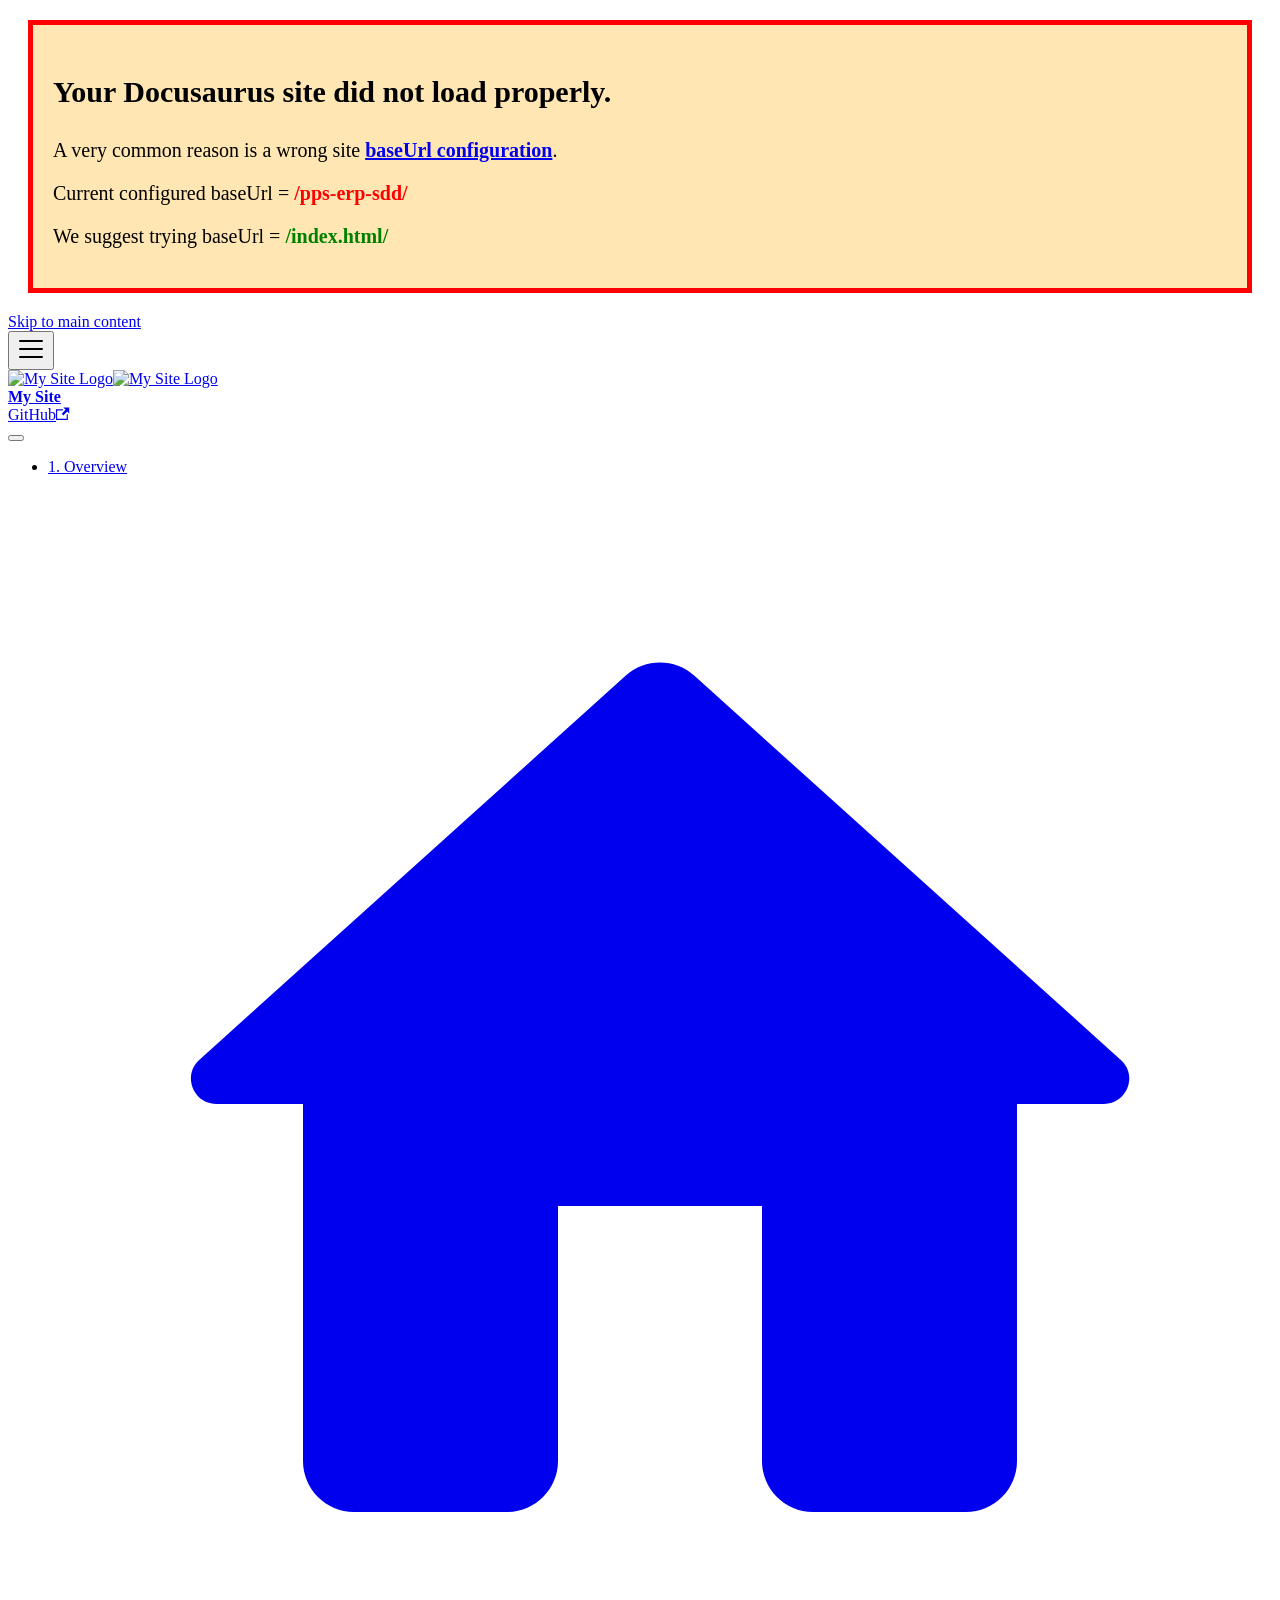
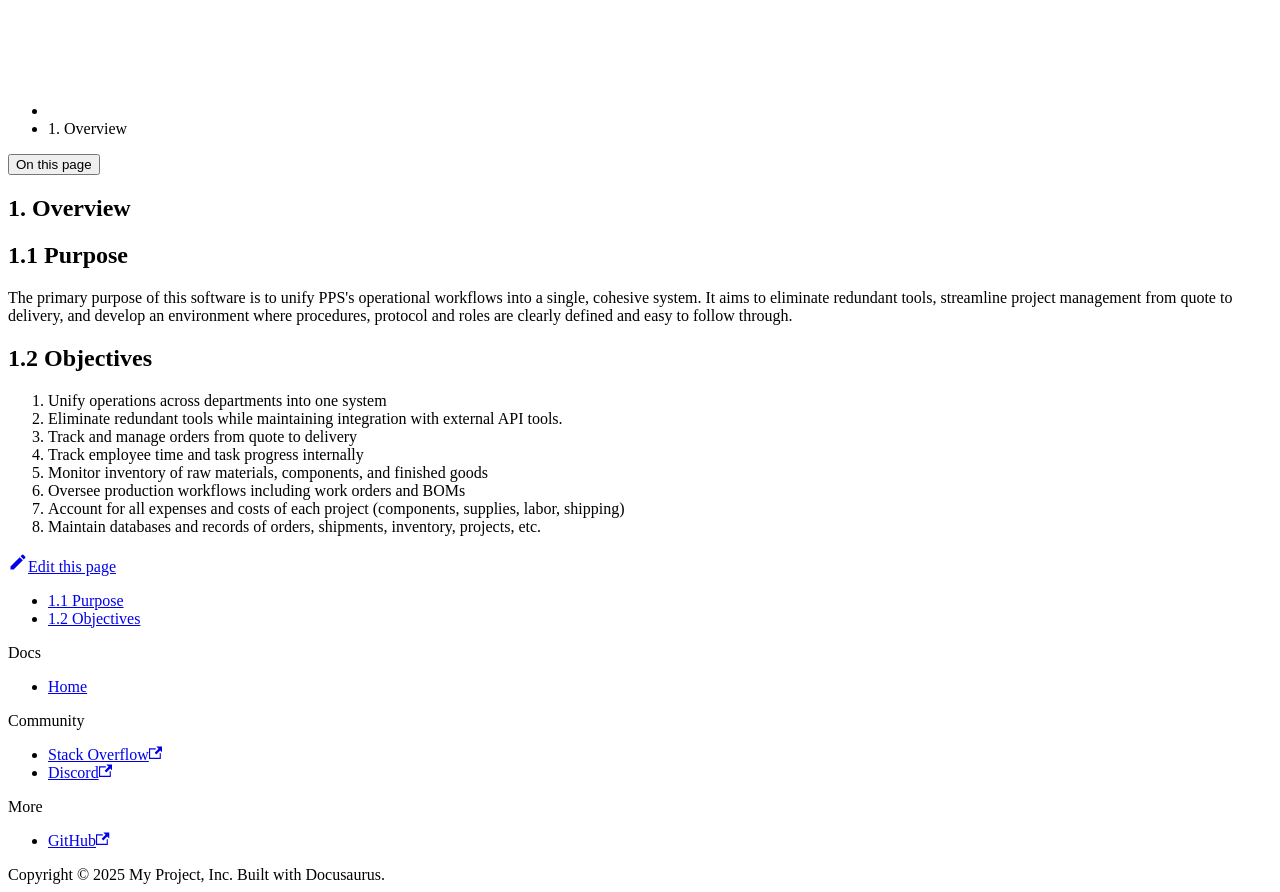
==== index.html @ 4b87288b "deploy: 8456d84a4ca518023e5f2bc8a6ffa8104bab14c8" ====
<!doctype html>
<html lang="en" dir="ltr" class="docs-wrapper plugin-docs plugin-id-default docs-version-current docs-doc-page docs-doc-id-overview" data-has-hydrated="false">
<head>
<meta charset="UTF-8">
<meta name="generator" content="Docusaurus v3.9.2">
<title data-rh="true">1. Overview | PPS ERP SDD</title><meta data-rh="true" name="viewport" content="width=device-width,initial-scale=1"><meta data-rh="true" name="twitter:card" content="summary_large_image"><meta data-rh="true" property="og:image" content="https://adrian-moon.github.io/pps-erp-sdd/img/docusaurus-social-card.jpg"><meta data-rh="true" name="twitter:image" content="https://adrian-moon.github.io/pps-erp-sdd/img/docusaurus-social-card.jpg"><meta data-rh="true" property="og:url" content="https://adrian-moon.github.io/pps-erp-sdd/"><meta data-rh="true" property="og:locale" content="en"><meta data-rh="true" name="docusaurus_locale" content="en"><meta data-rh="true" name="docsearch:language" content="en"><meta data-rh="true" name="docusaurus_version" content="current"><meta data-rh="true" name="docusaurus_tag" content="docs-default-current"><meta data-rh="true" name="docsearch:version" content="current"><meta data-rh="true" name="docsearch:docusaurus_tag" content="docs-default-current"><meta data-rh="true" property="og:title" content="1. Overview | PPS ERP SDD"><meta data-rh="true" name="description" content="1.1 Purpose"><meta data-rh="true" property="og:description" content="1.1 Purpose"><link data-rh="true" rel="icon" href="/pps-erp-sdd/img/favicon.ico"><link data-rh="true" rel="canonical" href="https://adrian-moon.github.io/pps-erp-sdd/"><link data-rh="true" rel="alternate" href="https://adrian-moon.github.io/pps-erp-sdd/" hreflang="en"><link data-rh="true" rel="alternate" href="https://adrian-moon.github.io/pps-erp-sdd/" hreflang="x-default"><script data-rh="true">function insertBanner(){var n=document.createElement("div");n.id="__docusaurus-base-url-issue-banner-container";n.innerHTML='\n<div id="__docusaurus-base-url-issue-banner" style="border: thick solid red; background-color: rgb(255, 230, 179); margin: 20px; padding: 20px; font-size: 20px;">\n   <p style="font-weight: bold; font-size: 30px;">Your Docusaurus site did not load properly.</p>\n   <p>A very common reason is a wrong site <a href="https://docusaurus.io/docs/docusaurus.config.js/#baseUrl" style="font-weight: bold;">baseUrl configuration</a>.</p>\n   <p>Current configured baseUrl = <span style="font-weight: bold; color: red;">/pps-erp-sdd/</span> </p>\n   <p>We suggest trying baseUrl = <span id="__docusaurus-base-url-issue-banner-suggestion-container" style="font-weight: bold; color: green;"></span></p>\n</div>\n',document.body.prepend(n);var e=document.getElementById("__docusaurus-base-url-issue-banner-suggestion-container"),s=window.location.pathname,o="/"===s.substr(-1)?s:s+"/";e.innerHTML=o}document.addEventListener("DOMContentLoaded",function(){void 0===window.docusaurus&&insertBanner()})</script><script data-rh="true" type="application/ld+json">{"@context":"https://schema.org","@type":"BreadcrumbList","itemListElement":[{"@type":"ListItem","position":1,"name":"1. Overview","item":"https://adrian-moon.github.io/pps-erp-sdd/"}]}</script><link rel="stylesheet" href="/pps-erp-sdd/assets/css/styles.7c024e37.css">
<script src="/pps-erp-sdd/assets/js/runtime~main.0a01f201.js" defer="defer"></script>
<script src="/pps-erp-sdd/assets/js/main.becca629.js" defer="defer"></script>
</head>
<body class="navigation-with-keyboard">
<svg style="display: none;"><defs>
<symbol id="theme-svg-external-link" viewBox="0 0 24 24"><path fill="currentColor" d="M21 13v10h-21v-19h12v2h-10v15h17v-8h2zm3-12h-10.988l4.035 4-6.977 7.07 2.828 2.828 6.977-7.07 4.125 4.172v-11z"/></symbol>
</defs></svg>
<script>document.documentElement.setAttribute("data-theme","light"),document.documentElement.setAttribute("data-theme-choice","light"),function(){try{const c=new URLSearchParams(window.location.search).entries();for(var[t,e]of c)if(t.startsWith("docusaurus-data-")){var a=t.replace("docusaurus-data-","data-");document.documentElement.setAttribute(a,e)}}catch(t){}}()</script><div id="__docusaurus"><link rel="preload" as="image" href="/pps-erp-sdd/img/logo.svg"><div role="region" aria-label="Skip to main content"><a class="skipToContent_fXgn" href="#__docusaurus_skipToContent_fallback">Skip to main content</a></div><nav aria-label="Main" class="theme-layout-navbar navbar navbar--fixed-top"><div class="navbar__inner"><div class="theme-layout-navbar-left navbar__items"><button aria-label="Toggle navigation bar" aria-expanded="false" class="navbar__toggle clean-btn" type="button"><svg width="30" height="30" viewBox="0 0 30 30" aria-hidden="true"><path stroke="currentColor" stroke-linecap="round" stroke-miterlimit="10" stroke-width="2" d="M4 7h22M4 15h22M4 23h22"></path></svg></button><a class="navbar__brand" href="/pps-erp-sdd/"><div class="navbar__logo"><img src="/pps-erp-sdd/img/logo.svg" alt="My Site Logo" class="themedComponent_mlkZ themedComponent--light_NVdE"><img src="/pps-erp-sdd/img/logo.svg" alt="My Site Logo" class="themedComponent_mlkZ themedComponent--dark_xIcU"></div><b class="navbar__title text--truncate">My Site</b></a></div><div class="theme-layout-navbar-right navbar__items navbar__items--right"><a href="https://github.com/facebook/docusaurus" target="_blank" rel="noopener noreferrer" class="navbar__item navbar__link">GitHub<svg width="13.5" height="13.5" aria-label="(opens in new tab)" class="iconExternalLink_nPIU"><use href="#theme-svg-external-link"></use></svg></a><div class="navbarSearchContainer_Bca1"></div></div></div><div role="presentation" class="navbar-sidebar__backdrop"></div></nav><div id="__docusaurus_skipToContent_fallback" class="theme-layout-main main-wrapper mainWrapper_z2l0"><div class="docsWrapper_hBAB"><button aria-label="Scroll back to top" class="clean-btn theme-back-to-top-button backToTopButton_sjWU" type="button"></button><div class="docRoot_UBD9"><aside class="theme-doc-sidebar-container docSidebarContainer_YfHR"><div class="sidebarViewport_aRkj"><div class="sidebar_njMd"><nav aria-label="Docs sidebar" class="menu thin-scrollbar menu_SIkG"><ul class="theme-doc-sidebar-menu menu__list"><li class="theme-doc-sidebar-item-link theme-doc-sidebar-item-link-level-1 menu__list-item"><a class="menu__link menu__link--active" aria-current="page" href="/pps-erp-sdd/"><span title="1. Overview" class="linkLabel_WmDU">1. Overview</span></a></li></ul></nav></div></div></aside><main class="docMainContainer_TBSr"><div class="container padding-top--md padding-bottom--lg"><div class="row"><div class="col docItemCol_VOVn"><div class="docItemContainer_Djhp"><article><nav class="theme-doc-breadcrumbs breadcrumbsContainer_Z_bl" aria-label="Breadcrumbs"><ul class="breadcrumbs"><li class="breadcrumbs__item"><a aria-label="Home page" class="breadcrumbs__link" href="/pps-erp-sdd/"><svg viewBox="0 0 24 24" class="breadcrumbHomeIcon_YNFT"><path d="M10 19v-5h4v5c0 .55.45 1 1 1h3c.55 0 1-.45 1-1v-7h1.7c.46 0 .68-.57.33-.87L12.67 3.6c-.38-.34-.96-.34-1.34 0l-8.36 7.53c-.34.3-.13.87.33.87H5v7c0 .55.45 1 1 1h3c.55 0 1-.45 1-1z" fill="currentColor"></path></svg></a></li><li class="breadcrumbs__item breadcrumbs__item--active"><span class="breadcrumbs__link">1. Overview</span></li></ul></nav><div class="tocCollapsible_ETCw theme-doc-toc-mobile tocMobile_ITEo"><button type="button" class="clean-btn tocCollapsibleButton_TO0P">On this page</button></div><div class="theme-doc-markdown markdown"><header><h1>1. Overview</h1></header>
<h2 class="anchor anchorTargetStickyNavbar_Vzrq" id="11-purpose">1.1 Purpose<a href="#11-purpose" class="hash-link" aria-label="Direct link to 1.1 Purpose" title="Direct link to 1.1 Purpose" translate="no">​</a></h2>
<p>The primary purpose of this software is to unify PPS&#x27;s operational workflows into a single, cohesive system. It aims to eliminate redundant tools, streamline project management from quote to delivery, and develop an environment where procedures, protocol and roles are clearly defined and easy to follow through.</p>
<h2 class="anchor anchorTargetStickyNavbar_Vzrq" id="12-objectives">1.2 Objectives<a href="#12-objectives" class="hash-link" aria-label="Direct link to 1.2 Objectives" title="Direct link to 1.2 Objectives" translate="no">​</a></h2>
<ol>
<li class="">Unify operations across departments into one system</li>
<li class="">Eliminate redundant tools while maintaining integration with external API tools.</li>
<li class="">Track and manage orders from quote to delivery</li>
<li class="">Track employee time and task progress internally</li>
<li class="">Monitor inventory of raw materials, components, and finished goods</li>
<li class="">Oversee production workflows including work orders and BOMs</li>
<li class="">Account for all expenses and costs of each project (components, supplies, labor, shipping)</li>
<li class="">Maintain databases and records of orders, shipments, inventory, projects, etc.</li>
</ol></div><footer class="theme-doc-footer docusaurus-mt-lg"><div class="row margin-top--sm theme-doc-footer-edit-meta-row"><div class="col noPrint_WFHX"><a href="https://github.com/facebook/docusaurus/tree/main/packages/create-docusaurus/templates/shared/docs/01-overview.md" target="_blank" rel="noopener noreferrer" class="theme-edit-this-page"><svg fill="currentColor" height="20" width="20" viewBox="0 0 40 40" class="iconEdit_Z9Sw" aria-hidden="true"><g><path d="m34.5 11.7l-3 3.1-6.3-6.3 3.1-3q0.5-0.5 1.2-0.5t1.1 0.5l3.9 3.9q0.5 0.4 0.5 1.1t-0.5 1.2z m-29.5 17.1l18.4-18.5 6.3 6.3-18.4 18.4h-6.3v-6.2z"></path></g></svg>Edit this page</a></div><div class="col lastUpdated_JAkA"></div></div></footer></article><nav class="docusaurus-mt-lg pagination-nav" aria-label="Docs pages"></nav></div></div><div class="col col--3"><div class="tableOfContents_bqdL thin-scrollbar theme-doc-toc-desktop"><ul class="table-of-contents table-of-contents__left-border"><li><a href="#11-purpose" class="table-of-contents__link toc-highlight">1.1 Purpose</a></li><li><a href="#12-objectives" class="table-of-contents__link toc-highlight">1.2 Objectives</a></li></ul></div></div></div></div></main></div></div></div><footer class="theme-layout-footer footer footer--dark"><div class="container container-fluid"><div class="row footer__links"><div class="theme-layout-footer-column col footer__col"><div class="footer__title">Docs</div><ul class="footer__items clean-list"><li class="footer__item"><a class="footer__link-item" href="/pps-erp-sdd/">Home</a></li></ul></div><div class="theme-layout-footer-column col footer__col"><div class="footer__title">Community</div><ul class="footer__items clean-list"><li class="footer__item"><a href="https://stackoverflow.com/questions/tagged/docusaurus" target="_blank" rel="noopener noreferrer" class="footer__link-item">Stack Overflow<svg width="13.5" height="13.5" aria-label="(opens in new tab)" class="iconExternalLink_nPIU"><use href="#theme-svg-external-link"></use></svg></a></li><li class="footer__item"><a href="https://discordapp.com/invite/docusaurus" target="_blank" rel="noopener noreferrer" class="footer__link-item">Discord<svg width="13.5" height="13.5" aria-label="(opens in new tab)" class="iconExternalLink_nPIU"><use href="#theme-svg-external-link"></use></svg></a></li></ul></div><div class="theme-layout-footer-column col footer__col"><div class="footer__title">More</div><ul class="footer__items clean-list"><li class="footer__item"><a href="https://github.com/adrian-moon/pps-erp-sdd" target="_blank" rel="noopener noreferrer" class="footer__link-item">GitHub<svg width="13.5" height="13.5" aria-label="(opens in new tab)" class="iconExternalLink_nPIU"><use href="#theme-svg-external-link"></use></svg></a></li></ul></div></div><div class="footer__bottom text--center"><div class="footer__copyright">Copyright © 2025 My Project, Inc. Built with Docusaurus.</div></div></div></footer></div>
</body>
</html>
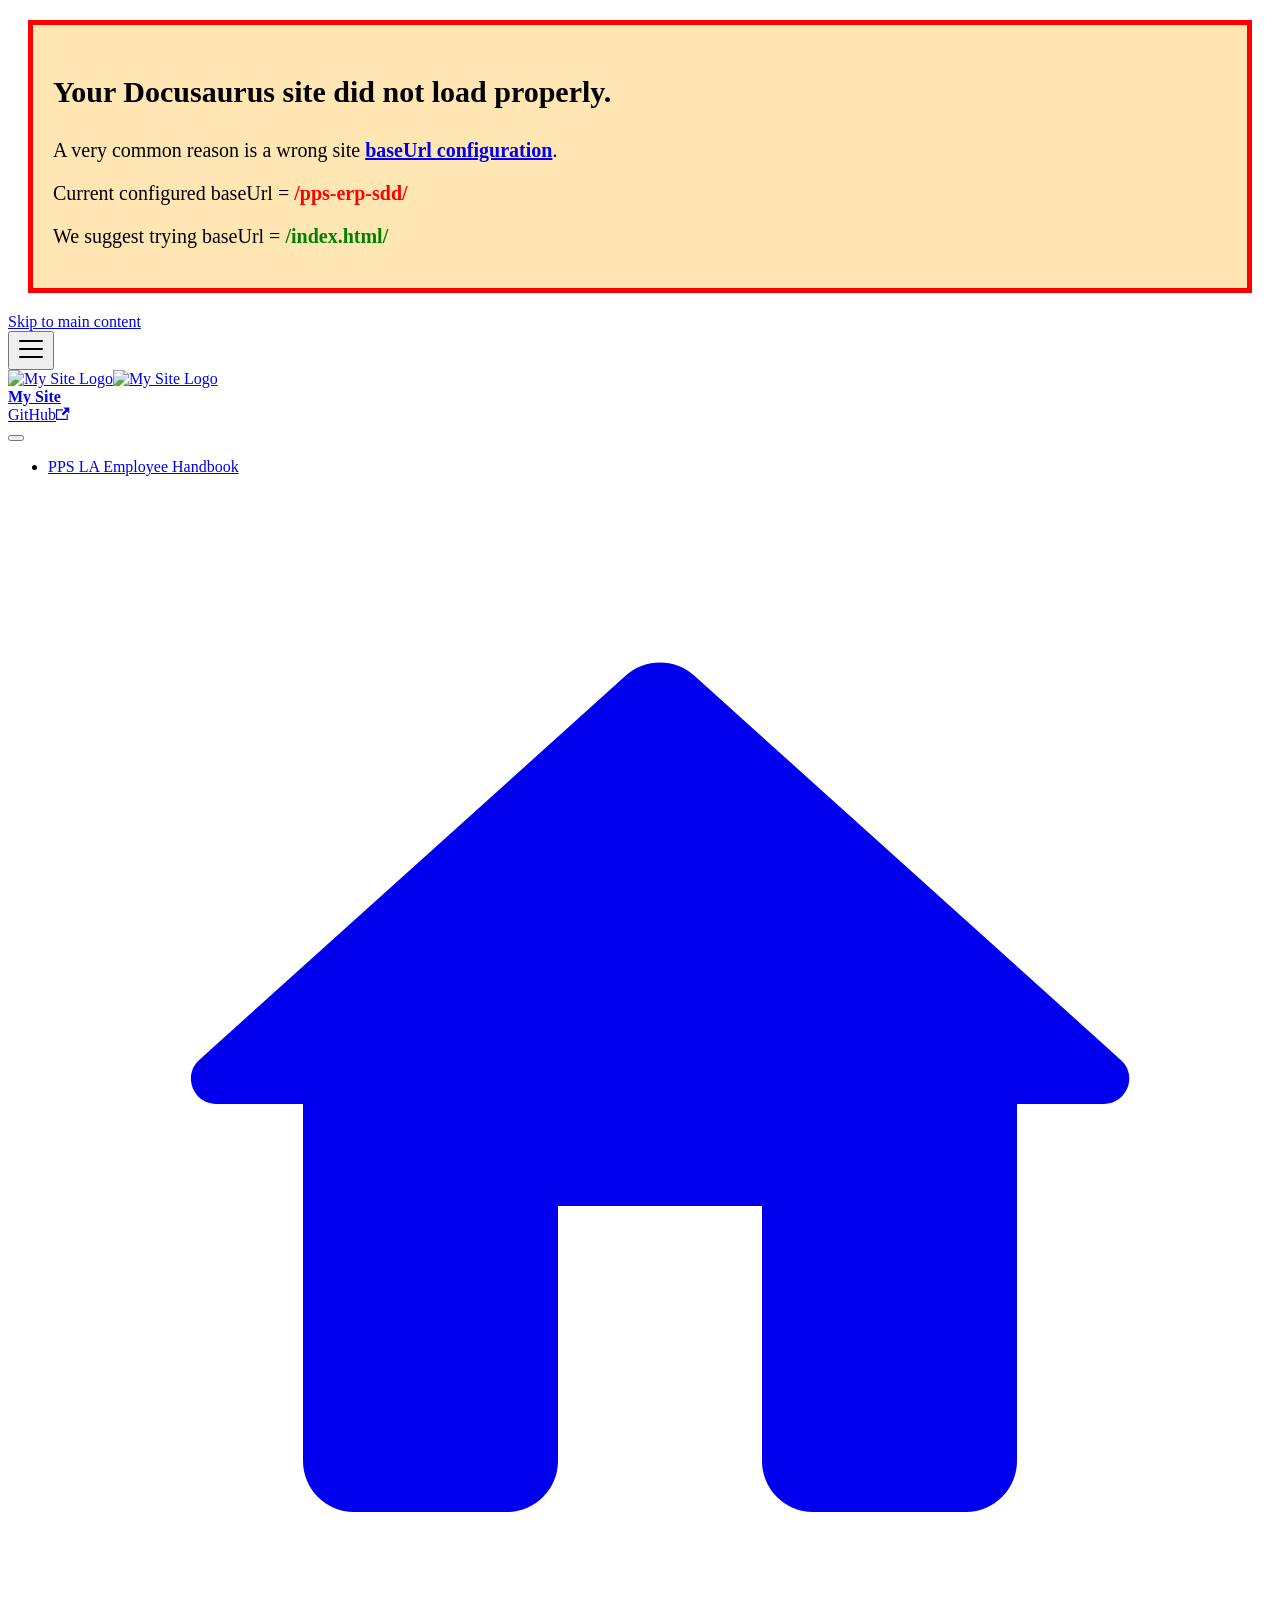
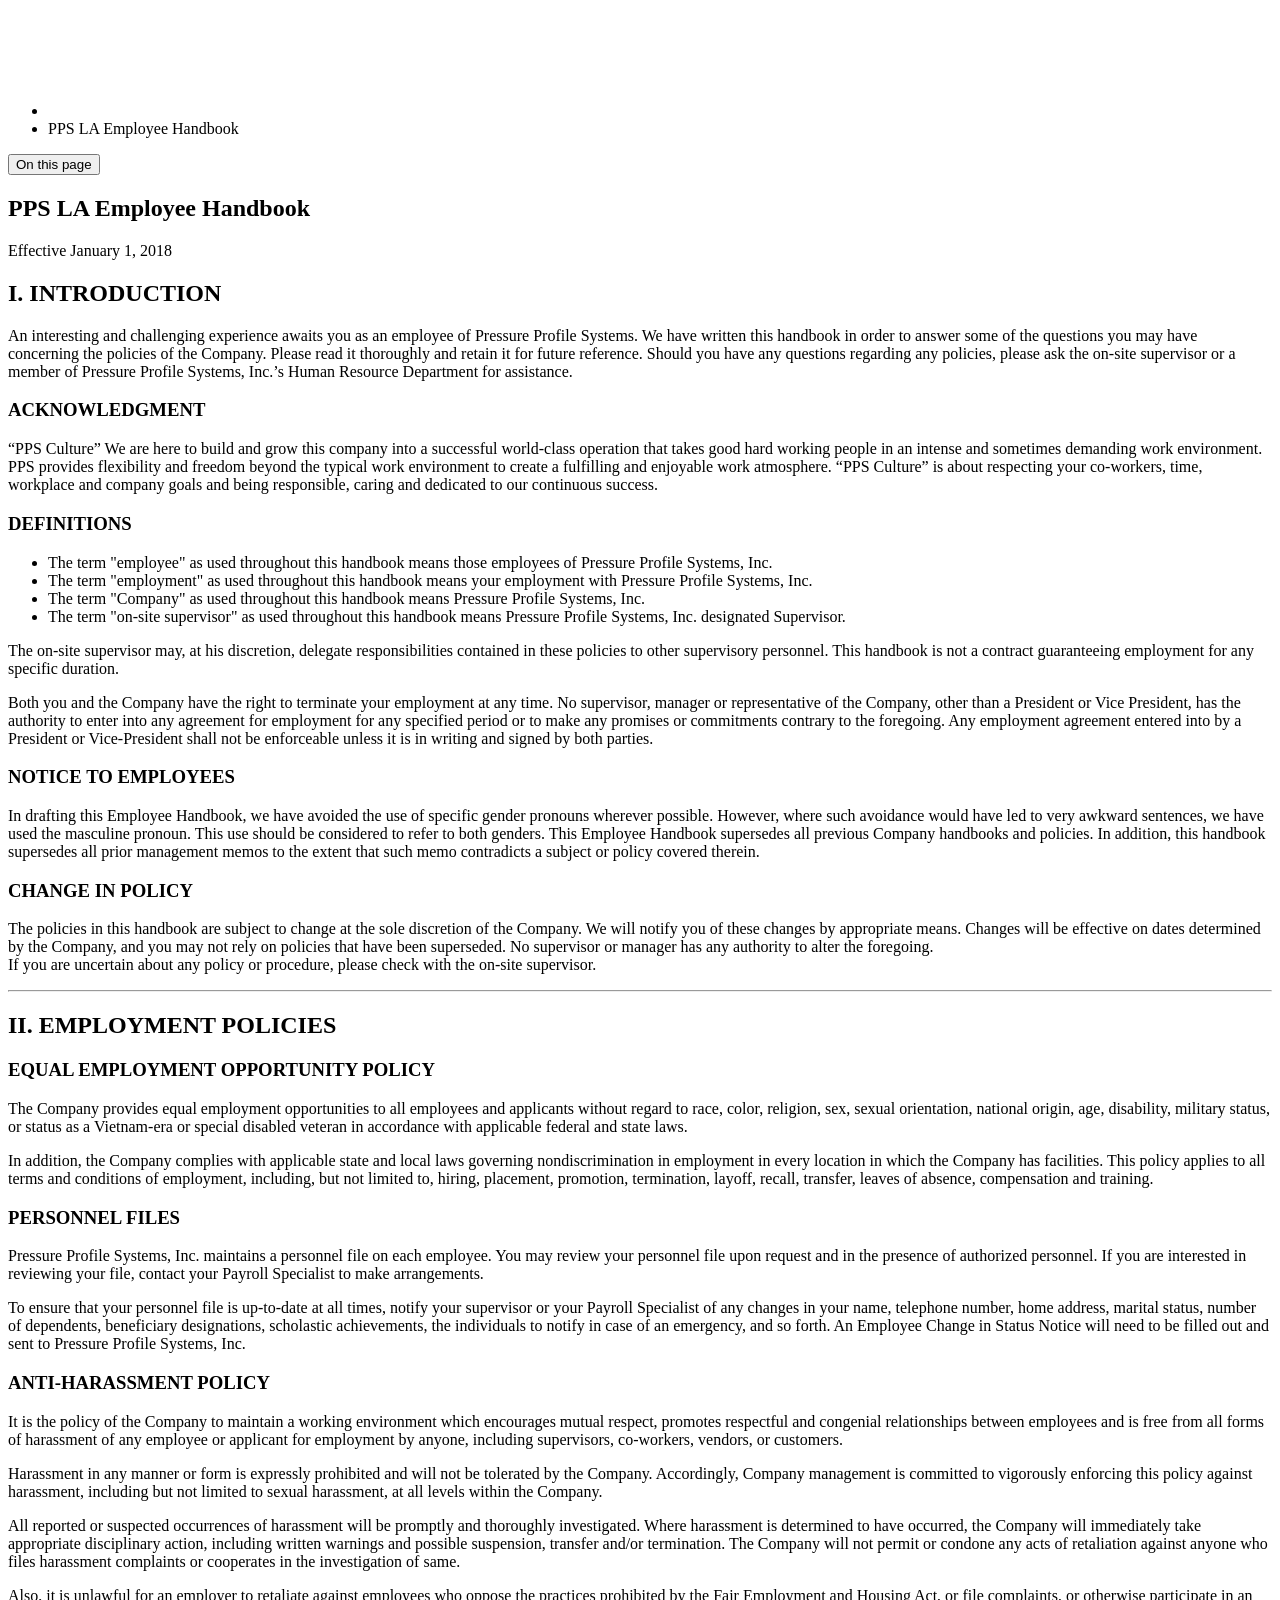
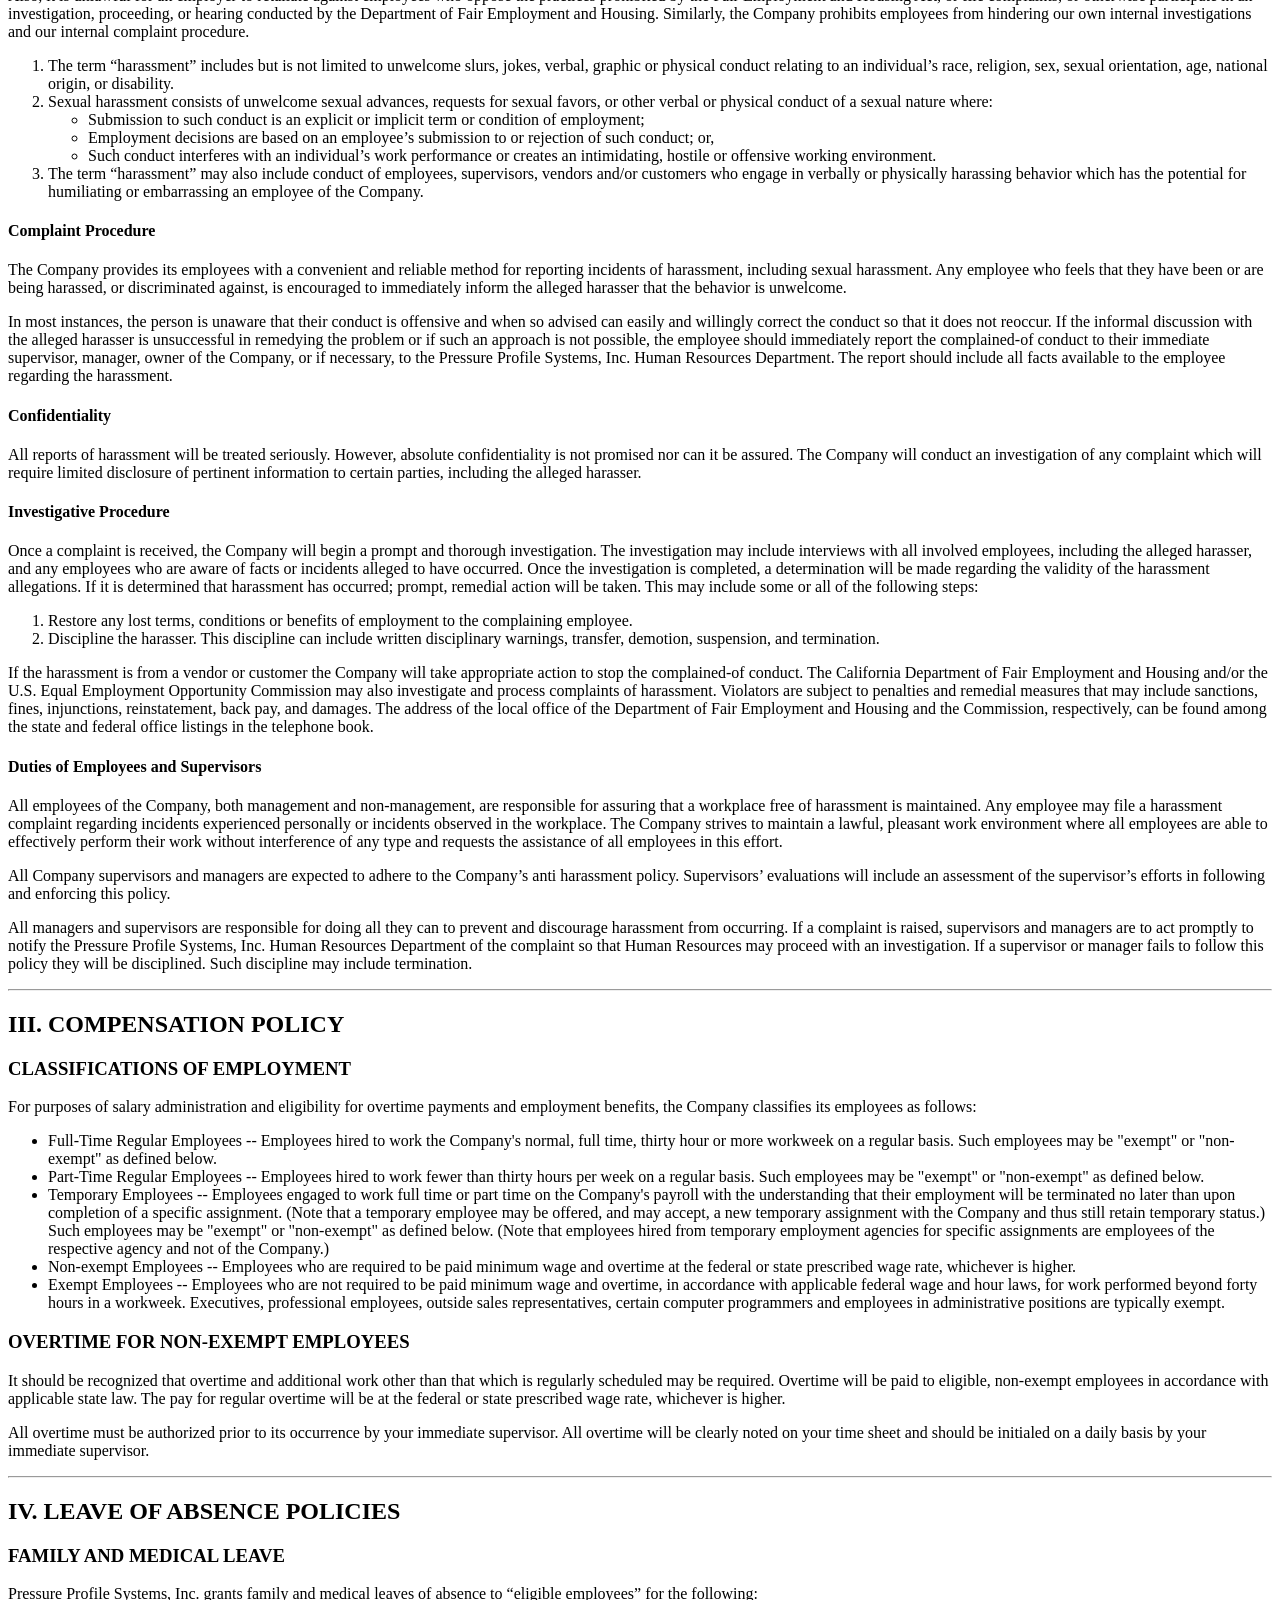
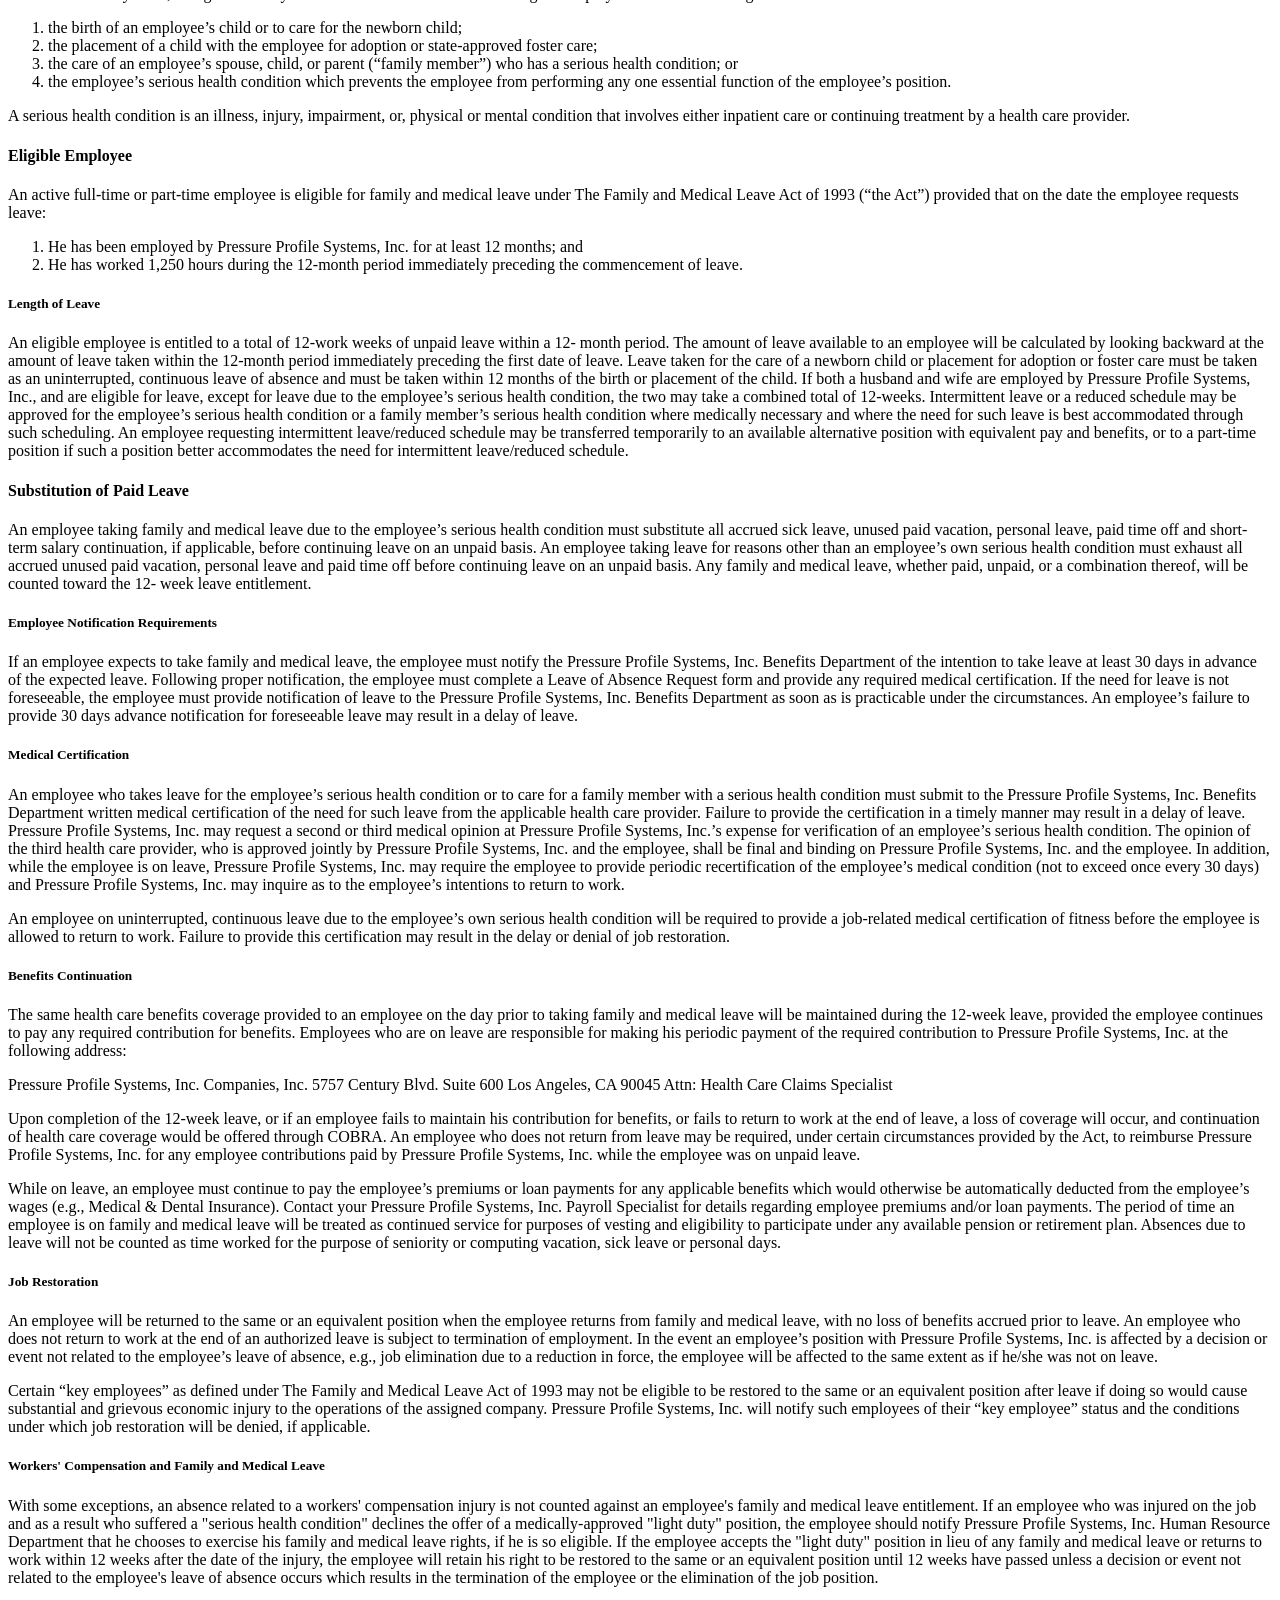
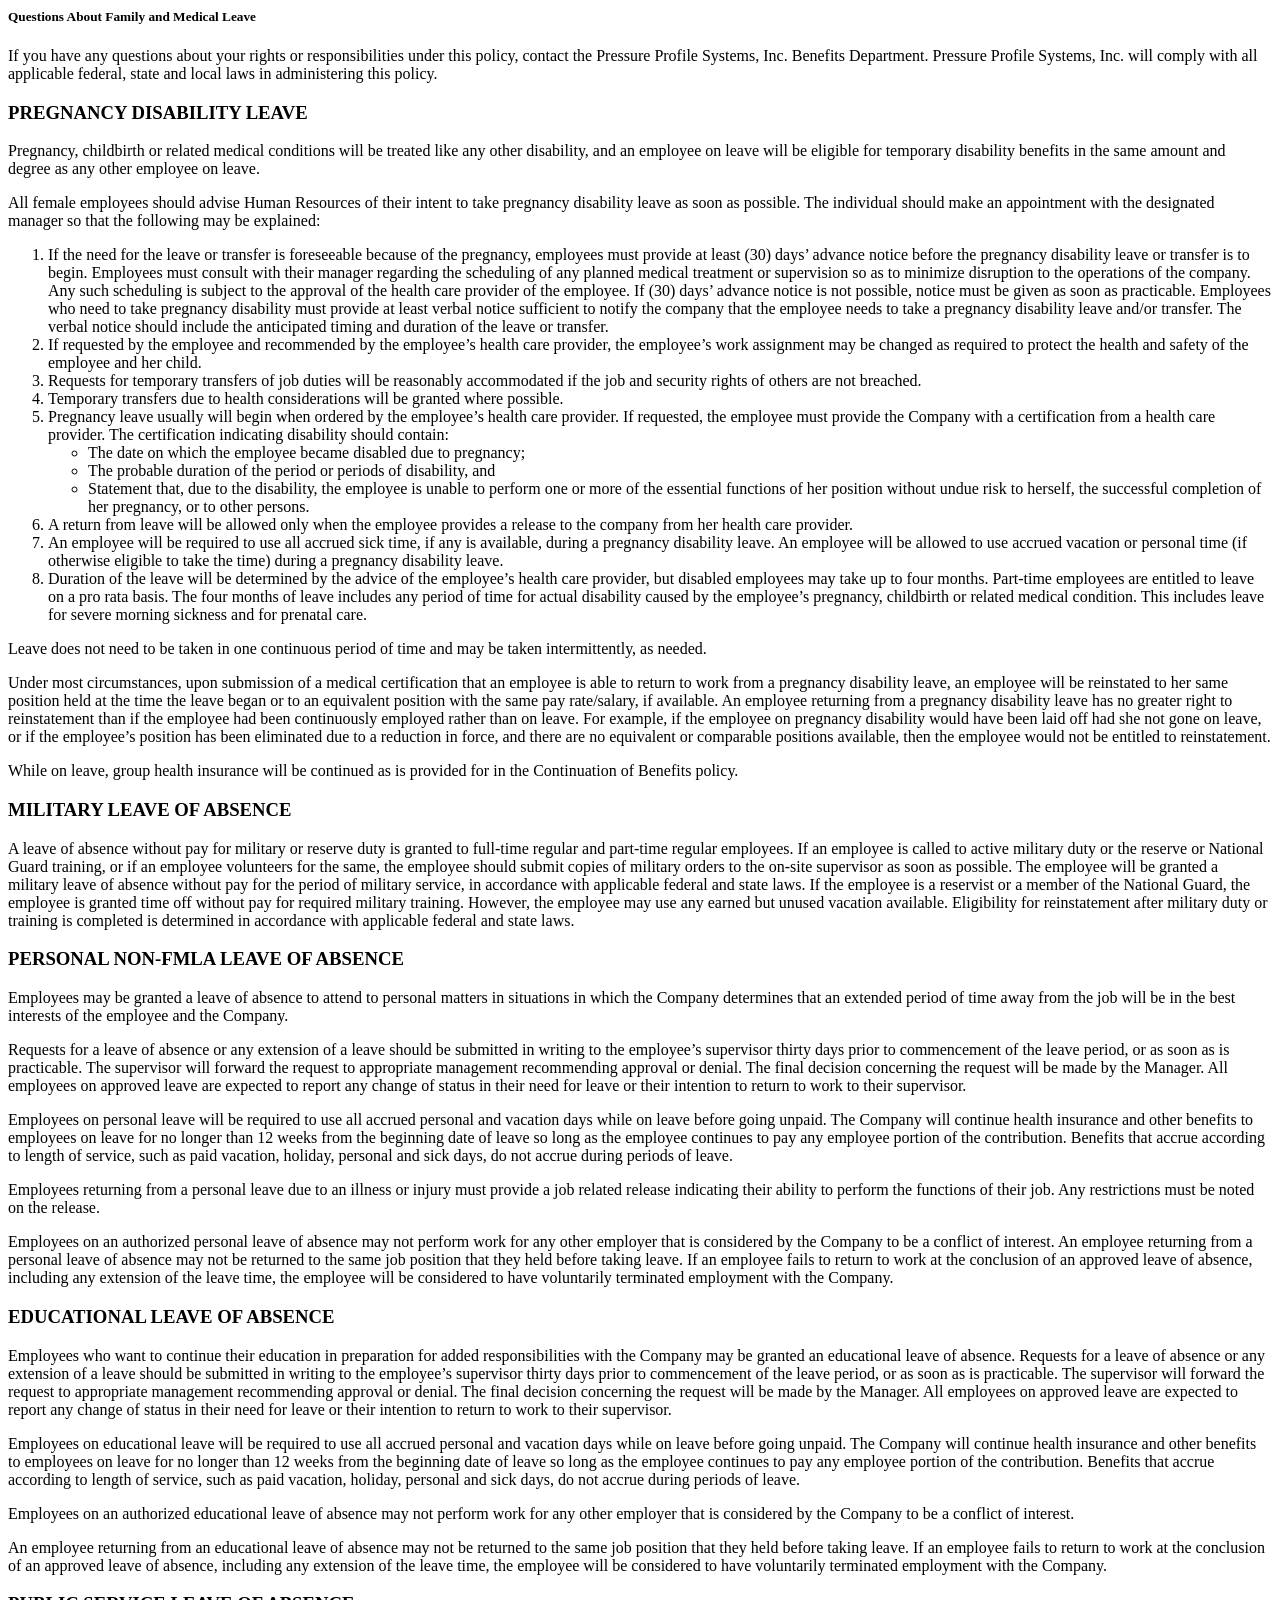
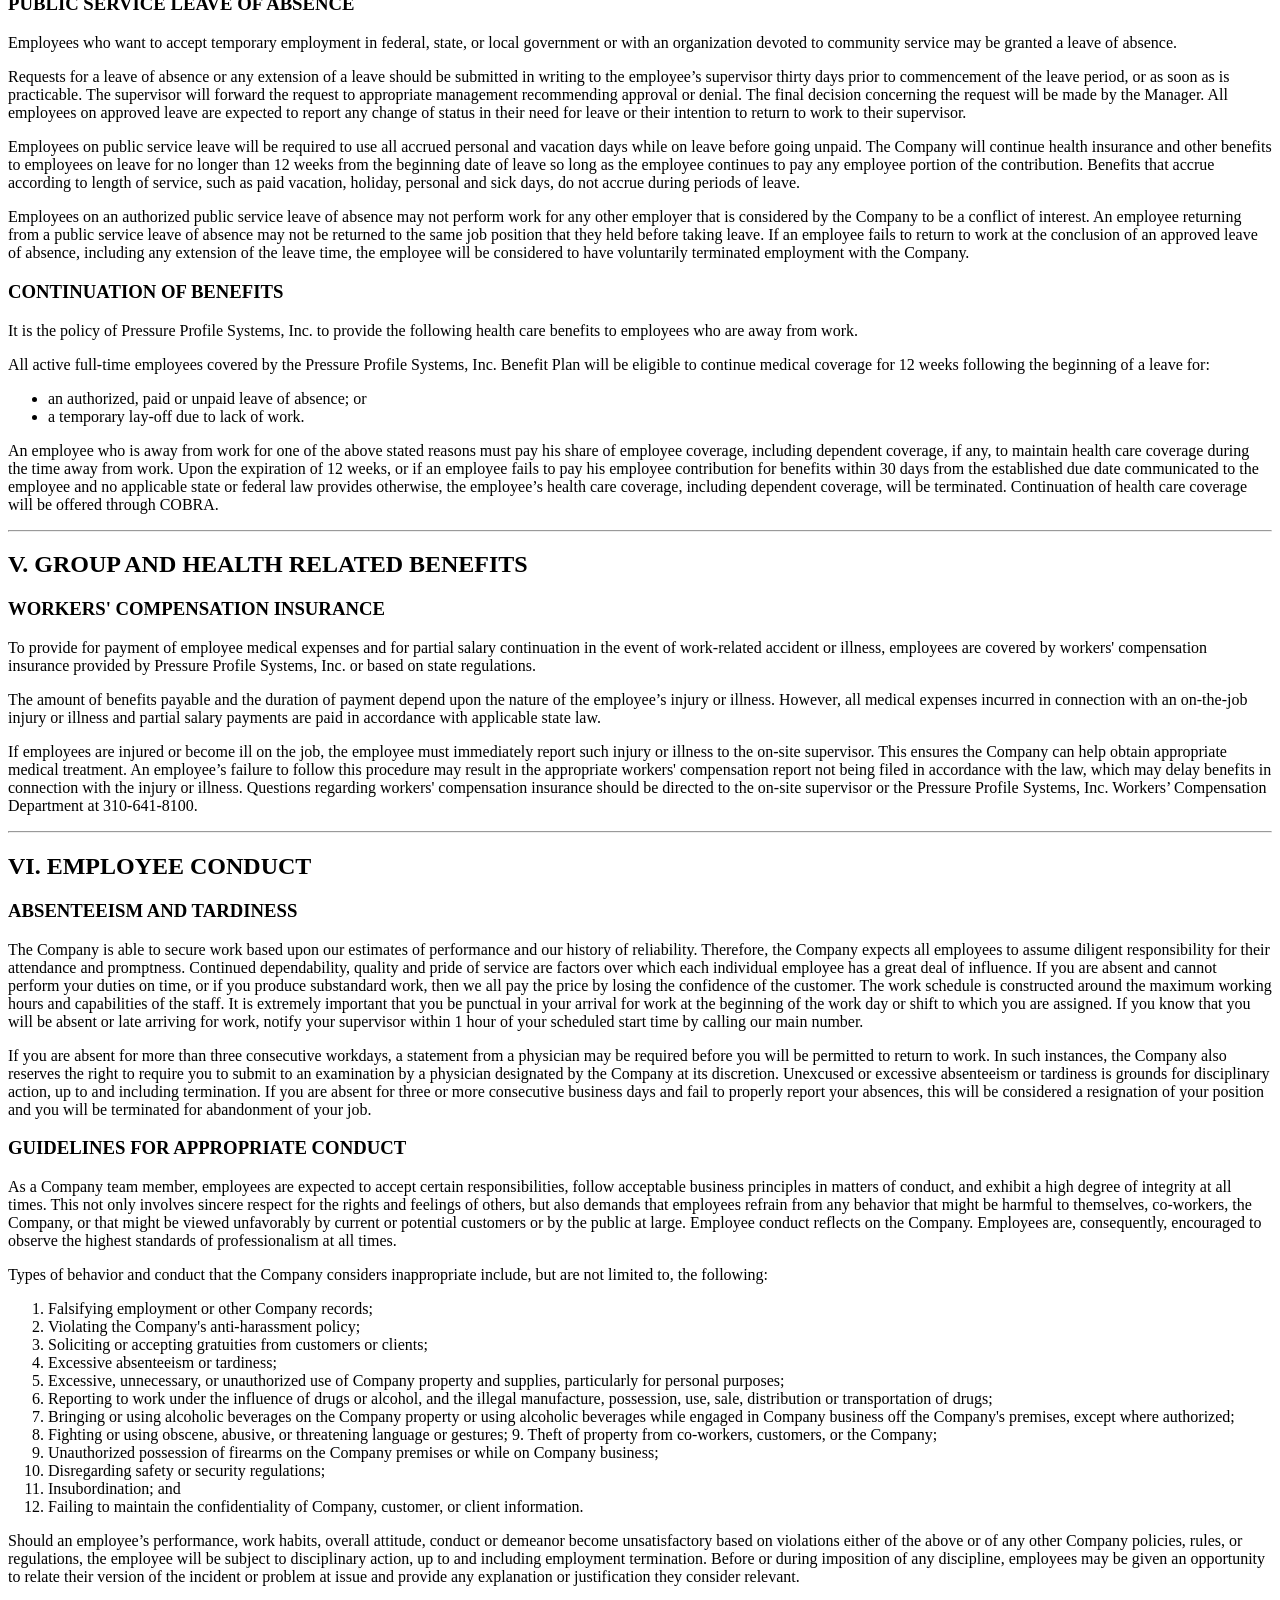
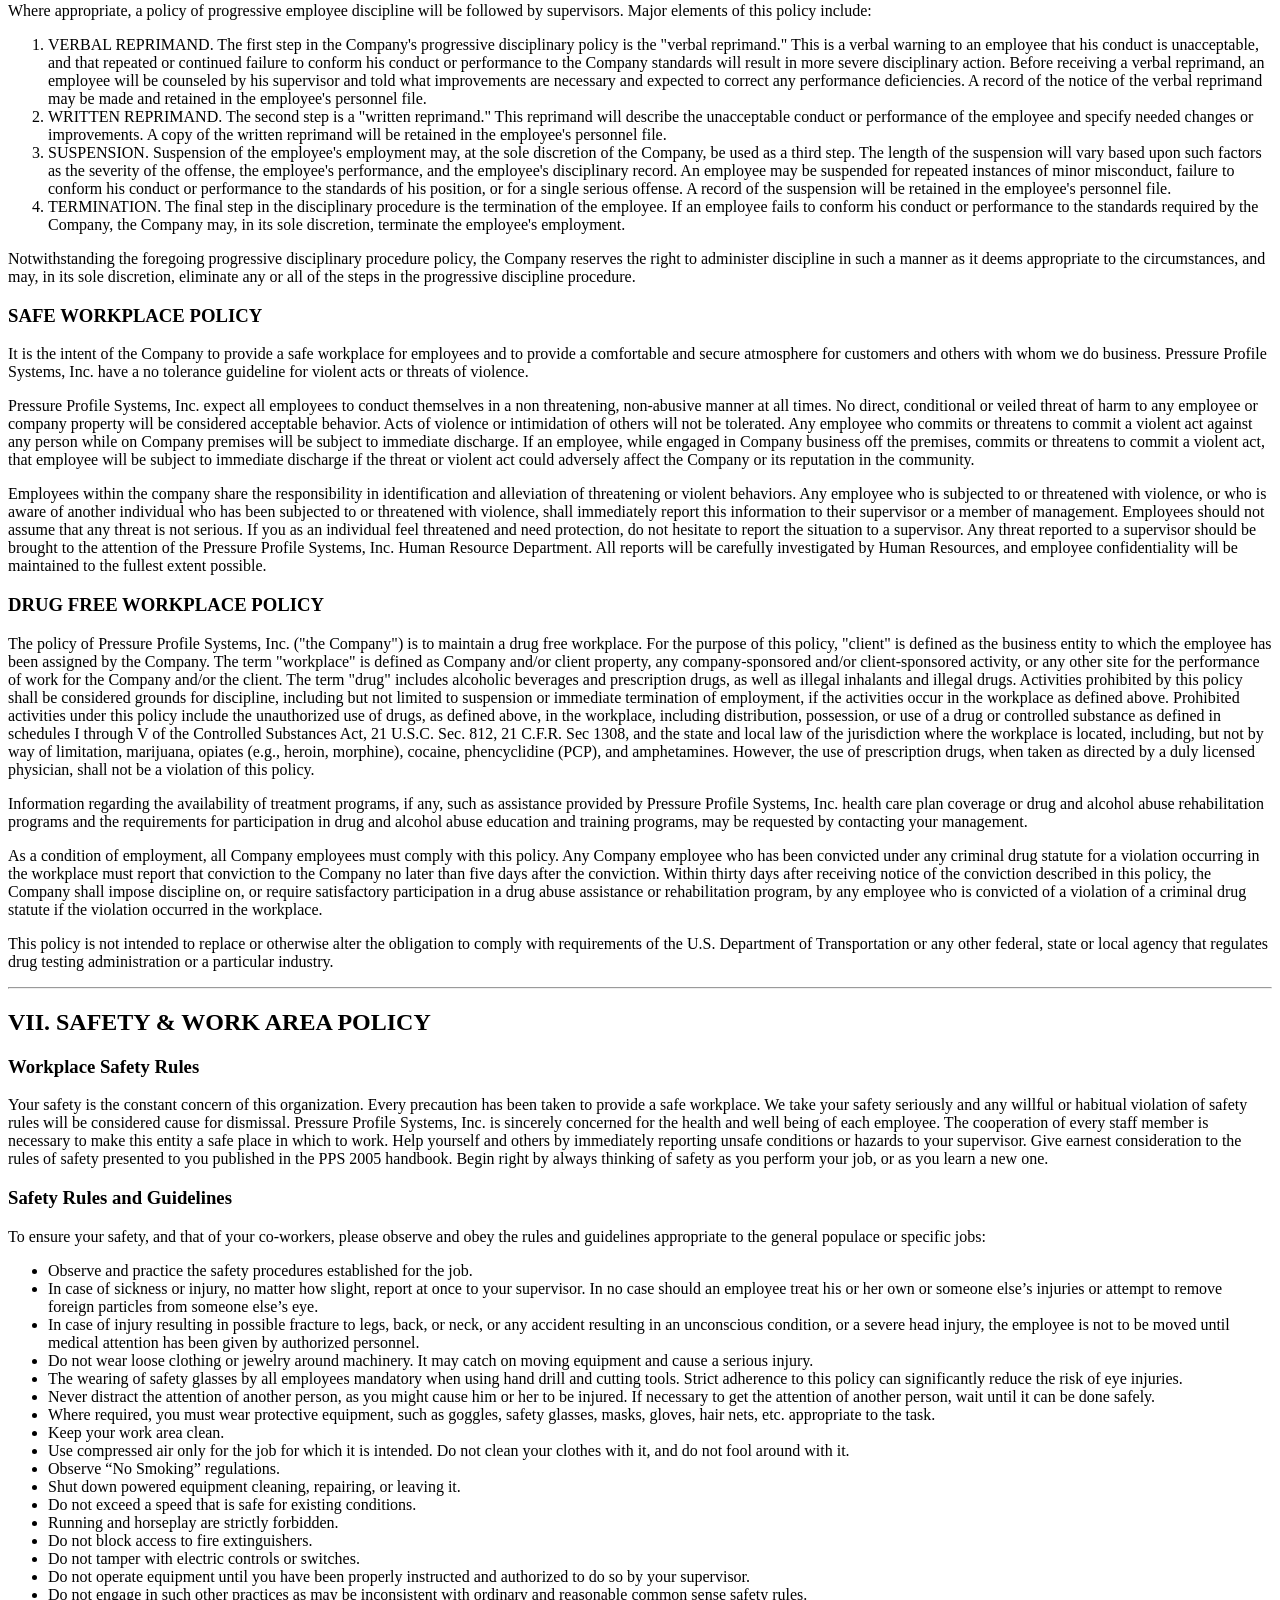
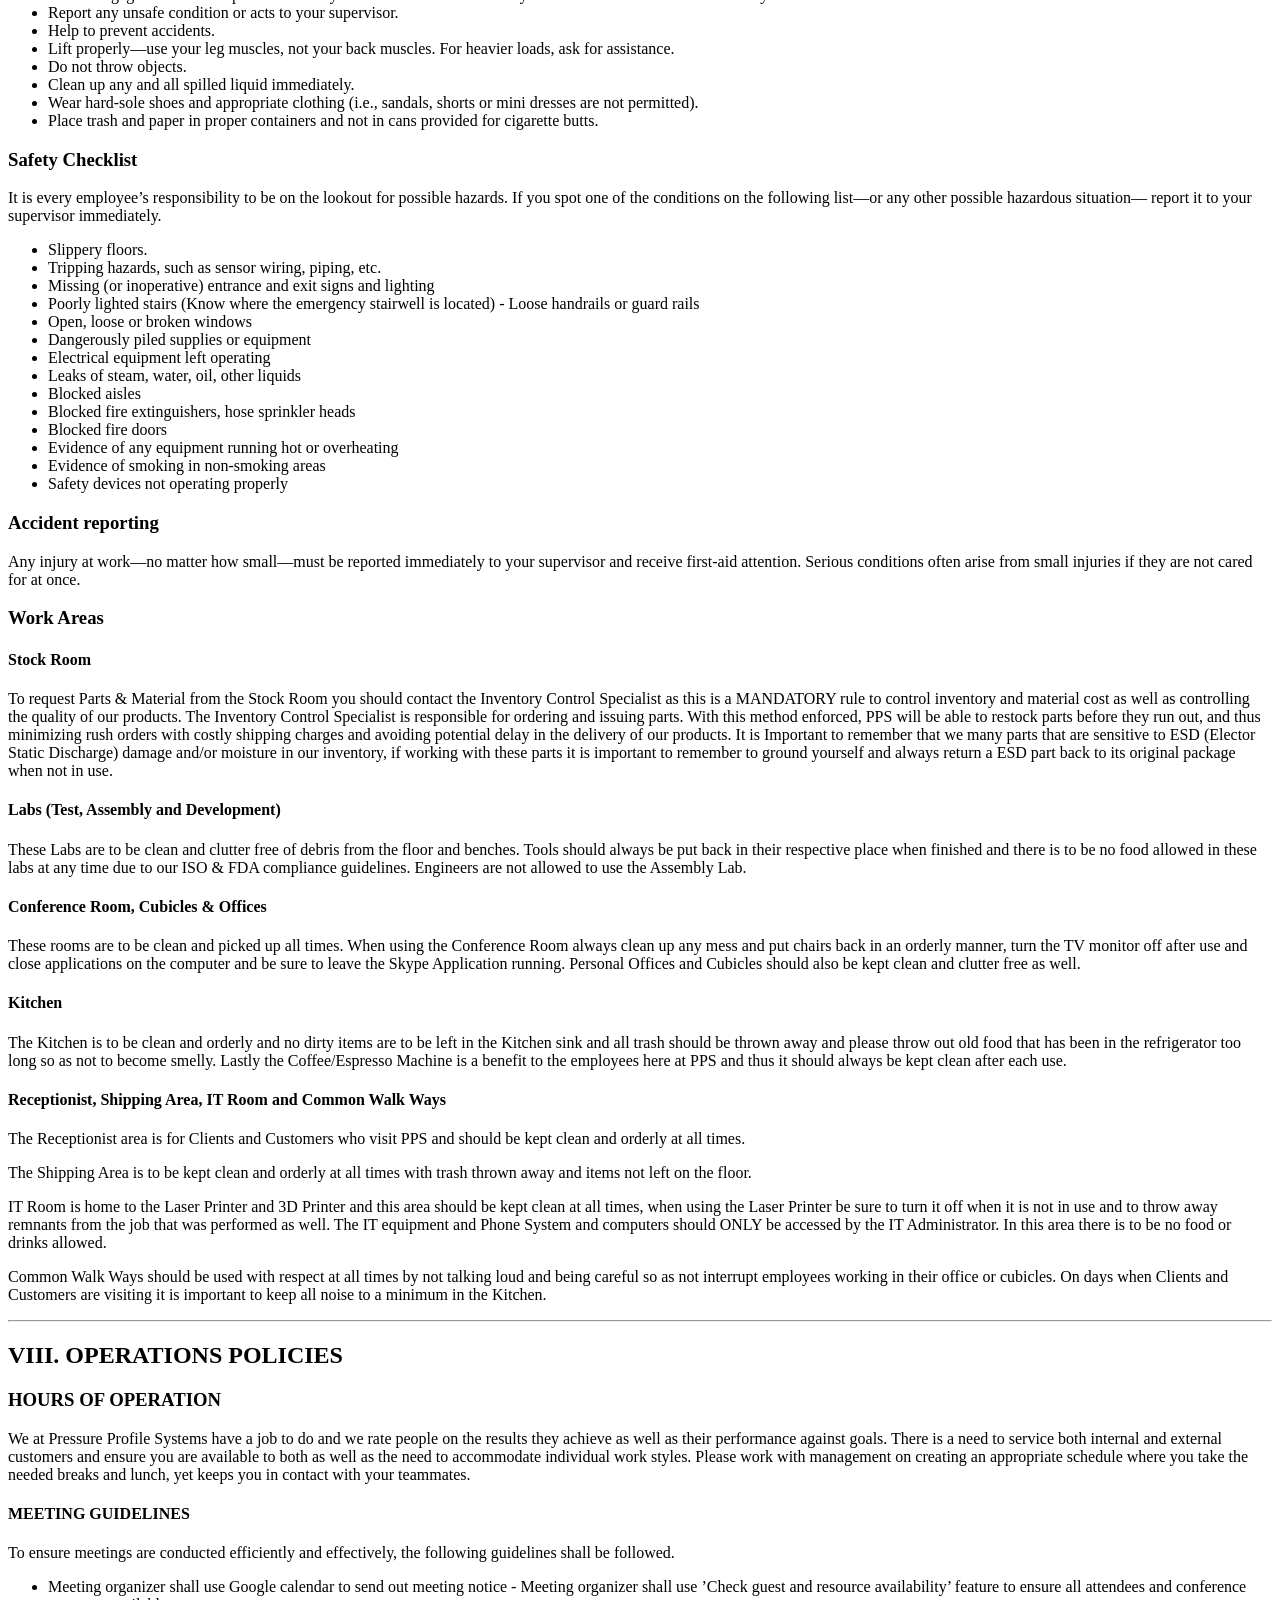
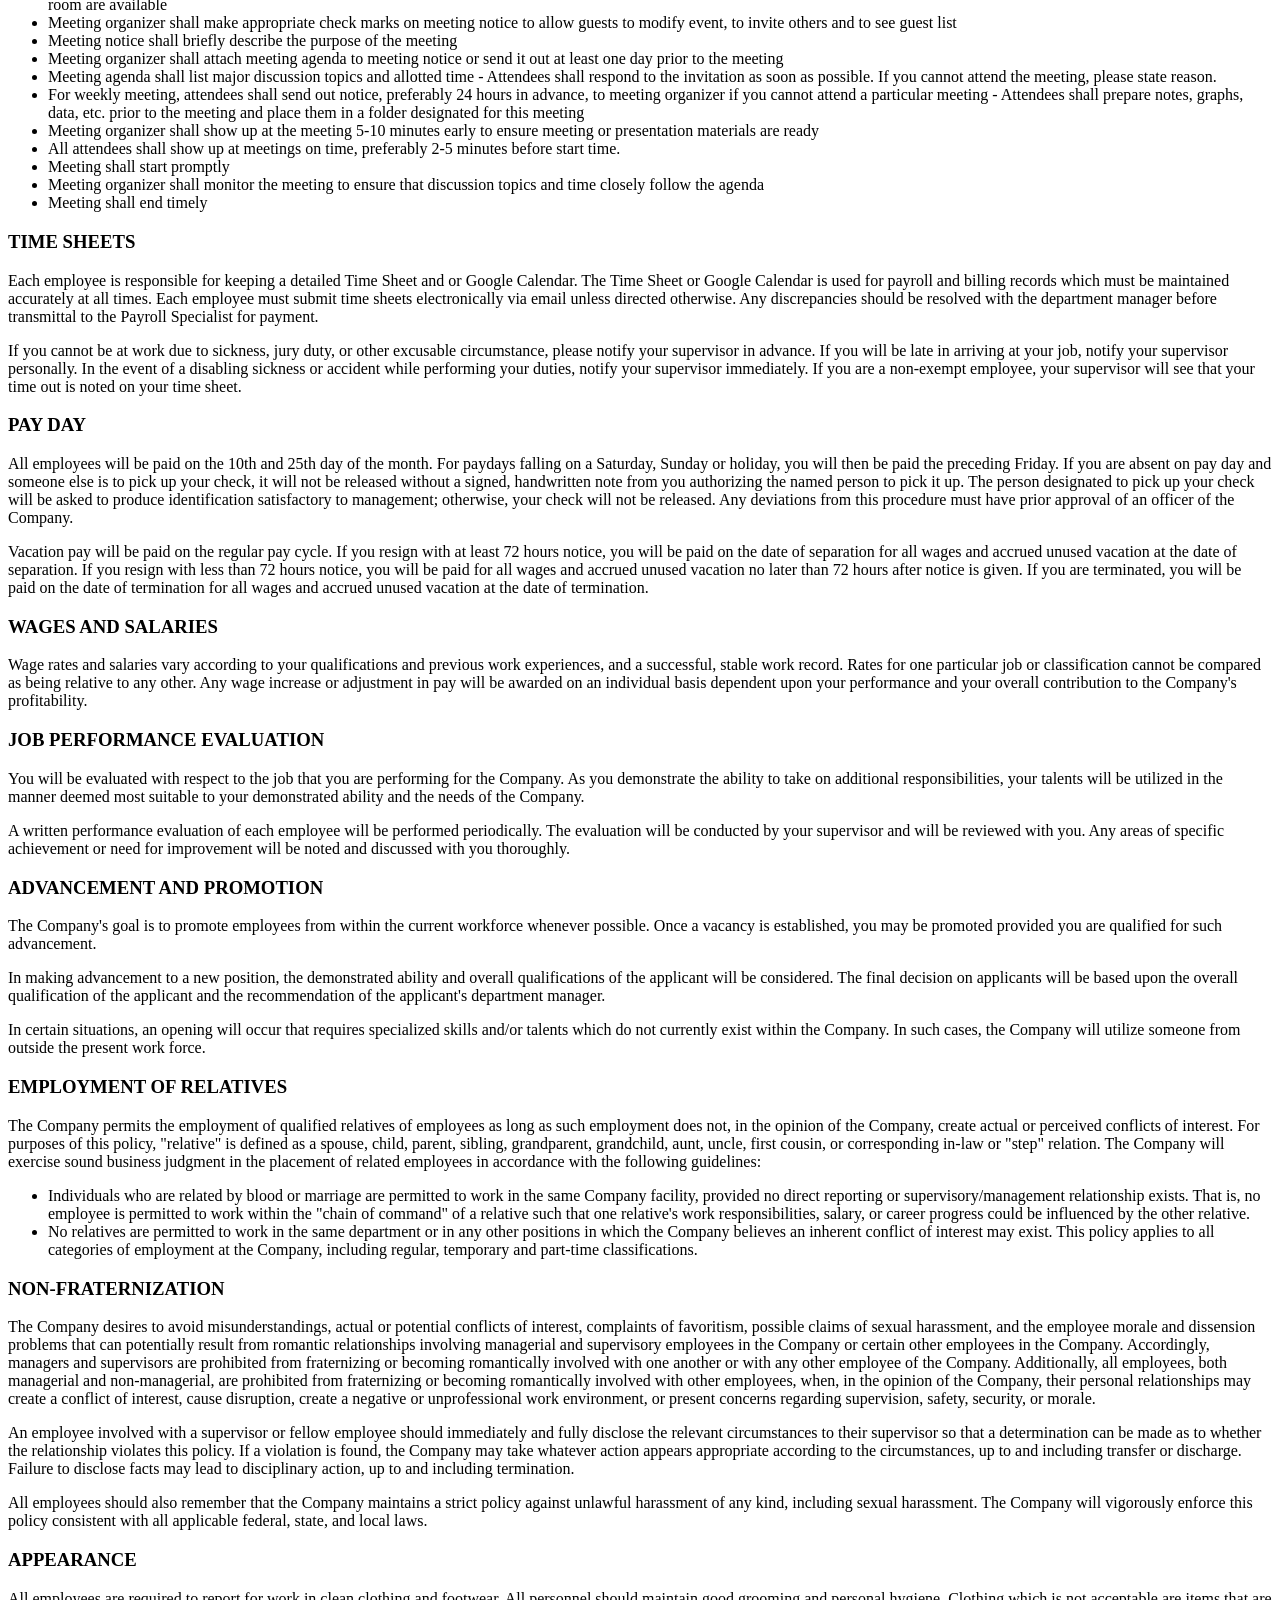
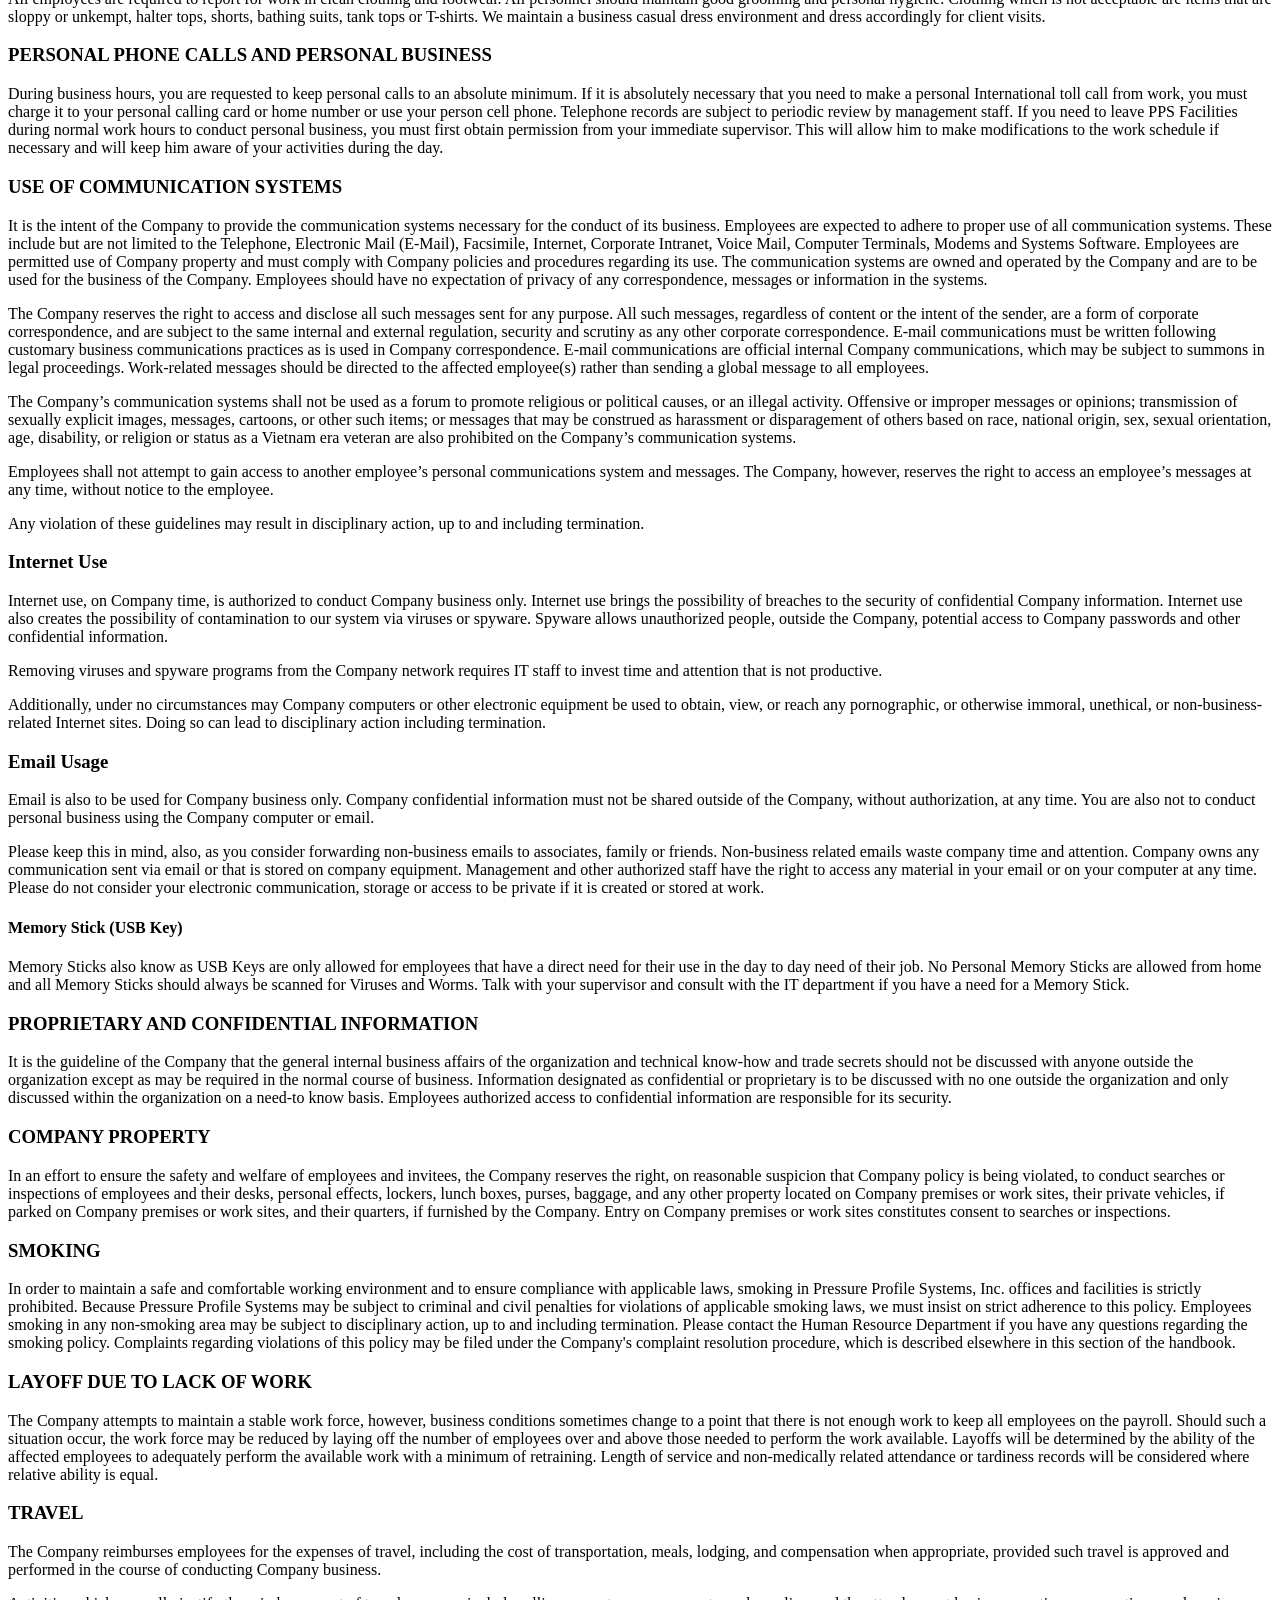
==== commit 146d637e: "deploy: e930e4410c0cbdb1310a5c309cab371f663f977d" ====
--- a/index.html
+++ b/index.html
@@ -3,27 +3,430 @@
 <head>
 <meta charset="UTF-8">
 <meta name="generator" content="Docusaurus v3.9.2">
-<title data-rh="true">1. Overview | PPS ERP SDD</title><meta data-rh="true" name="viewport" content="width=device-width,initial-scale=1"><meta data-rh="true" name="twitter:card" content="summary_large_image"><meta data-rh="true" property="og:image" content="https://adrian-moon.github.io/pps-erp-sdd/img/docusaurus-social-card.jpg"><meta data-rh="true" name="twitter:image" content="https://adrian-moon.github.io/pps-erp-sdd/img/docusaurus-social-card.jpg"><meta data-rh="true" property="og:url" content="https://adrian-moon.github.io/pps-erp-sdd/"><meta data-rh="true" property="og:locale" content="en"><meta data-rh="true" name="docusaurus_locale" content="en"><meta data-rh="true" name="docsearch:language" content="en"><meta data-rh="true" name="docusaurus_version" content="current"><meta data-rh="true" name="docusaurus_tag" content="docs-default-current"><meta data-rh="true" name="docsearch:version" content="current"><meta data-rh="true" name="docsearch:docusaurus_tag" content="docs-default-current"><meta data-rh="true" property="og:title" content="1. Overview | PPS ERP SDD"><meta data-rh="true" name="description" content="1.1 Purpose"><meta data-rh="true" property="og:description" content="1.1 Purpose"><link data-rh="true" rel="icon" href="/pps-erp-sdd/img/favicon.ico"><link data-rh="true" rel="canonical" href="https://adrian-moon.github.io/pps-erp-sdd/"><link data-rh="true" rel="alternate" href="https://adrian-moon.github.io/pps-erp-sdd/" hreflang="en"><link data-rh="true" rel="alternate" href="https://adrian-moon.github.io/pps-erp-sdd/" hreflang="x-default"><script data-rh="true">function insertBanner(){var n=document.createElement("div");n.id="__docusaurus-base-url-issue-banner-container";n.innerHTML='\n<div id="__docusaurus-base-url-issue-banner" style="border: thick solid red; background-color: rgb(255, 230, 179); margin: 20px; padding: 20px; font-size: 20px;">\n   <p style="font-weight: bold; font-size: 30px;">Your Docusaurus site did not load properly.</p>\n   <p>A very common reason is a wrong site <a href="https://docusaurus.io/docs/docusaurus.config.js/#baseUrl" style="font-weight: bold;">baseUrl configuration</a>.</p>\n   <p>Current configured baseUrl = <span style="font-weight: bold; color: red;">/pps-erp-sdd/</span> </p>\n   <p>We suggest trying baseUrl = <span id="__docusaurus-base-url-issue-banner-suggestion-container" style="font-weight: bold; color: green;"></span></p>\n</div>\n',document.body.prepend(n);var e=document.getElementById("__docusaurus-base-url-issue-banner-suggestion-container"),s=window.location.pathname,o="/"===s.substr(-1)?s:s+"/";e.innerHTML=o}document.addEventListener("DOMContentLoaded",function(){void 0===window.docusaurus&&insertBanner()})</script><script data-rh="true" type="application/ld+json">{"@context":"https://schema.org","@type":"BreadcrumbList","itemListElement":[{"@type":"ListItem","position":1,"name":"1. Overview","item":"https://adrian-moon.github.io/pps-erp-sdd/"}]}</script><link rel="stylesheet" href="/pps-erp-sdd/assets/css/styles.7c024e37.css">
-<script src="/pps-erp-sdd/assets/js/runtime~main.0a01f201.js" defer="defer"></script>
+<title data-rh="true">PPS LA Employee Handbook | PPS ERP SDD</title><meta data-rh="true" name="viewport" content="width=device-width,initial-scale=1"><meta data-rh="true" name="twitter:card" content="summary_large_image"><meta data-rh="true" property="og:image" content="https://adrian-moon.github.io/pps-erp-sdd/img/docusaurus-social-card.jpg"><meta data-rh="true" name="twitter:image" content="https://adrian-moon.github.io/pps-erp-sdd/img/docusaurus-social-card.jpg"><meta data-rh="true" property="og:url" content="https://adrian-moon.github.io/pps-erp-sdd/"><meta data-rh="true" property="og:locale" content="en"><meta data-rh="true" name="docusaurus_locale" content="en"><meta data-rh="true" name="docsearch:language" content="en"><meta data-rh="true" name="docusaurus_version" content="current"><meta data-rh="true" name="docusaurus_tag" content="docs-default-current"><meta data-rh="true" name="docsearch:version" content="current"><meta data-rh="true" name="docsearch:docusaurus_tag" content="docs-default-current"><meta data-rh="true" property="og:title" content="PPS LA Employee Handbook | PPS ERP SDD"><meta data-rh="true" name="description" content="Effective January 1, 2018"><meta data-rh="true" property="og:description" content="Effective January 1, 2018"><link data-rh="true" rel="icon" href="/pps-erp-sdd/img/favicon.ico"><link data-rh="true" rel="canonical" href="https://adrian-moon.github.io/pps-erp-sdd/"><link data-rh="true" rel="alternate" href="https://adrian-moon.github.io/pps-erp-sdd/" hreflang="en"><link data-rh="true" rel="alternate" href="https://adrian-moon.github.io/pps-erp-sdd/" hreflang="x-default"><script data-rh="true">function insertBanner(){var n=document.createElement("div");n.id="__docusaurus-base-url-issue-banner-container";n.innerHTML='\n<div id="__docusaurus-base-url-issue-banner" style="border: thick solid red; background-color: rgb(255, 230, 179); margin: 20px; padding: 20px; font-size: 20px;">\n   <p style="font-weight: bold; font-size: 30px;">Your Docusaurus site did not load properly.</p>\n   <p>A very common reason is a wrong site <a href="https://docusaurus.io/docs/docusaurus.config.js/#baseUrl" style="font-weight: bold;">baseUrl configuration</a>.</p>\n   <p>Current configured baseUrl = <span style="font-weight: bold; color: red;">/pps-erp-sdd/</span> </p>\n   <p>We suggest trying baseUrl = <span id="__docusaurus-base-url-issue-banner-suggestion-container" style="font-weight: bold; color: green;"></span></p>\n</div>\n',document.body.prepend(n);var e=document.getElementById("__docusaurus-base-url-issue-banner-suggestion-container"),s=window.location.pathname,o="/"===s.substr(-1)?s:s+"/";e.innerHTML=o}document.addEventListener("DOMContentLoaded",function(){void 0===window.docusaurus&&insertBanner()})</script><script data-rh="true" type="application/ld+json">{"@context":"https://schema.org","@type":"BreadcrumbList","itemListElement":[{"@type":"ListItem","position":1,"name":"PPS LA Employee Handbook","item":"https://adrian-moon.github.io/pps-erp-sdd/"}]}</script><link rel="stylesheet" href="/pps-erp-sdd/assets/css/styles.7c024e37.css">
+<script src="/pps-erp-sdd/assets/js/runtime~main.6fc39a03.js" defer="defer"></script>
 <script src="/pps-erp-sdd/assets/js/main.becca629.js" defer="defer"></script>
 </head>
 <body class="navigation-with-keyboard">
 <svg style="display: none;"><defs>
 <symbol id="theme-svg-external-link" viewBox="0 0 24 24"><path fill="currentColor" d="M21 13v10h-21v-19h12v2h-10v15h17v-8h2zm3-12h-10.988l4.035 4-6.977 7.07 2.828 2.828 6.977-7.07 4.125 4.172v-11z"/></symbol>
 </defs></svg>
-<script>document.documentElement.setAttribute("data-theme","light"),document.documentElement.setAttribute("data-theme-choice","light"),function(){try{const c=new URLSearchParams(window.location.search).entries();for(var[t,e]of c)if(t.startsWith("docusaurus-data-")){var a=t.replace("docusaurus-data-","data-");document.documentElement.setAttribute(a,e)}}catch(t){}}()</script><div id="__docusaurus"><link rel="preload" as="image" href="/pps-erp-sdd/img/logo.svg"><div role="region" aria-label="Skip to main content"><a class="skipToContent_fXgn" href="#__docusaurus_skipToContent_fallback">Skip to main content</a></div><nav aria-label="Main" class="theme-layout-navbar navbar navbar--fixed-top"><div class="navbar__inner"><div class="theme-layout-navbar-left navbar__items"><button aria-label="Toggle navigation bar" aria-expanded="false" class="navbar__toggle clean-btn" type="button"><svg width="30" height="30" viewBox="0 0 30 30" aria-hidden="true"><path stroke="currentColor" stroke-linecap="round" stroke-miterlimit="10" stroke-width="2" d="M4 7h22M4 15h22M4 23h22"></path></svg></button><a class="navbar__brand" href="/pps-erp-sdd/"><div class="navbar__logo"><img src="/pps-erp-sdd/img/logo.svg" alt="My Site Logo" class="themedComponent_mlkZ themedComponent--light_NVdE"><img src="/pps-erp-sdd/img/logo.svg" alt="My Site Logo" class="themedComponent_mlkZ themedComponent--dark_xIcU"></div><b class="navbar__title text--truncate">My Site</b></a></div><div class="theme-layout-navbar-right navbar__items navbar__items--right"><a href="https://github.com/facebook/docusaurus" target="_blank" rel="noopener noreferrer" class="navbar__item navbar__link">GitHub<svg width="13.5" height="13.5" aria-label="(opens in new tab)" class="iconExternalLink_nPIU"><use href="#theme-svg-external-link"></use></svg></a><div class="navbarSearchContainer_Bca1"></div></div></div><div role="presentation" class="navbar-sidebar__backdrop"></div></nav><div id="__docusaurus_skipToContent_fallback" class="theme-layout-main main-wrapper mainWrapper_z2l0"><div class="docsWrapper_hBAB"><button aria-label="Scroll back to top" class="clean-btn theme-back-to-top-button backToTopButton_sjWU" type="button"></button><div class="docRoot_UBD9"><aside class="theme-doc-sidebar-container docSidebarContainer_YfHR"><div class="sidebarViewport_aRkj"><div class="sidebar_njMd"><nav aria-label="Docs sidebar" class="menu thin-scrollbar menu_SIkG"><ul class="theme-doc-sidebar-menu menu__list"><li class="theme-doc-sidebar-item-link theme-doc-sidebar-item-link-level-1 menu__list-item"><a class="menu__link menu__link--active" aria-current="page" href="/pps-erp-sdd/"><span title="1. Overview" class="linkLabel_WmDU">1. Overview</span></a></li></ul></nav></div></div></aside><main class="docMainContainer_TBSr"><div class="container padding-top--md padding-bottom--lg"><div class="row"><div class="col docItemCol_VOVn"><div class="docItemContainer_Djhp"><article><nav class="theme-doc-breadcrumbs breadcrumbsContainer_Z_bl" aria-label="Breadcrumbs"><ul class="breadcrumbs"><li class="breadcrumbs__item"><a aria-label="Home page" class="breadcrumbs__link" href="/pps-erp-sdd/"><svg viewBox="0 0 24 24" class="breadcrumbHomeIcon_YNFT"><path d="M10 19v-5h4v5c0 .55.45 1 1 1h3c.55 0 1-.45 1-1v-7h1.7c.46 0 .68-.57.33-.87L12.67 3.6c-.38-.34-.96-.34-1.34 0l-8.36 7.53c-.34.3-.13.87.33.87H5v7c0 .55.45 1 1 1h3c.55 0 1-.45 1-1z" fill="currentColor"></path></svg></a></li><li class="breadcrumbs__item breadcrumbs__item--active"><span class="breadcrumbs__link">1. Overview</span></li></ul></nav><div class="tocCollapsible_ETCw theme-doc-toc-mobile tocMobile_ITEo"><button type="button" class="clean-btn tocCollapsibleButton_TO0P">On this page</button></div><div class="theme-doc-markdown markdown"><header><h1>1. Overview</h1></header>
-<h2 class="anchor anchorTargetStickyNavbar_Vzrq" id="11-purpose">1.1 Purpose<a href="#11-purpose" class="hash-link" aria-label="Direct link to 1.1 Purpose" title="Direct link to 1.1 Purpose" translate="no">​</a></h2>
-<p>The primary purpose of this software is to unify PPS&#x27;s operational workflows into a single, cohesive system. It aims to eliminate redundant tools, streamline project management from quote to delivery, and develop an environment where procedures, protocol and roles are clearly defined and easy to follow through.</p>
-<h2 class="anchor anchorTargetStickyNavbar_Vzrq" id="12-objectives">1.2 Objectives<a href="#12-objectives" class="hash-link" aria-label="Direct link to 1.2 Objectives" title="Direct link to 1.2 Objectives" translate="no">​</a></h2>
-<ol>
-<li class="">Unify operations across departments into one system</li>
-<li class="">Eliminate redundant tools while maintaining integration with external API tools.</li>
-<li class="">Track and manage orders from quote to delivery</li>
-<li class="">Track employee time and task progress internally</li>
-<li class="">Monitor inventory of raw materials, components, and finished goods</li>
-<li class="">Oversee production workflows including work orders and BOMs</li>
-<li class="">Account for all expenses and costs of each project (components, supplies, labor, shipping)</li>
-<li class="">Maintain databases and records of orders, shipments, inventory, projects, etc.</li>
-</ol></div><footer class="theme-doc-footer docusaurus-mt-lg"><div class="row margin-top--sm theme-doc-footer-edit-meta-row"><div class="col noPrint_WFHX"><a href="https://github.com/facebook/docusaurus/tree/main/packages/create-docusaurus/templates/shared/docs/01-overview.md" target="_blank" rel="noopener noreferrer" class="theme-edit-this-page"><svg fill="currentColor" height="20" width="20" viewBox="0 0 40 40" class="iconEdit_Z9Sw" aria-hidden="true"><g><path d="m34.5 11.7l-3 3.1-6.3-6.3 3.1-3q0.5-0.5 1.2-0.5t1.1 0.5l3.9 3.9q0.5 0.4 0.5 1.1t-0.5 1.2z m-29.5 17.1l18.4-18.5 6.3 6.3-18.4 18.4h-6.3v-6.2z"></path></g></svg>Edit this page</a></div><div class="col lastUpdated_JAkA"></div></div></footer></article><nav class="docusaurus-mt-lg pagination-nav" aria-label="Docs pages"></nav></div></div><div class="col col--3"><div class="tableOfContents_bqdL thin-scrollbar theme-doc-toc-desktop"><ul class="table-of-contents table-of-contents__left-border"><li><a href="#11-purpose" class="table-of-contents__link toc-highlight">1.1 Purpose</a></li><li><a href="#12-objectives" class="table-of-contents__link toc-highlight">1.2 Objectives</a></li></ul></div></div></div></div></main></div></div></div><footer class="theme-layout-footer footer footer--dark"><div class="container container-fluid"><div class="row footer__links"><div class="theme-layout-footer-column col footer__col"><div class="footer__title">Docs</div><ul class="footer__items clean-list"><li class="footer__item"><a class="footer__link-item" href="/pps-erp-sdd/">Home</a></li></ul></div><div class="theme-layout-footer-column col footer__col"><div class="footer__title">Community</div><ul class="footer__items clean-list"><li class="footer__item"><a href="https://stackoverflow.com/questions/tagged/docusaurus" target="_blank" rel="noopener noreferrer" class="footer__link-item">Stack Overflow<svg width="13.5" height="13.5" aria-label="(opens in new tab)" class="iconExternalLink_nPIU"><use href="#theme-svg-external-link"></use></svg></a></li><li class="footer__item"><a href="https://discordapp.com/invite/docusaurus" target="_blank" rel="noopener noreferrer" class="footer__link-item">Discord<svg width="13.5" height="13.5" aria-label="(opens in new tab)" class="iconExternalLink_nPIU"><use href="#theme-svg-external-link"></use></svg></a></li></ul></div><div class="theme-layout-footer-column col footer__col"><div class="footer__title">More</div><ul class="footer__items clean-list"><li class="footer__item"><a href="https://github.com/adrian-moon/pps-erp-sdd" target="_blank" rel="noopener noreferrer" class="footer__link-item">GitHub<svg width="13.5" height="13.5" aria-label="(opens in new tab)" class="iconExternalLink_nPIU"><use href="#theme-svg-external-link"></use></svg></a></li></ul></div></div><div class="footer__bottom text--center"><div class="footer__copyright">Copyright © 2025 My Project, Inc. Built with Docusaurus.</div></div></div></footer></div>
+<script>document.documentElement.setAttribute("data-theme","light"),document.documentElement.setAttribute("data-theme-choice","light"),function(){try{const c=new URLSearchParams(window.location.search).entries();for(var[t,e]of c)if(t.startsWith("docusaurus-data-")){var a=t.replace("docusaurus-data-","data-");document.documentElement.setAttribute(a,e)}}catch(t){}}()</script><div id="__docusaurus"><link rel="preload" as="image" href="/pps-erp-sdd/img/logo.svg"><div role="region" aria-label="Skip to main content"><a class="skipToContent_fXgn" href="#__docusaurus_skipToContent_fallback">Skip to main content</a></div><nav aria-label="Main" class="theme-layout-navbar navbar navbar--fixed-top"><div class="navbar__inner"><div class="theme-layout-navbar-left navbar__items"><button aria-label="Toggle navigation bar" aria-expanded="false" class="navbar__toggle clean-btn" type="button"><svg width="30" height="30" viewBox="0 0 30 30" aria-hidden="true"><path stroke="currentColor" stroke-linecap="round" stroke-miterlimit="10" stroke-width="2" d="M4 7h22M4 15h22M4 23h22"></path></svg></button><a class="navbar__brand" href="/pps-erp-sdd/"><div class="navbar__logo"><img src="/pps-erp-sdd/img/logo.svg" alt="My Site Logo" class="themedComponent_mlkZ themedComponent--light_NVdE"><img src="/pps-erp-sdd/img/logo.svg" alt="My Site Logo" class="themedComponent_mlkZ themedComponent--dark_xIcU"></div><b class="navbar__title text--truncate">My Site</b></a></div><div class="theme-layout-navbar-right navbar__items navbar__items--right"><a href="https://github.com/facebook/docusaurus" target="_blank" rel="noopener noreferrer" class="navbar__item navbar__link">GitHub<svg width="13.5" height="13.5" aria-label="(opens in new tab)" class="iconExternalLink_nPIU"><use href="#theme-svg-external-link"></use></svg></a><div class="navbarSearchContainer_Bca1"></div></div></div><div role="presentation" class="navbar-sidebar__backdrop"></div></nav><div id="__docusaurus_skipToContent_fallback" class="theme-layout-main main-wrapper mainWrapper_z2l0"><div class="docsWrapper_hBAB"><button aria-label="Scroll back to top" class="clean-btn theme-back-to-top-button backToTopButton_sjWU" type="button"></button><div class="docRoot_UBD9"><aside class="theme-doc-sidebar-container docSidebarContainer_YfHR"><div class="sidebarViewport_aRkj"><div class="sidebar_njMd"><nav aria-label="Docs sidebar" class="menu thin-scrollbar menu_SIkG"><ul class="theme-doc-sidebar-menu menu__list"><li class="theme-doc-sidebar-item-link theme-doc-sidebar-item-link-level-1 menu__list-item"><a class="menu__link menu__link--active" aria-current="page" href="/pps-erp-sdd/"><span title="PPS LA Employee Handbook" class="linkLabel_WmDU">PPS LA Employee Handbook</span></a></li></ul></nav></div></div></aside><main class="docMainContainer_TBSr"><div class="container padding-top--md padding-bottom--lg"><div class="row"><div class="col docItemCol_VOVn"><div class="docItemContainer_Djhp"><article><nav class="theme-doc-breadcrumbs breadcrumbsContainer_Z_bl" aria-label="Breadcrumbs"><ul class="breadcrumbs"><li class="breadcrumbs__item"><a aria-label="Home page" class="breadcrumbs__link" href="/pps-erp-sdd/"><svg viewBox="0 0 24 24" class="breadcrumbHomeIcon_YNFT"><path d="M10 19v-5h4v5c0 .55.45 1 1 1h3c.55 0 1-.45 1-1v-7h1.7c.46 0 .68-.57.33-.87L12.67 3.6c-.38-.34-.96-.34-1.34 0l-8.36 7.53c-.34.3-.13.87.33.87H5v7c0 .55.45 1 1 1h3c.55 0 1-.45 1-1z" fill="currentColor"></path></svg></a></li><li class="breadcrumbs__item breadcrumbs__item--active"><span class="breadcrumbs__link">PPS LA Employee Handbook</span></li></ul></nav><div class="tocCollapsible_ETCw theme-doc-toc-mobile tocMobile_ITEo"><button type="button" class="clean-btn tocCollapsibleButton_TO0P">On this page</button></div><div class="theme-doc-markdown markdown"><header><h1>PPS LA Employee Handbook</h1></header>
+<p>Effective January 1, 2018</p>
+<h2 class="anchor anchorTargetStickyNavbar_Vzrq" id="i-introduction">I. INTRODUCTION<a href="#i-introduction" class="hash-link" aria-label="Direct link to I. INTRODUCTION" title="Direct link to I. INTRODUCTION" translate="no">​</a></h2>
+<p>An interesting and challenging experience awaits you as an employee of Pressure Profile  Systems. We have written this handbook in order to answer some of the questions you  may have concerning the policies of the Company. Please read it thoroughly and retain it  for future reference. Should you have any questions regarding any policies, please ask the  on-site supervisor or a member of Pressure Profile Systems, Inc.’s Human Resource  Department for assistance.</p>
+<h3 class="anchor anchorTargetStickyNavbar_Vzrq" id="acknowledgment">ACKNOWLEDGMENT<a href="#acknowledgment" class="hash-link" aria-label="Direct link to ACKNOWLEDGMENT" title="Direct link to ACKNOWLEDGMENT" translate="no">​</a></h3>
+<p>“PPS Culture”
+We are here to build and grow this company into a successful world-class operation that  takes good hard working people in an intense and sometimes demanding work  environment. PPS provides flexibility and freedom beyond the typical work environment  to create a fulfilling and enjoyable work atmosphere. “PPS Culture” is about respecting  your co-workers, time, workplace and company goals and being responsible, caring and
+dedicated to our continuous success.</p>
+<h3 class="anchor anchorTargetStickyNavbar_Vzrq" id="definitions">DEFINITIONS<a href="#definitions" class="hash-link" aria-label="Direct link to DEFINITIONS" title="Direct link to DEFINITIONS" translate="no">​</a></h3>
+<ul>
+<li class="">The term &quot;employee&quot; as used throughout this handbook means those employees of Pressure Profile Systems, Inc.</li>
+<li class="">The term &quot;employment&quot; as used throughout this handbook means your employment  with Pressure Profile Systems, Inc.</li>
+<li class="">The term &quot;Company&quot; as used throughout this handbook means Pressure Profile  Systems, Inc.</li>
+<li class="">The term &quot;on-site supervisor&quot; as used throughout this handbook means Pressure  Profile Systems, Inc. designated Supervisor.</li>
+</ul>
+<p>The on-site supervisor may, at his  discretion, delegate responsibilities contained in these policies to other supervisory  personnel. This handbook is not a contract guaranteeing employment for any specific duration.</p>
+<p>Both  you and the Company have the right to terminate your employment at any time. No  supervisor, manager or representative of the Company, other than a President or Vice President, has the authority to enter into any agreement for employment for any specified  period or to make any promises or commitments contrary to the foregoing. Any  employment agreement entered into by a President or Vice-President shall not be  enforceable unless it is in writing and signed by both parties.</p>
+<h3 class="anchor anchorTargetStickyNavbar_Vzrq" id="notice-to-employees">NOTICE TO EMPLOYEES<a href="#notice-to-employees" class="hash-link" aria-label="Direct link to NOTICE TO EMPLOYEES" title="Direct link to NOTICE TO EMPLOYEES" translate="no">​</a></h3>
+<p>In drafting this Employee Handbook, we have avoided the use of specific gender  pronouns wherever possible. However, where such avoidance would have led to very  awkward sentences, we have used the masculine pronoun. This use should be considered  to refer to both genders.
+This Employee Handbook supersedes all previous Company handbooks and policies. In  addition, this handbook supersedes all prior management memos to the extent that such  memo contradicts a subject or policy covered therein.</p>
+<h3 class="anchor anchorTargetStickyNavbar_Vzrq" id="change-in-policy">CHANGE IN POLICY<a href="#change-in-policy" class="hash-link" aria-label="Direct link to CHANGE IN POLICY" title="Direct link to CHANGE IN POLICY" translate="no">​</a></h3>
+<p>The policies in this handbook are subject to change at the sole discretion of the Company.  We will notify you of these changes by appropriate means. Changes will be effective on  dates determined by the Company, and you may not rely on policies that have been  superseded. No supervisor or manager has any authority to alter the foregoing.<br>
+<!-- -->If you are uncertain about any policy or procedure, please check with the on-site supervisor.</p>
+<hr>
+<h2 class="anchor anchorTargetStickyNavbar_Vzrq" id="ii-employment-policies">II. EMPLOYMENT POLICIES<a href="#ii-employment-policies" class="hash-link" aria-label="Direct link to II. EMPLOYMENT POLICIES" title="Direct link to II. EMPLOYMENT POLICIES" translate="no">​</a></h2>
+<h3 class="anchor anchorTargetStickyNavbar_Vzrq" id="equal-employment-opportunity-policy">EQUAL EMPLOYMENT OPPORTUNITY POLICY<a href="#equal-employment-opportunity-policy" class="hash-link" aria-label="Direct link to EQUAL EMPLOYMENT OPPORTUNITY POLICY" title="Direct link to EQUAL EMPLOYMENT OPPORTUNITY POLICY" translate="no">​</a></h3>
+<p>The Company provides equal employment opportunities to all employees and applicants  without regard to race, color, religion, sex, sexual orientation, national origin, age,  disability, military status, or status as a Vietnam-era or special disabled veteran in  accordance with applicable federal and state laws.</p>
+<p>In addition, the Company complies  with applicable state and local laws governing nondiscrimination in employment in every  location in which the Company has facilities. This policy applies to all terms and  conditions of employment, including, but not limited to, hiring, placement, promotion,  termination, layoff, recall, transfer, leaves of absence, compensation and training.</p>
+<h3 class="anchor anchorTargetStickyNavbar_Vzrq" id="personnel-files">PERSONNEL FILES<a href="#personnel-files" class="hash-link" aria-label="Direct link to PERSONNEL FILES" title="Direct link to PERSONNEL FILES" translate="no">​</a></h3>
+<p>Pressure Profile Systems, Inc. maintains a personnel file on each employee. You may  review your personnel file upon request and in the presence of authorized personnel. If  you are interested in reviewing your file, contact your Payroll Specialist to make  arrangements.</p>
+<p>To ensure that your personnel file is up-to-date at all times, notify your supervisor or your  Payroll Specialist of any changes in your name, telephone number, home address, marital  status, number of dependents, beneficiary designations, scholastic achievements, the  individuals to notify in case of an emergency, and so forth. An Employee Change in  Status Notice will need to be filled out and sent to Pressure Profile Systems, Inc.</p>
+<h3 class="anchor anchorTargetStickyNavbar_Vzrq" id="anti-harassment-policy">ANTI-HARASSMENT POLICY<a href="#anti-harassment-policy" class="hash-link" aria-label="Direct link to ANTI-HARASSMENT POLICY" title="Direct link to ANTI-HARASSMENT POLICY" translate="no">​</a></h3>
+<p>It is the policy of the Company to maintain a working environment which encourages  mutual respect, promotes respectful and congenial relationships between employees and  is free from all forms of harassment of any employee or applicant for employment by  anyone, including supervisors, co-workers, vendors, or customers.</p>
+<p>Harassment in any  manner or form is expressly prohibited and will not be tolerated by the Company.  Accordingly, Company management is committed to vigorously enforcing this policy  against harassment, including but not limited to sexual harassment, at all levels within the  Company.</p>
+<p>All reported or suspected occurrences of harassment will be promptly and thoroughly  investigated. Where harassment is determined to have occurred, the Company will  immediately take appropriate disciplinary action, including written warnings and possible  suspension, transfer and/or termination. The Company will not permit or condone any acts of retaliation against anyone who files  harassment complaints or cooperates in the investigation of same.</p>
+<p>Also, it is unlawful for  an employer to retaliate against employees who oppose the practices prohibited by the  Fair Employment and Housing Act, or file complaints, or otherwise participate in an  investigation, proceeding, or hearing conducted by the Department of Fair Employment  and Housing. Similarly, the Company prohibits employees from hindering our own  internal investigations and our internal complaint procedure.</p>
+<ol>
+<li class="">The term “harassment” includes but is not limited to unwelcome slurs, jokes, verbal,  graphic or physical conduct relating to an individual’s race, religion, sex, sexual  orientation, age, national origin, or disability.</li>
+<li class="">Sexual harassment consists of unwelcome sexual advances, requests for sexual  favors, or other verbal or physical conduct of a sexual nature where:<!-- -->
+<ul>
+<li class="">Submission to such conduct is an explicit or implicit term or condition of  employment;</li>
+<li class="">Employment decisions are based on an employee’s submission to or rejection of  such conduct; or,</li>
+<li class="">Such conduct interferes with an individual’s work performance or creates an  intimidating, hostile or offensive working environment.</li>
+</ul>
+</li>
+<li class="">The term “harassment” may also include conduct of employees, supervisors, vendors  and/or customers who engage in verbally or physically harassing behavior which has  the potential for humiliating or embarrassing an employee of the Company.</li>
+</ol>
+<h4 class="anchor anchorTargetStickyNavbar_Vzrq" id="complaint-procedure">Complaint Procedure<a href="#complaint-procedure" class="hash-link" aria-label="Direct link to Complaint Procedure" title="Direct link to Complaint Procedure" translate="no">​</a></h4>
+<p>The Company provides its employees with a convenient and reliable method for reporting  incidents of harassment, including sexual harassment. Any employee who feels that they  have been or are being harassed, or discriminated against, is encouraged to immediately  inform the alleged harasser that the behavior is unwelcome.</p>
+<p>In most instances, the person  is unaware that their conduct is offensive and when so advised can easily and willingly  correct the conduct so that it does not reoccur. If the informal discussion with the alleged  harasser is unsuccessful in remedying the problem or if such an approach is not possible,  the employee should immediately report the complained-of conduct to their immediate  supervisor, manager, owner of the Company, or if necessary, to the Pressure Profile  Systems, Inc. Human Resources Department. The report should include all facts  available to the employee regarding the harassment.</p>
+<h4 class="anchor anchorTargetStickyNavbar_Vzrq" id="confidentiality">Confidentiality<a href="#confidentiality" class="hash-link" aria-label="Direct link to Confidentiality" title="Direct link to Confidentiality" translate="no">​</a></h4>
+<p>All reports of harassment will be treated seriously. However, absolute confidentiality is  not promised nor can it be assured. The Company will conduct an investigation of any  complaint which will require limited disclosure of pertinent information to certain parties,  including the alleged harasser.</p>
+<h4 class="anchor anchorTargetStickyNavbar_Vzrq" id="investigative-procedure">Investigative Procedure<a href="#investigative-procedure" class="hash-link" aria-label="Direct link to Investigative Procedure" title="Direct link to Investigative Procedure" translate="no">​</a></h4>
+<p>Once a complaint is received, the Company will begin a prompt and thorough  investigation. The investigation may include interviews with all involved employees,  including the alleged harasser, and any employees who are aware of facts or incidents  alleged to have occurred.
+Once the investigation is completed, a determination will be made regarding the validity  of the harassment allegations. If it is determined that harassment has occurred; prompt,  remedial action will be taken. This may include some or all of the following steps:</p>
+<ol>
+<li class="">Restore any lost terms, conditions or benefits of employment to the complaining  employee.</li>
+<li class="">Discipline the harasser. This discipline can include written disciplinary warnings,  transfer, demotion, suspension, and termination.</li>
+</ol>
+<p>If the harassment is from a vendor or customer the Company will take appropriate action  to stop the complained-of conduct. The California Department of Fair Employment and Housing and/or the U.S. Equal  Employment Opportunity Commission may also investigate and process complaints of  harassment. Violators are subject to penalties and remedial measures that may include  sanctions, fines, injunctions, reinstatement, back pay, and damages. The address of the  local office of the Department of Fair Employment and Housing and the Commission,  respectively, can be found among the state and federal office listings in the telephone  book.</p>
+<h4 class="anchor anchorTargetStickyNavbar_Vzrq" id="duties-of-employees-and-supervisors">Duties of Employees and Supervisors<a href="#duties-of-employees-and-supervisors" class="hash-link" aria-label="Direct link to Duties of Employees and Supervisors" title="Direct link to Duties of Employees and Supervisors" translate="no">​</a></h4>
+<p>All employees of the Company, both management and non-management, are responsible  for assuring that a workplace free of harassment is maintained. Any employee may file a  harassment complaint regarding incidents experienced personally or incidents observed in  the workplace. The Company strives to maintain a lawful, pleasant work environment  where all employees are able to effectively perform their work without interference of any  type and requests the assistance of all employees in this effort.</p>
+<p>All Company supervisors and managers are expected to adhere to the Company’s anti harassment policy. Supervisors’ evaluations will include an assessment of the  supervisor’s efforts in following and enforcing this policy.</p>
+<p>All managers and supervisors are responsible for doing all they can to prevent and  discourage harassment from occurring. If a complaint is raised, supervisors and managers  are to act promptly to notify the Pressure Profile Systems, Inc. Human Resources  Department of the complaint so that Human Resources may proceed with an  investigation. If a supervisor or manager fails to follow this policy they will be  disciplined. Such discipline may include termination.</p>
+<hr>
+<h2 class="anchor anchorTargetStickyNavbar_Vzrq" id="iii-compensation-policy">III. COMPENSATION POLICY<a href="#iii-compensation-policy" class="hash-link" aria-label="Direct link to III. COMPENSATION POLICY" title="Direct link to III. COMPENSATION POLICY" translate="no">​</a></h2>
+<h3 class="anchor anchorTargetStickyNavbar_Vzrq" id="classifications-of-employment">CLASSIFICATIONS OF EMPLOYMENT<a href="#classifications-of-employment" class="hash-link" aria-label="Direct link to CLASSIFICATIONS OF EMPLOYMENT" title="Direct link to CLASSIFICATIONS OF EMPLOYMENT" translate="no">​</a></h3>
+<p>For purposes of salary administration and eligibility for overtime payments and  employment benefits, the Company classifies its employees as follows:</p>
+<ul>
+<li class="">Full-Time Regular Employees -- Employees hired to work the Company&#x27;s normal,  full time, thirty hour or more workweek on a regular basis. Such employees may be  &quot;exempt&quot; or &quot;non-exempt&quot; as defined below.</li>
+<li class="">Part-Time Regular Employees -- Employees hired to work fewer than thirty hours  per week on a regular basis. Such employees may be &quot;exempt&quot; or &quot;non-exempt&quot; as  defined below.</li>
+<li class="">Temporary Employees -- Employees engaged to work full time or part time on the  Company&#x27;s payroll with the understanding that their employment will be terminated  no later than upon completion of a specific assignment. (Note that a temporary  employee may be offered, and may accept, a new temporary assignment with the  Company and thus still retain temporary status.) Such employees may be &quot;exempt&quot;  or &quot;non-exempt&quot; as defined below. (Note that employees hired from temporary  employment agencies for specific assignments are employees of the respective  agency and not of the Company.)</li>
+<li class="">Non-exempt Employees -- Employees who are required to be paid minimum wage  and overtime at the federal or state prescribed wage rate, whichever is higher.</li>
+<li class="">Exempt Employees -- Employees who are not required to be paid minimum wage  and overtime, in accordance with applicable federal wage and hour laws, for work  performed beyond forty hours in a workweek. Executives, professional employees,  outside sales representatives, certain computer programmers and employees in  administrative positions are typically exempt.</li>
+</ul>
+<h3 class="anchor anchorTargetStickyNavbar_Vzrq" id="overtime-for-non-exempt-employees">OVERTIME FOR NON-EXEMPT EMPLOYEES<a href="#overtime-for-non-exempt-employees" class="hash-link" aria-label="Direct link to OVERTIME FOR NON-EXEMPT EMPLOYEES" title="Direct link to OVERTIME FOR NON-EXEMPT EMPLOYEES" translate="no">​</a></h3>
+<p>It should be recognized that overtime and additional work other than that which is  regularly scheduled may be required.
+Overtime will be paid to eligible, non-exempt employees in accordance with applicable  state law. The pay for regular overtime will be at the federal or state prescribed wage  rate, whichever is higher.</p>
+<p>All overtime must be authorized prior to its occurrence by your immediate supervisor. All overtime will be  clearly noted on your time sheet and should be initialed on a daily basis by your immediate supervisor.</p>
+<hr>
+<h2 class="anchor anchorTargetStickyNavbar_Vzrq" id="iv-leave-of-absence-policies">IV. LEAVE OF ABSENCE POLICIES<a href="#iv-leave-of-absence-policies" class="hash-link" aria-label="Direct link to IV. LEAVE OF ABSENCE POLICIES" title="Direct link to IV. LEAVE OF ABSENCE POLICIES" translate="no">​</a></h2>
+<h3 class="anchor anchorTargetStickyNavbar_Vzrq" id="family-and-medical-leave">FAMILY AND MEDICAL LEAVE<a href="#family-and-medical-leave" class="hash-link" aria-label="Direct link to FAMILY AND MEDICAL LEAVE" title="Direct link to FAMILY AND MEDICAL LEAVE" translate="no">​</a></h3>
+<p>Pressure Profile Systems, Inc. grants family and medical leaves of absence to “eligible  employees” for the following:</p>
+<ol>
+<li class="">the birth of an employee’s child or to care for the newborn child;</li>
+<li class="">the placement of a child with the employee for adoption or state-approved foster  care;</li>
+<li class="">the care of an employee’s spouse, child, or parent (“family member”) who has a  serious health condition; or</li>
+<li class="">the employee’s serious health condition which prevents the employee from  performing any one essential function of the employee’s position.</li>
+</ol>
+<p>A serious health condition is an illness, injury, impairment, or, physical or mental  condition that involves either inpatient care or continuing treatment by a health care  provider.</p>
+<h4 class="anchor anchorTargetStickyNavbar_Vzrq" id="eligible-employee">Eligible Employee<a href="#eligible-employee" class="hash-link" aria-label="Direct link to Eligible Employee" title="Direct link to Eligible Employee" translate="no">​</a></h4>
+<p>An active full-time or part-time employee is eligible for family and medical leave under  The Family and Medical Leave Act of 1993 (“the Act”) provided that on the date the  employee requests leave:</p>
+<ol>
+<li class="">He has been employed by Pressure Profile Systems, Inc. for at least 12 months; and</li>
+<li class="">He has worked 1,250 hours during the 12-month period immediately preceding the  commencement of leave.</li>
+</ol>
+<h5 class="anchor anchorTargetStickyNavbar_Vzrq" id="length-of-leave">Length of Leave<a href="#length-of-leave" class="hash-link" aria-label="Direct link to Length of Leave" title="Direct link to Length of Leave" translate="no">​</a></h5>
+<p>An eligible employee is entitled to a total of 12-work weeks of unpaid leave within a 12- month period. The amount of leave available to an employee will be calculated by  looking backward at the amount of leave taken within the 12-month period immediately  preceding the first date of leave. Leave taken for the care of a newborn child or  placement for adoption or foster care must be taken as an uninterrupted, continuous leave  of absence and must be taken within 12 months of the birth or placement of the child. If  both a husband and wife are employed by Pressure Profile Systems, Inc., and are eligible  for leave, except for leave due to the employee’s serious health condition, the two may  take a combined total of 12-weeks. Intermittent leave or a reduced schedule may be  approved for the employee’s serious health condition or a family member’s serious health  condition where medically necessary and where the need for such leave is best  accommodated through such scheduling. An employee requesting intermittent  leave/reduced schedule may be transferred temporarily to an available alternative position  with equivalent pay and benefits, or to a part-time position if such a position better  accommodates the need for intermittent leave/reduced schedule.</p>
+<h4 class="anchor anchorTargetStickyNavbar_Vzrq" id="substitution-of-paid-leave">Substitution of Paid Leave<a href="#substitution-of-paid-leave" class="hash-link" aria-label="Direct link to Substitution of Paid Leave" title="Direct link to Substitution of Paid Leave" translate="no">​</a></h4>
+<p>An employee taking family and medical leave due to the employee’s serious health  condition must substitute all accrued sick leave, unused paid vacation, personal leave,  paid time off and short-term salary continuation, if applicable, before continuing leave on  an unpaid basis. An employee taking leave for reasons other than an employee’s own  serious health condition must exhaust all accrued unused paid vacation, personal leave  and paid time off before continuing leave on an unpaid basis. Any family and medical  leave, whether paid, unpaid, or a combination thereof, will be counted toward the 12- week leave entitlement.</p>
+<h5 class="anchor anchorTargetStickyNavbar_Vzrq" id="employee-notification-requirements">Employee Notification Requirements<a href="#employee-notification-requirements" class="hash-link" aria-label="Direct link to Employee Notification Requirements" title="Direct link to Employee Notification Requirements" translate="no">​</a></h5>
+<p>If an employee expects to take family and medical leave, the employee must notify the  Pressure Profile Systems, Inc. Benefits Department of the intention to take leave at least  30 days in advance of the expected leave. Following proper notification, the employee  must complete a Leave of Absence Request form and provide any required medical  certification.
+If the need for leave is not foreseeable, the employee must provide notification of leave to  the Pressure Profile Systems, Inc. Benefits Department as soon as is practicable under the  circumstances. An employee’s failure to provide 30 days advance notification for  foreseeable leave may result in a delay of leave.</p>
+<h5 class="anchor anchorTargetStickyNavbar_Vzrq" id="medical-certification">Medical Certification<a href="#medical-certification" class="hash-link" aria-label="Direct link to Medical Certification" title="Direct link to Medical Certification" translate="no">​</a></h5>
+<p>An employee who takes leave for the employee’s serious health condition or to care for a  family member with a serious health condition must submit to the Pressure Profile  Systems, Inc. Benefits Department written medical certification of the need for such leave  from the applicable health care provider. Failure to provide the certification in a timely  manner may result in a delay of leave. Pressure Profile Systems, Inc. may request a  second or third medical opinion at Pressure Profile Systems, Inc.’s expense for  verification of an employee’s serious health condition. The opinion of the third health  care provider, who is approved jointly by Pressure Profile Systems, Inc. and the  employee, shall be final and binding on Pressure Profile Systems, Inc. and the employee.  In addition, while the employee is on leave, Pressure Profile Systems, Inc. may require  the employee to provide periodic recertification of the employee’s medical condition (not  to exceed once every 30 days) and Pressure Profile Systems, Inc. may inquire as to the  employee’s intentions to return to work.</p>
+<p>An employee on uninterrupted, continuous leave due to the employee’s own serious  health condition will be required to provide a job-related medical certification of fitness  before the employee is allowed to return to work. Failure to provide this certification  may result in the delay or denial of job restoration.</p>
+<h5 class="anchor anchorTargetStickyNavbar_Vzrq" id="benefits-continuation">Benefits Continuation<a href="#benefits-continuation" class="hash-link" aria-label="Direct link to Benefits Continuation" title="Direct link to Benefits Continuation" translate="no">​</a></h5>
+<p>The same health care benefits coverage provided to an employee on the day prior to  taking family and medical leave will be maintained during the 12-week leave, provided  the employee continues to pay any required contribution for benefits. Employees who are  on leave are responsible for making his periodic payment of the required contribution to  Pressure Profile Systems, Inc. at the following address:</p>
+<p>Pressure Profile Systems, Inc. Companies, Inc.
+5757 Century Blvd. Suite 600
+Los Angeles, CA 90045
+Attn: Health Care Claims Specialist</p>
+<p>Upon completion of the 12-week leave, or if an employee fails to maintain his  contribution for benefits, or fails to return to work at the end of leave, a loss of coverage  will occur, and continuation of health care coverage would be offered through COBRA.  An employee who does not return from leave may be required, under certain  circumstances provided by the Act, to reimburse Pressure Profile Systems, Inc. for any  employee contributions paid by Pressure Profile Systems, Inc. while the employee was on  unpaid leave.</p>
+<p>While on leave, an employee must continue to pay the employee’s premiums or loan  payments for any applicable benefits which would otherwise be automatically deducted  from the employee’s wages (e.g., Medical &amp; Dental Insurance). Contact your Pressure  Profile Systems, Inc. Payroll Specialist for details regarding employee premiums and/or  loan payments.
+The period of time an employee is on family and medical leave will be treated as  continued service for purposes of vesting and eligibility to participate under any available  pension or retirement plan. Absences due to leave will not be counted as time worked for  the purpose of seniority or computing vacation, sick leave or personal days.</p>
+<h5 class="anchor anchorTargetStickyNavbar_Vzrq" id="job-restoration">Job Restoration<a href="#job-restoration" class="hash-link" aria-label="Direct link to Job Restoration" title="Direct link to Job Restoration" translate="no">​</a></h5>
+<p>An employee will be returned to the same or an equivalent position when the employee  returns from family and medical leave, with no loss of benefits accrued prior to leave. An  employee who does not return to work at the end of an authorized leave is subject to  termination of employment. In the event an employee’s position with Pressure Profile  Systems, Inc. is affected by a decision or event not related to the employee’s leave of  absence, e.g., job elimination due to a reduction in force, the employee will be affected to  the same extent as if he/she was not on leave.</p>
+<p>Certain “key employees” as defined under The Family and Medical Leave Act of 1993  may not be eligible to be restored to the same or an equivalent position after leave if  doing so would cause substantial and grievous economic injury to the operations of the  assigned company. Pressure Profile Systems, Inc. will notify such employees of their  “key employee” status and the conditions under which job restoration will be denied, if  applicable.</p>
+<h5 class="anchor anchorTargetStickyNavbar_Vzrq" id="workers-compensation-and-family-and-medical-leave">Workers&#x27; Compensation and Family and Medical Leave<a href="#workers-compensation-and-family-and-medical-leave" class="hash-link" aria-label="Direct link to Workers&#x27; Compensation and Family and Medical Leave" title="Direct link to Workers&#x27; Compensation and Family and Medical Leave" translate="no">​</a></h5>
+<p>With some exceptions, an absence related to a workers&#x27; compensation injury is not  counted against an employee&#x27;s family and medical leave entitlement. If an employee who  was injured on the job and as a result who suffered a &quot;serious health condition&quot; declines the offer of a medically-approved &quot;light duty&quot; position, the employee should notify  Pressure Profile Systems, Inc. Human Resource Department that he chooses to exercise  his family and medical leave rights, if he is so eligible. If the employee accepts the &quot;light  duty&quot; position in lieu of any family and medical leave or returns to work within 12 weeks  after the date of the injury, the employee will retain his right to be restored to the same or  an equivalent position until 12 weeks have passed unless a decision or event not related to  the employee&#x27;s leave of absence occurs which results in the termination of the employee  or the elimination of the job position.</p>
+<h5 class="anchor anchorTargetStickyNavbar_Vzrq" id="questions-about-family-and-medical-leave">Questions About Family and Medical Leave<a href="#questions-about-family-and-medical-leave" class="hash-link" aria-label="Direct link to Questions About Family and Medical Leave" title="Direct link to Questions About Family and Medical Leave" translate="no">​</a></h5>
+<p>If you have any questions about your rights or responsibilities under this policy, contact  the Pressure Profile Systems, Inc. Benefits Department.
+Pressure Profile Systems, Inc. will comply with all applicable federal, state and local laws  in administering this policy.</p>
+<h3 class="anchor anchorTargetStickyNavbar_Vzrq" id="pregnancy-disability-leave">PREGNANCY DISABILITY LEAVE<a href="#pregnancy-disability-leave" class="hash-link" aria-label="Direct link to PREGNANCY DISABILITY LEAVE" title="Direct link to PREGNANCY DISABILITY LEAVE" translate="no">​</a></h3>
+<p>Pregnancy, childbirth or related medical conditions will be treated like any other  disability, and an employee on leave will be eligible for temporary disability benefits in  the same amount and degree as any other employee on leave.</p>
+<p>All female employees should advise Human Resources of their intent to take pregnancy  disability leave as soon as possible. The individual should make an appointment with the  designated manager so that the following may be explained:</p>
+<ol>
+<li class="">If the need for the leave or transfer is foreseeable because of the pregnancy,  employees must provide at least (30) days’ advance notice before the pregnancy  disability leave or transfer is to begin. Employees must consult with their manager  regarding the scheduling of any planned medical treatment or supervision so as to  minimize disruption to the operations of the company. Any such scheduling is  subject to the approval of the health care provider of the employee. If (30) days’  advance notice is not possible, notice must be given as soon as practicable.
+Employees who need to take pregnancy disability must provide at least verbal notice  sufficient to notify the company that the employee needs to take a pregnancy  disability leave and/or transfer. The verbal notice should include the anticipated  timing and duration of the leave or transfer.</li>
+<li class="">If requested by the employee and recommended by the employee’s health care  provider, the employee’s work assignment may be changed as required to protect the  health and safety of the employee and her child.</li>
+<li class="">Requests for temporary transfers of job duties will be reasonably accommodated if the  job and security rights of others are not breached.</li>
+<li class="">Temporary transfers due to health considerations will be granted where possible.</li>
+<li class="">Pregnancy leave usually will begin when ordered by the employee’s health care  provider. If requested, the employee must provide the Company with a certification  from a health care provider. The certification indicating disability should contain:<!-- -->
+<ul>
+<li class="">The date on which the employee became disabled due to pregnancy;</li>
+<li class="">The probable duration of the period or periods of disability, and</li>
+<li class="">Statement that, due to the disability, the employee is unable to perform one or more  of the essential functions of her position without undue risk to herself, the  successful completion of her pregnancy, or to other persons.</li>
+</ul>
+</li>
+<li class="">A return from leave will be allowed only when the employee provides a release to the  company from her health care provider.</li>
+<li class="">An employee will be required to use all accrued sick time, if any is available, during a  pregnancy disability leave. An employee will be allowed to use accrued vacation or  personal time (if otherwise eligible to take the time) during a pregnancy disability  leave.</li>
+<li class="">Duration of the leave will be determined by the advice of the employee’s health care  provider, but disabled employees may take up to four months. Part-time employees  are entitled to leave on a pro rata basis. The four months of leave includes any period  of time for actual disability caused by the employee’s pregnancy, childbirth or related  medical condition. This includes leave for severe morning sickness and for prenatal  care.</li>
+</ol>
+<p>Leave does not need to be taken in one continuous period of time and may be taken  intermittently, as needed.</p>
+<p>Under most circumstances, upon submission of a medical certification that an employee  is able to return to work from a pregnancy disability leave, an employee will be reinstated  to her same position held at the time the leave began or to an equivalent position with the  same pay rate/salary, if available. An employee returning from a pregnancy disability  leave has no greater right to reinstatement than if the employee had been continuously  employed rather than on leave. For example, if the employee on pregnancy disability  would have been laid off had she not gone on leave, or if the employee’s position has  been eliminated due to a reduction in force, and there are no equivalent or comparable  positions available, then the employee would not be entitled to reinstatement.</p>
+<p>While on leave, group health insurance will be continued as is provided for in the  Continuation of Benefits policy.</p>
+<h3 class="anchor anchorTargetStickyNavbar_Vzrq" id="military-leave-of-absence">MILITARY LEAVE OF ABSENCE<a href="#military-leave-of-absence" class="hash-link" aria-label="Direct link to MILITARY LEAVE OF ABSENCE" title="Direct link to MILITARY LEAVE OF ABSENCE" translate="no">​</a></h3>
+<p>A leave of absence without pay for military or reserve duty is granted to full-time regular  and part-time regular employees. If an employee is called to active military duty or the  reserve or National Guard training, or if an employee volunteers for the same, the  employee should submit copies of military orders to the on-site supervisor as soon as  possible. The employee will be granted a military leave of absence without pay for the  period of military service, in accordance with applicable federal and state laws. If the  employee is a reservist or a member of the National Guard, the employee is granted time  off without pay for required military training. However, the employee may use any  earned but unused vacation available. Eligibility for reinstatement after military duty or  training is completed is determined in accordance with applicable federal and state laws.</p>
+<h3 class="anchor anchorTargetStickyNavbar_Vzrq" id="personal-non-fmla-leave-of-absence">PERSONAL NON-FMLA LEAVE OF ABSENCE<a href="#personal-non-fmla-leave-of-absence" class="hash-link" aria-label="Direct link to PERSONAL NON-FMLA LEAVE OF ABSENCE" title="Direct link to PERSONAL NON-FMLA LEAVE OF ABSENCE" translate="no">​</a></h3>
+<p>Employees may be granted a leave of absence to attend to personal matters in situations  in which the Company determines that an extended period of time away from the job will  be in the best interests of the employee and the Company.</p>
+<p>Requests for a leave of absence or any extension of a leave should be submitted in writing  to the employee’s supervisor thirty days prior to commencement of the leave period, or as  soon as is practicable. The supervisor will forward the request to appropriate  management recommending approval or denial. The final decision concerning the  request will be made by the Manager. All employees on approved leave are expected to  report any change of status in their need for leave or their intention to return to work to  their supervisor.</p>
+<p>Employees on personal leave will be required to use all accrued personal and vacation  days while on leave before going unpaid. The Company will continue health insurance  and other benefits to employees on leave for no longer than 12 weeks from the beginning  date of leave so long as the employee continues to pay any employee portion of the  contribution. Benefits that accrue according to length of service, such as paid vacation,  holiday, personal and sick days, do not accrue during periods of leave.</p>
+<p>Employees returning from a personal leave due to an illness or injury must provide a job related release indicating their ability to perform the functions of their job. Any  restrictions must be noted on the release.</p>
+<p>Employees on an authorized personal leave of absence may not perform work for any  other employer that is considered by the Company to be a conflict of interest.
+An employee returning from a personal leave of absence may not be returned to the same  job position that they held before taking leave. If an employee fails to return to work at  the conclusion of an approved leave of absence, including any extension of the leave  time, the employee will be considered to have voluntarily terminated employment with  the Company.</p>
+<h3 class="anchor anchorTargetStickyNavbar_Vzrq" id="educational-leave-of-absence">EDUCATIONAL LEAVE OF ABSENCE<a href="#educational-leave-of-absence" class="hash-link" aria-label="Direct link to EDUCATIONAL LEAVE OF ABSENCE" title="Direct link to EDUCATIONAL LEAVE OF ABSENCE" translate="no">​</a></h3>
+<p>Employees who want to continue their education in preparation for added responsibilities  with the Company may be granted an educational leave of absence.
+Requests for a leave of absence or any extension of a leave should be submitted in writing  to the employee’s supervisor thirty days prior to commencement of the leave period, or as  soon as is practicable. The supervisor will forward the request to appropriate  management recommending approval or denial. The final decision concerning the  request will be made by the Manager. All employees on approved leave are expected to  report any change of status in their need for leave or their intention to return to work to  their supervisor.</p>
+<p>Employees on educational leave will be required to use all accrued personal and vacation  days while on leave before going unpaid. The Company will continue health insurance  and other benefits to employees on leave for no longer than 12 weeks from the beginning  date of leave so long as the employee continues to pay any employee portion of the  contribution. Benefits that accrue according to length of service, such as paid vacation,  holiday, personal and sick days, do not accrue during periods of leave.</p>
+<p>Employees on an authorized educational leave of absence may not perform work for any  other employer that is considered by the Company to be a conflict of interest.</p>
+<p>An employee returning from an educational leave of absence may not be returned to the  same job position that they held before taking leave. If an employee fails to return to  work at the conclusion of an approved leave of absence, including any extension of the  leave time, the employee will be considered to have voluntarily terminated employment  with the Company.</p>
+<h3 class="anchor anchorTargetStickyNavbar_Vzrq" id="public-service-leave-of-absence">PUBLIC SERVICE LEAVE OF ABSENCE<a href="#public-service-leave-of-absence" class="hash-link" aria-label="Direct link to PUBLIC SERVICE LEAVE OF ABSENCE" title="Direct link to PUBLIC SERVICE LEAVE OF ABSENCE" translate="no">​</a></h3>
+<p>Employees who want to accept temporary employment in federal, state, or local  government or with an organization devoted to community service may be granted a leave  of absence.</p>
+<p>Requests for a leave of absence or any extension of a leave should be submitted in writing  to the employee’s supervisor thirty days prior to commencement of the leave period, or as  soon as is practicable. The supervisor will forward the request to appropriate  management recommending approval or denial. The final decision concerning the  request will be made by the Manager. All employees on approved leave are expected to  report any change of status in their need for leave or their intention to return to work to  their supervisor.</p>
+<p>Employees on public service leave will be required to use all accrued personal and  vacation days while on leave before going unpaid. The Company will continue health  insurance and other benefits to employees on leave for no longer than 12 weeks from the  beginning date of leave so long as the employee continues to pay any employee portion of  the contribution. Benefits that accrue according to length of service, such as paid  vacation, holiday, personal and sick days, do not accrue during periods of leave.</p>
+<p>Employees on an authorized public service leave of absence may not perform work for  any other employer that is considered by the Company to be a conflict of interest.
+An employee returning from a public service leave of absence may not be returned to the  same job position that they held before taking leave. If an employee fails to return to  work at the conclusion of an approved leave of absence, including any extension of the  leave time, the employee will be considered to have voluntarily terminated employment  with the Company.</p>
+<h3 class="anchor anchorTargetStickyNavbar_Vzrq" id="continuation-of-benefits">CONTINUATION OF BENEFITS<a href="#continuation-of-benefits" class="hash-link" aria-label="Direct link to CONTINUATION OF BENEFITS" title="Direct link to CONTINUATION OF BENEFITS" translate="no">​</a></h3>
+<p>It is the policy of Pressure Profile Systems, Inc. to provide the following health care  benefits to employees who are away from work.</p>
+<p>All active full-time employees covered by the Pressure Profile Systems, Inc. Benefit Plan  will be eligible to continue medical coverage for 12 weeks following the beginning of a  leave for:</p>
+<ul>
+<li class="">an authorized, paid or unpaid leave of absence; or</li>
+<li class="">a temporary lay-off due to lack of work.</li>
+</ul>
+<p>An employee who is away from work for one of the above stated reasons must pay his  share of employee coverage, including dependent coverage, if any, to maintain health care  coverage during the time away from work. Upon the expiration of 12 weeks, or if an  employee fails to pay his employee contribution for benefits within 30 days from the  established due date communicated to the employee and no applicable state or federal law  provides otherwise, the employee’s health care coverage, including dependent coverage,  will be terminated. Continuation of health care coverage will be offered through  COBRA.</p>
+<hr>
+<h2 class="anchor anchorTargetStickyNavbar_Vzrq" id="v-group-and-health-related-benefits">V. GROUP AND HEALTH RELATED BENEFITS<a href="#v-group-and-health-related-benefits" class="hash-link" aria-label="Direct link to V. GROUP AND HEALTH RELATED BENEFITS" title="Direct link to V. GROUP AND HEALTH RELATED BENEFITS" translate="no">​</a></h2>
+<h3 class="anchor anchorTargetStickyNavbar_Vzrq" id="workers-compensation-insurance">WORKERS&#x27; COMPENSATION INSURANCE<a href="#workers-compensation-insurance" class="hash-link" aria-label="Direct link to WORKERS&#x27; COMPENSATION INSURANCE" title="Direct link to WORKERS&#x27; COMPENSATION INSURANCE" translate="no">​</a></h3>
+<p>To provide for payment of employee medical expenses and for partial salary continuation  in the event of work-related accident or illness, employees are covered by workers&#x27;  compensation insurance provided by Pressure Profile Systems, Inc. or based on state  regulations.</p>
+<p>The amount of benefits payable and the duration of payment depend upon the nature of  the employee’s injury or illness. However, all medical expenses incurred in connection  with an on-the-job injury or illness and partial salary payments are paid in accordance  with applicable state law.</p>
+<p>If employees are injured or become ill on the job, the employee must immediately report  such injury or illness to the on-site supervisor. This ensures the Company can help obtain  appropriate medical treatment. An employee’s failure to follow this procedure may result  in the appropriate workers&#x27; compensation report not being filed in accordance with the  law, which may delay benefits in connection with the injury or illness. Questions  regarding workers&#x27; compensation insurance should be directed to the on-site supervisor or  the Pressure Profile Systems, Inc. Workers’ Compensation Department at 310-641-8100.</p>
+<hr>
+<h2 class="anchor anchorTargetStickyNavbar_Vzrq" id="vi-employee-conduct">VI. EMPLOYEE CONDUCT<a href="#vi-employee-conduct" class="hash-link" aria-label="Direct link to VI. EMPLOYEE CONDUCT" title="Direct link to VI. EMPLOYEE CONDUCT" translate="no">​</a></h2>
+<h3 class="anchor anchorTargetStickyNavbar_Vzrq" id="absenteeism-and-tardiness">ABSENTEEISM AND TARDINESS<a href="#absenteeism-and-tardiness" class="hash-link" aria-label="Direct link to ABSENTEEISM AND TARDINESS" title="Direct link to ABSENTEEISM AND TARDINESS" translate="no">​</a></h3>
+<p>The Company is able to secure work based upon our estimates of performance and our  history of reliability. Therefore, the Company expects all employees to assume diligent  responsibility for their attendance and promptness. Continued dependability, quality and  pride of service are factors over which each individual employee has a great deal of  influence. If you are absent and cannot perform your duties on time, or if you produce  substandard work, then we all pay the price by losing the confidence of the customer.
+The work schedule is constructed around the maximum working hours and capabilities of  the staff. It is extremely important that you be punctual in your arrival for work at the  beginning of the work day or shift to which you are assigned. If you know that you will  be absent or late arriving for work, notify your supervisor within 1 hour of your scheduled  start time by calling our main number.</p>
+<p>If you are absent for more than three consecutive  workdays, a statement from a physician may be required before you will be permitted to  return to work. In such instances, the Company also reserves the right to require you to  submit to an examination by a physician designated by the Company at its discretion.
+Unexcused or excessive absenteeism or tardiness is grounds for disciplinary action, up to  and including termination. If you are absent for three or more consecutive business days and fail to properly report your absences, this will be considered a resignation of your  position and you will be terminated for abandonment of your job.</p>
+<h3 class="anchor anchorTargetStickyNavbar_Vzrq" id="guidelines-for-appropriate-conduct">GUIDELINES FOR APPROPRIATE CONDUCT<a href="#guidelines-for-appropriate-conduct" class="hash-link" aria-label="Direct link to GUIDELINES FOR APPROPRIATE CONDUCT" title="Direct link to GUIDELINES FOR APPROPRIATE CONDUCT" translate="no">​</a></h3>
+<p>As a Company team member, employees are expected to accept certain responsibilities,  follow acceptable business principles in matters of conduct, and exhibit a high degree of  integrity at all times. This not only involves sincere respect for the rights and feelings of  others, but also demands that employees refrain from any behavior that might be harmful  to themselves, co-workers, the Company, or that might be viewed unfavorably by current  or potential customers or by the public at large. Employee conduct reflects on the  Company. Employees are, consequently, encouraged to observe the highest standards of  professionalism at all times.</p>
+<p>Types of behavior and conduct that the Company considers inappropriate include, but are  not limited to, the following:</p>
+<ol>
+<li class="">Falsifying employment or other Company records;</li>
+<li class="">Violating the Company&#x27;s anti-harassment policy;</li>
+<li class="">Soliciting or accepting gratuities from customers or clients;</li>
+<li class="">Excessive absenteeism or tardiness;</li>
+<li class="">Excessive, unnecessary, or unauthorized use of Company property and supplies,  particularly for personal purposes;</li>
+<li class="">Reporting to work under the influence of drugs or alcohol, and the illegal  manufacture, possession, use, sale, distribution or transportation of drugs;</li>
+<li class="">Bringing or using alcoholic beverages on the Company property or using alcoholic  beverages while engaged in Company business off the Company&#x27;s premises, except  where authorized;</li>
+<li class="">Fighting or using obscene, abusive, or threatening language or gestures; 9. Theft of property from co-workers, customers, or the Company;</li>
+<li class="">Unauthorized possession of firearms on the Company premises or while on  Company business;</li>
+<li class="">Disregarding safety or security regulations;</li>
+<li class="">Insubordination; and</li>
+<li class="">Failing to maintain the confidentiality of Company, customer, or client  information.</li>
+</ol>
+<p>Should an employee’s performance, work habits, overall attitude, conduct or demeanor  become unsatisfactory based on violations either of the above or of any other Company  policies, rules, or regulations, the employee will be subject to disciplinary action, up to  and including employment termination.
+Before or during imposition of any discipline, employees may be given an opportunity to  relate their version of the incident or problem at issue and provide any explanation or  justification they consider relevant.</p>
+<p>Where appropriate, a policy of progressive employee discipline will be followed by  supervisors. Major elements of this policy include:</p>
+<ol>
+<li class="">VERBAL REPRIMAND. The first step in the Company&#x27;s progressive disciplinary  policy is the &quot;verbal reprimand.&quot; This is a verbal warning to an employee that his  conduct is unacceptable, and that repeated or continued failure to conform his  conduct or performance to the Company standards will result in more severe  disciplinary action. Before receiving a verbal reprimand, an employee will be  counseled by his supervisor and told what improvements are necessary and expected  to correct any performance deficiencies. A record of the notice of the verbal  reprimand may be made and retained in the employee&#x27;s personnel file.</li>
+<li class="">WRITTEN REPRIMAND. The second step is a &quot;written reprimand.&quot; This  reprimand will describe the unacceptable conduct or performance of the employee  and specify needed changes or improvements. A copy of the written reprimand will  be retained in the employee&#x27;s personnel file.</li>
+<li class="">SUSPENSION. Suspension of the employee&#x27;s employment may, at the sole  discretion of the Company, be used as a third step. The length of the suspension  will vary based upon such factors as the severity of the offense, the employee&#x27;s  performance, and the employee&#x27;s disciplinary record. An employee may be  suspended for repeated instances of minor misconduct, failure to conform his  conduct or performance to the standards of his position, or for a single serious  offense. A record of the suspension will be retained in the employee&#x27;s personnel  file.</li>
+<li class="">TERMINATION. The final step in the disciplinary procedure is the termination of  the employee. If an employee fails to conform his conduct or performance to the  standards required by the Company, the Company may, in its sole discretion,  terminate the employee&#x27;s employment.</li>
+</ol>
+<p>Notwithstanding the foregoing progressive disciplinary procedure policy, the Company  reserves the right to administer discipline in such a manner as it deems appropriate to the  circumstances, and may, in its sole discretion, eliminate any or all of the steps in the  progressive discipline procedure.</p>
+<h3 class="anchor anchorTargetStickyNavbar_Vzrq" id="safe-workplace-policy">SAFE WORKPLACE POLICY<a href="#safe-workplace-policy" class="hash-link" aria-label="Direct link to SAFE WORKPLACE POLICY" title="Direct link to SAFE WORKPLACE POLICY" translate="no">​</a></h3>
+<p>It is the intent of the Company to provide a safe workplace for employees and to provide  a comfortable and secure atmosphere for customers and others with whom we do  business. Pressure Profile Systems, Inc. have a no tolerance guideline for violent acts or  threats of violence.</p>
+<p>Pressure Profile Systems, Inc. expect all employees to conduct themselves in a non threatening, non-abusive manner at all times. No direct, conditional or veiled threat of  harm to any employee or company property will be considered acceptable behavior. Acts  of violence or intimidation of others will not be tolerated. Any employee who commits  or threatens to commit a violent act against any person while on Company premises will  be subject to immediate discharge. If an employee, while engaged in Company business  off the premises, commits or threatens to commit a violent act, that employee will be  subject to immediate discharge if the threat or violent act could adversely affect the  Company or its reputation in the community.</p>
+<p>Employees within the company share the responsibility in identification and alleviation of  threatening or violent behaviors. Any employee who is subjected to or threatened with  violence, or who is aware of another individual who has been subjected to or threatened  with violence, shall immediately report this information to their supervisor or a member  of management. Employees should not assume that any threat is not serious. If you as an  individual feel threatened and need protection, do not hesitate to report the situation to a  supervisor. Any threat reported to a supervisor should be brought to the attention of the  Pressure Profile Systems, Inc. Human Resource Department. All reports will be carefully  investigated by Human Resources, and employee confidentiality will be maintained to the  fullest extent possible.</p>
+<h3 class="anchor anchorTargetStickyNavbar_Vzrq" id="drug-free-workplace-policy">DRUG FREE WORKPLACE POLICY<a href="#drug-free-workplace-policy" class="hash-link" aria-label="Direct link to DRUG FREE WORKPLACE POLICY" title="Direct link to DRUG FREE WORKPLACE POLICY" translate="no">​</a></h3>
+<p>The policy of Pressure Profile Systems, Inc. (&quot;the Company&quot;) is to maintain a drug free  workplace. For the purpose of this policy, &quot;client&quot; is defined as the business entity to  which the employee has been assigned by the Company. The term &quot;workplace&quot; is defined  as Company and/or client property, any company-sponsored and/or client-sponsored  activity, or any other site for the performance of work for the Company and/or the client.  The term &quot;drug&quot; includes alcoholic beverages and prescription drugs, as well as illegal  inhalants and illegal drugs. Activities prohibited by this policy shall be considered  grounds for discipline, including but not limited to suspension or immediate termination  of employment, if the activities occur in the workplace as defined above. Prohibited  activities under this policy include the unauthorized use of drugs, as defined above, in the  workplace, including distribution, possession, or use of a drug or controlled substance as  defined in schedules I through V of the Controlled Substances Act, 21 U.S.C. Sec. 812,  21 C.F.R. Sec 1308, and the state and local law of the jurisdiction where the workplace is  located, including, but not by way of limitation, marijuana, opiates (e.g., heroin,  morphine), cocaine, phencyclidine (PCP), and amphetamines. However, the use of prescription drugs, when taken as directed by a duly licensed physician, shall not be a  violation of this policy.</p>
+<p>Information regarding the availability of treatment programs, if any, such as assistance  provided by Pressure Profile Systems, Inc. health care plan coverage or drug and alcohol  abuse rehabilitation programs and the requirements for participation in drug and alcohol  abuse education and training programs, may be requested by contacting your  management.</p>
+<p>As a condition of employment, all Company employees must comply with this policy.  Any Company employee who has been convicted under any criminal drug statute for a  violation occurring in the workplace must report that conviction to the Company no later  than five days after the conviction. Within thirty days after receiving notice of the  conviction described in this policy, the Company shall impose discipline on, or require  satisfactory participation in a drug abuse assistance or rehabilitation program, by any  employee who is convicted of a violation of a criminal drug statute if the violation  occurred in the workplace.</p>
+<p>This policy is not intended to replace or otherwise alter the obligation to comply with  requirements of the U.S. Department of Transportation or any other federal, state or local  agency that regulates drug testing administration or a particular industry.</p>
+<hr>
+<h2 class="anchor anchorTargetStickyNavbar_Vzrq" id="vii-safety--work-area-policy">VII. SAFETY &amp; WORK AREA POLICY<a href="#vii-safety--work-area-policy" class="hash-link" aria-label="Direct link to VII. SAFETY &amp; WORK AREA POLICY" title="Direct link to VII. SAFETY &amp; WORK AREA POLICY" translate="no">​</a></h2>
+<h3 class="anchor anchorTargetStickyNavbar_Vzrq" id="workplace-safety-rules">Workplace Safety Rules<a href="#workplace-safety-rules" class="hash-link" aria-label="Direct link to Workplace Safety Rules" title="Direct link to Workplace Safety Rules" translate="no">​</a></h3>
+<p>Your safety is the constant concern of this organization. Every precaution has been taken  to provide a safe workplace. We take your safety seriously and any willful or habitual  violation of safety rules will be considered cause for dismissal. Pressure Profile Systems,  Inc. is sincerely concerned for the health and well being of each employee.
+The cooperation of every staff member is necessary to make this entity a safe place in  which to work. Help yourself and others by immediately reporting unsafe conditions or  hazards to your supervisor. Give earnest consideration to the rules of safety presented to  you published in the PPS 2005 handbook. Begin right by always thinking of safety as you  perform your job, or as you learn a new one.</p>
+<h3 class="anchor anchorTargetStickyNavbar_Vzrq" id="safety-rules-and-guidelines">Safety Rules and Guidelines<a href="#safety-rules-and-guidelines" class="hash-link" aria-label="Direct link to Safety Rules and Guidelines" title="Direct link to Safety Rules and Guidelines" translate="no">​</a></h3>
+<p>To ensure your safety, and that of your co-workers, please observe and obey the rules and  guidelines appropriate to the general populace or specific jobs:</p>
+<ul>
+<li class="">Observe and practice the safety procedures established for the job.</li>
+<li class="">In case of sickness or injury, no matter how slight, report at once to your  supervisor. In no case should an employee treat his or her own or someone else’s  injuries or attempt to remove foreign particles from someone else’s eye.</li>
+<li class="">In case of injury resulting in possible fracture to legs, back, or neck, or any  accident resulting in an unconscious condition, or a severe head injury, the  employee is not to be moved until medical attention has been given by authorized  personnel.</li>
+<li class="">Do not wear loose clothing or jewelry around machinery. It may catch on moving  equipment and cause a serious injury.</li>
+<li class="">The wearing of safety glasses by all employees mandatory when using hand drill  and cutting tools. Strict adherence to this policy can significantly reduce the risk  of eye injuries.</li>
+<li class="">Never distract the attention of another person, as you might cause him or her to be injured. If necessary to get the attention of another person, wait until it can be  done safely.</li>
+<li class="">Where required, you must wear protective equipment, such as goggles, safety  glasses, masks, gloves, hair nets, etc. appropriate to the task.</li>
+<li class="">Keep your work area clean.</li>
+<li class="">Use compressed air only for the job for which it is intended. Do not clean your  clothes with it, and do not fool around with it.</li>
+<li class="">Observe “No Smoking” regulations.</li>
+<li class="">Shut down powered equipment cleaning, repairing, or leaving it.</li>
+<li class="">Do not exceed a speed that is safe for existing conditions.</li>
+<li class="">Running and horseplay are strictly forbidden.</li>
+<li class="">Do not block access to fire extinguishers.</li>
+<li class="">Do not tamper with electric controls or switches.</li>
+<li class="">Do not operate equipment until you have been properly instructed and authorized  to do so by your supervisor.</li>
+<li class="">Do not engage in such other practices as may be inconsistent with ordinary and  reasonable common sense safety rules.</li>
+<li class="">Report any unsafe condition or acts to your supervisor.</li>
+<li class="">Help to prevent accidents.</li>
+<li class="">Lift properly—use your leg muscles, not your back muscles. For heavier loads,  ask for assistance.</li>
+<li class="">Do not throw objects.</li>
+<li class="">Clean up any and all spilled liquid immediately.</li>
+<li class="">Wear hard-sole shoes and appropriate clothing (i.e., sandals, shorts or mini  dresses are not permitted).</li>
+<li class="">Place trash and paper in proper containers and not in cans provided for cigarette  butts.</li>
+</ul>
+<h3 class="anchor anchorTargetStickyNavbar_Vzrq" id="safety-checklist">Safety Checklist<a href="#safety-checklist" class="hash-link" aria-label="Direct link to Safety Checklist" title="Direct link to Safety Checklist" translate="no">​</a></h3>
+<p>It is every employee’s responsibility to be on the lookout for possible hazards. If you spot  one of the conditions on the following list—or any other possible hazardous situation— report it to your supervisor immediately.</p>
+<ul>
+<li class="">Slippery floors.</li>
+<li class="">Tripping hazards, such as sensor wiring, piping, etc.</li>
+<li class="">Missing (or inoperative) entrance and exit signs and lighting</li>
+<li class="">Poorly lighted stairs (Know where the emergency stairwell is located) - Loose handrails or guard rails</li>
+<li class="">Open, loose or broken windows</li>
+<li class="">Dangerously piled supplies or equipment</li>
+<li class="">Electrical equipment left operating</li>
+<li class="">Leaks of steam, water, oil, other liquids</li>
+<li class="">Blocked aisles</li>
+<li class="">Blocked fire extinguishers, hose sprinkler heads</li>
+<li class="">Blocked fire doors</li>
+<li class="">Evidence of any equipment running hot or overheating</li>
+<li class="">Evidence of smoking in non-smoking areas</li>
+<li class="">Safety devices not operating properly</li>
+</ul>
+<h3 class="anchor anchorTargetStickyNavbar_Vzrq" id="accident-reporting">Accident reporting<a href="#accident-reporting" class="hash-link" aria-label="Direct link to Accident reporting" title="Direct link to Accident reporting" translate="no">​</a></h3>
+<p>Any injury at work—no matter how small—must be reported immediately to your  supervisor and receive first-aid attention. Serious conditions often arise from small  injuries if they are not cared for at once.</p>
+<h3 class="anchor anchorTargetStickyNavbar_Vzrq" id="work-areas">Work Areas<a href="#work-areas" class="hash-link" aria-label="Direct link to Work Areas" title="Direct link to Work Areas" translate="no">​</a></h3>
+<h4 class="anchor anchorTargetStickyNavbar_Vzrq" id="stock-room">Stock Room<a href="#stock-room" class="hash-link" aria-label="Direct link to Stock Room" title="Direct link to Stock Room" translate="no">​</a></h4>
+<p>To request Parts &amp; Material from the Stock Room you should contact the Inventory  Control Specialist as this is a MANDATORY rule to control inventory and material cost  as well as controlling the quality of our products. The Inventory Control Specialist is  responsible for ordering and issuing parts. With this method enforced, PPS will be able to  restock parts before they run out, and thus minimizing rush orders with costly shipping  charges and avoiding potential delay in the delivery of our products. It is Important to  remember that we many parts that are sensitive to ESD (Elector Static Discharge) damage  and/or moisture in our inventory, if working with these parts it is important to remember  to ground yourself and always return a ESD part back to its original package when not in  use.</p>
+<h4 class="anchor anchorTargetStickyNavbar_Vzrq" id="labs-test-assembly-and-development">Labs (Test, Assembly and Development)<a href="#labs-test-assembly-and-development" class="hash-link" aria-label="Direct link to Labs (Test, Assembly and Development)" title="Direct link to Labs (Test, Assembly and Development)" translate="no">​</a></h4>
+<p>These Labs are to be clean and clutter free of debris from the floor and benches. Tools  should always be put back in their respective place when finished and there is to be no  food allowed in these labs at any time due to our ISO &amp; FDA compliance guidelines.  Engineers are not allowed to use the Assembly Lab.</p>
+<h4 class="anchor anchorTargetStickyNavbar_Vzrq" id="conference-room-cubicles--offices">Conference Room, Cubicles &amp; Offices<a href="#conference-room-cubicles--offices" class="hash-link" aria-label="Direct link to Conference Room, Cubicles &amp; Offices" title="Direct link to Conference Room, Cubicles &amp; Offices" translate="no">​</a></h4>
+<p>These rooms are to be clean and picked up all times. When using the Conference Room  always clean up any mess and put chairs back in an orderly manner, turn the TV monitor  off after use and close applications on the computer and be sure to leave the Skype  Application running.
+Personal Offices and Cubicles should also be kept clean and clutter free as well.</p>
+<h4 class="anchor anchorTargetStickyNavbar_Vzrq" id="kitchen">Kitchen<a href="#kitchen" class="hash-link" aria-label="Direct link to Kitchen" title="Direct link to Kitchen" translate="no">​</a></h4>
+<p>The Kitchen is to be clean and orderly and no dirty items are to be left in the Kitchen sink and all trash should be thrown away and please throw out old food that has been in the  refrigerator too long so as not to become smelly. Lastly the Coffee/Espresso Machine is a  benefit to the employees here at PPS and thus it should always be kept clean after each  use.</p>
+<h4 class="anchor anchorTargetStickyNavbar_Vzrq" id="receptionist-shipping-area-it-room-and-common-walk-ways">Receptionist, Shipping Area, IT Room and Common Walk Ways<a href="#receptionist-shipping-area-it-room-and-common-walk-ways" class="hash-link" aria-label="Direct link to Receptionist, Shipping Area, IT Room and Common Walk Ways" title="Direct link to Receptionist, Shipping Area, IT Room and Common Walk Ways" translate="no">​</a></h4>
+<p>The Receptionist area is for Clients and Customers who visit PPS and should be kept  clean and orderly at all times.</p>
+<p>The Shipping Area is to be kept clean and orderly at all times with trash thrown away and  items not left on the floor.</p>
+<p>IT Room is home to the Laser Printer and 3D Printer and this area should be kept clean at  all times, when using the Laser Printer be sure to turn it off when it is not in use and to  throw away remnants from the job that was performed as well. The IT equipment and  Phone System and computers should ONLY be accessed by the IT Administrator. In this  area there is to be no food or drinks allowed.</p>
+<p>Common Walk Ways should be used with respect at all times by not talking loud and  being careful so as not interrupt employees working in their office or cubicles. On days  when Clients and Customers are visiting it is important to keep all noise to a minimum in  the Kitchen.</p>
+<hr>
+<h2 class="anchor anchorTargetStickyNavbar_Vzrq" id="viii-operations-policies">VIII. OPERATIONS POLICIES<a href="#viii-operations-policies" class="hash-link" aria-label="Direct link to VIII. OPERATIONS POLICIES" title="Direct link to VIII. OPERATIONS POLICIES" translate="no">​</a></h2>
+<h3 class="anchor anchorTargetStickyNavbar_Vzrq" id="hours-of-operation">HOURS OF OPERATION<a href="#hours-of-operation" class="hash-link" aria-label="Direct link to HOURS OF OPERATION" title="Direct link to HOURS OF OPERATION" translate="no">​</a></h3>
+<p>We at Pressure Profile Systems have a job to do and we rate people on the results they  achieve as well as their performance against goals. There is a need to service both internal and external customers and ensure you are available to both as well as the need to  accommodate individual work styles. Please work with management on creating an  appropriate schedule where you take the needed breaks and lunch, yet keeps you in  contact with your teammates.</p>
+<h4 class="anchor anchorTargetStickyNavbar_Vzrq" id="meeting-guidelines">MEETING GUIDELINES<a href="#meeting-guidelines" class="hash-link" aria-label="Direct link to MEETING GUIDELINES" title="Direct link to MEETING GUIDELINES" translate="no">​</a></h4>
+<p>To ensure meetings are conducted efficiently and effectively, the following guidelines shall be followed.</p>
+<ul>
+<li class="">Meeting organizer shall use Google calendar to send out meeting notice - Meeting organizer shall use ’Check guest and resource availability’ feature to  ensure all attendees and conference room are available</li>
+<li class="">Meeting organizer shall make appropriate check marks on meeting notice to allow  guests to modify event, to invite others and to see guest list</li>
+<li class="">Meeting notice shall briefly describe the purpose of the meeting</li>
+<li class="">Meeting organizer shall attach meeting agenda to meeting notice or send it out at  least one day prior to the meeting</li>
+<li class="">Meeting agenda shall list major discussion topics and allotted time - Attendees shall respond to the invitation as soon as possible. If you cannot attend  the meeting, please state reason.</li>
+<li class="">For weekly meeting, attendees shall send out notice, preferably 24 hours in  advance, to meeting organizer if you cannot attend a particular meeting - Attendees shall prepare notes, graphs, data, etc. prior to the meeting and place  them in a folder designated for this meeting</li>
+<li class="">Meeting organizer shall show up at the meeting 5-10 minutes early to ensure  meeting or presentation materials are ready</li>
+<li class="">All attendees shall show up at meetings on time, preferably 2-5 minutes before  start time.</li>
+<li class="">Meeting shall start promptly</li>
+<li class="">Meeting organizer shall monitor the meeting to ensure that discussion topics and  time closely follow the agenda</li>
+<li class="">Meeting shall end timely</li>
+</ul>
+<h3 class="anchor anchorTargetStickyNavbar_Vzrq" id="time-sheets">TIME SHEETS<a href="#time-sheets" class="hash-link" aria-label="Direct link to TIME SHEETS" title="Direct link to TIME SHEETS" translate="no">​</a></h3>
+<p>Each employee is responsible for keeping a detailed Time Sheet and or Google Calendar.  The Time Sheet or Google Calendar is used for payroll and billing records which must be  maintained accurately at all times. Each employee must submit time sheets electronically  via email unless directed otherwise. Any discrepancies should be resolved with the  department manager before transmittal to the Payroll Specialist for payment.</p>
+<p>If you cannot be at work due to sickness, jury duty, or other excusable circumstance,  please notify your supervisor in advance. If you will be late in arriving at your job, notify  your supervisor personally. In the event of a disabling sickness or accident while  performing your duties, notify your supervisor immediately. If you are a non-exempt  employee, your supervisor will see that your time out is noted on your time sheet.</p>
+<h3 class="anchor anchorTargetStickyNavbar_Vzrq" id="pay-day">PAY DAY<a href="#pay-day" class="hash-link" aria-label="Direct link to PAY DAY" title="Direct link to PAY DAY" translate="no">​</a></h3>
+<p>All employees will be paid on the 10th and 25th day of the month. For paydays falling on  a Saturday, Sunday or holiday, you will then be paid the preceding Friday. If you are  absent on pay day and someone else is to pick up your check, it will not be released  without a signed, handwritten note from you authorizing the named person to pick it up.  The person designated to pick up your check will be asked to produce identification  satisfactory to management; otherwise, your check will not be released. Any deviations  from this procedure must have prior approval of an officer of the Company.</p>
+<p>Vacation pay will be paid on the regular pay cycle. If you resign with at least 72 hours  notice, you will be paid on the date of separation for all wages and accrued unused  vacation at the date of separation. If you resign with less than 72 hours notice, you will  be paid for all wages and accrued unused vacation no later than 72 hours after notice is  given. If you are terminated, you will be paid on the date of termination for all wages and  accrued unused vacation at the date of termination.</p>
+<h3 class="anchor anchorTargetStickyNavbar_Vzrq" id="wages-and-salaries">WAGES AND SALARIES<a href="#wages-and-salaries" class="hash-link" aria-label="Direct link to WAGES AND SALARIES" title="Direct link to WAGES AND SALARIES" translate="no">​</a></h3>
+<p>Wage rates and salaries vary according to your qualifications and previous work  experiences, and a successful, stable work record. Rates for one particular job or  classification cannot be compared as being relative to any other. Any wage increase or  adjustment in pay will be awarded on an individual basis dependent upon your  performance and your overall contribution to the Company&#x27;s profitability.</p>
+<h3 class="anchor anchorTargetStickyNavbar_Vzrq" id="job-performance-evaluation">JOB PERFORMANCE EVALUATION<a href="#job-performance-evaluation" class="hash-link" aria-label="Direct link to JOB PERFORMANCE EVALUATION" title="Direct link to JOB PERFORMANCE EVALUATION" translate="no">​</a></h3>
+<p>You will be evaluated with respect to the job that you are performing for the Company. As you demonstrate the ability to take on additional responsibilities, your talents will be  utilized in the manner deemed most suitable to your demonstrated ability and the needs of  the Company.</p>
+<p>A written performance evaluation of each employee will be performed periodically. The evaluation will be conducted by your supervisor and will be reviewed with you. Any  areas of specific achievement or need for improvement will be noted and discussed with you thoroughly.</p>
+<h3 class="anchor anchorTargetStickyNavbar_Vzrq" id="advancement-and-promotion">ADVANCEMENT AND PROMOTION<a href="#advancement-and-promotion" class="hash-link" aria-label="Direct link to ADVANCEMENT AND PROMOTION" title="Direct link to ADVANCEMENT AND PROMOTION" translate="no">​</a></h3>
+<p>The Company&#x27;s goal is to promote employees from within the current workforce  whenever possible. Once a vacancy is established, you may be promoted provided you  are qualified for such advancement.</p>
+<p>In making advancement to a new position, the demonstrated ability and overall  qualifications of the applicant will be considered. The final decision on applicants will be  based upon the overall qualification of the applicant and the recommendation of the  applicant&#x27;s department manager.</p>
+<p>In certain situations, an opening will occur that requires specialized skills and/or talents  which do not currently exist within the Company. In such cases, the Company will utilize  someone from outside the present work force.</p>
+<h3 class="anchor anchorTargetStickyNavbar_Vzrq" id="employment-of-relatives">EMPLOYMENT OF RELATIVES<a href="#employment-of-relatives" class="hash-link" aria-label="Direct link to EMPLOYMENT OF RELATIVES" title="Direct link to EMPLOYMENT OF RELATIVES" translate="no">​</a></h3>
+<p>The Company permits the employment of qualified relatives of employees as long as such  employment does not, in the opinion of the Company, create actual or perceived conflicts  of interest. For purposes of this policy, &quot;relative&quot; is defined as a spouse, child, parent,  sibling, grandparent, grandchild, aunt, uncle, first cousin, or corresponding in-law or  &quot;step&quot; relation. The Company will exercise sound business judgment in the placement of  related employees in accordance with the following guidelines:</p>
+<ul>
+<li class="">Individuals who are related by blood or marriage are permitted to work in the same  Company facility, provided no direct reporting or supervisory/management  relationship exists. That is, no employee is permitted to work within the &quot;chain of  command&quot; of a relative such that one relative&#x27;s work responsibilities, salary, or  career progress could be influenced by the other relative.</li>
+<li class="">No relatives are permitted to work in the same department or in any other positions  in which the Company believes an inherent conflict of interest may exist.
+This policy applies to all categories of employment at the Company, including regular,  temporary and part-time classifications.</li>
+</ul>
+<h3 class="anchor anchorTargetStickyNavbar_Vzrq" id="non-fraternization">NON-FRATERNIZATION<a href="#non-fraternization" class="hash-link" aria-label="Direct link to NON-FRATERNIZATION" title="Direct link to NON-FRATERNIZATION" translate="no">​</a></h3>
+<p>The Company desires to avoid misunderstandings, actual or potential conflicts of interest,  complaints of favoritism, possible claims of sexual harassment, and the employee morale  and dissension problems that can potentially result from romantic relationships involving  managerial and supervisory employees in the Company or certain other employees in the  Company.
+Accordingly, managers and supervisors are prohibited from fraternizing or becoming  romantically involved with one another or with any other employee of the Company.  Additionally, all employees, both managerial and non-managerial, are prohibited from  fraternizing or becoming romantically involved with other employees, when, in the  opinion of the Company, their personal relationships may create a conflict of interest,  cause disruption, create a negative or unprofessional work environment, or present  concerns regarding supervision, safety, security, or morale.</p>
+<p>An employee involved with a supervisor or fellow employee should immediately and  fully disclose the relevant circumstances to their supervisor so that a determination can be  made as to whether the relationship violates this policy. If a violation is found, the  Company may take whatever action appears appropriate according to the circumstances,  up to and including transfer or discharge. Failure to disclose facts may lead to  disciplinary action, up to and including termination.</p>
+<p>All employees should also remember that the Company maintains a strict policy against  unlawful harassment of any kind, including sexual harassment. The Company will  vigorously enforce this policy consistent with all applicable federal, state, and local laws.</p>
+<h3 class="anchor anchorTargetStickyNavbar_Vzrq" id="appearance">APPEARANCE<a href="#appearance" class="hash-link" aria-label="Direct link to APPEARANCE" title="Direct link to APPEARANCE" translate="no">​</a></h3>
+<p>All employees are required to report for work in clean clothing and footwear. All  personnel should maintain good grooming and personal hygiene. Clothing which is not  acceptable are items that are sloppy or unkempt, halter tops, shorts, bathing suits, tank tops or T-shirts. We maintain a business casual dress environment and dress accordingly  for client visits.</p>
+<h3 class="anchor anchorTargetStickyNavbar_Vzrq" id="personal-phone-calls-and-personal-business">PERSONAL PHONE CALLS AND PERSONAL BUSINESS<a href="#personal-phone-calls-and-personal-business" class="hash-link" aria-label="Direct link to PERSONAL PHONE CALLS AND PERSONAL BUSINESS" title="Direct link to PERSONAL PHONE CALLS AND PERSONAL BUSINESS" translate="no">​</a></h3>
+<p>During business hours, you are requested to keep personal calls to an absolute minimum.  If it is absolutely necessary that you need to make a personal International toll call from  work, you must charge it to your personal calling card or home number or use your  person cell phone. Telephone records are subject to periodic review by management  staff.
+If you need to leave PPS Facilities during normal work hours to conduct personal  business, you must first obtain permission from your immediate supervisor. This will  allow him to make modifications to the work schedule if necessary and will keep him  aware of your activities during the day.</p>
+<h3 class="anchor anchorTargetStickyNavbar_Vzrq" id="use-of-communication-systems">USE OF COMMUNICATION SYSTEMS<a href="#use-of-communication-systems" class="hash-link" aria-label="Direct link to USE OF COMMUNICATION SYSTEMS" title="Direct link to USE OF COMMUNICATION SYSTEMS" translate="no">​</a></h3>
+<p>It is the intent of the Company to provide the communication systems necessary for the  conduct of its business. Employees are expected to adhere to proper use of all  communication systems. These include but are not limited to the Telephone, Electronic  Mail (E-Mail), Facsimile, Internet, Corporate Intranet, Voice Mail, Computer Terminals,  Modems and Systems Software. Employees are permitted use of Company property and  must comply with Company policies and procedures regarding its use.
+The communication systems are owned and operated by the Company and are to be used  for the business of the Company. Employees should have no expectation of privacy of  any correspondence, messages or information in the systems.</p>
+<p>The Company reserves the right to access and disclose all such messages sent for any  purpose. All such messages, regardless of content or the intent of the sender, are a form  of corporate correspondence, and are subject to the same internal and external regulation,  security and scrutiny as any other corporate correspondence. E-mail communications  must be written following customary business communications practices as is used in  Company correspondence. E-mail communications are official internal Company  communications, which may be subject to summons in legal proceedings. Work-related  messages should be directed to the affected employee(s) rather than sending a global  message to all employees.</p>
+<p>The Company’s communication systems shall not be used as a forum to promote religious  or political causes, or an illegal activity. Offensive or improper messages or opinions;  transmission of sexually explicit images, messages, cartoons, or other such items; or  messages that may be construed as harassment or disparagement of others based on race,  national origin, sex, sexual orientation, age, disability, or religion or status as a Vietnam era veteran are also prohibited on the Company’s communication systems.</p>
+<p>Employees shall not attempt to gain access to another employee’s personal  communications system and messages. The Company, however, reserves the right to  access an employee’s messages at any time, without notice to the employee.</p>
+<p>Any violation of these guidelines may result in disciplinary action, up to and including  termination.</p>
+<h3 class="anchor anchorTargetStickyNavbar_Vzrq" id="internet-use">Internet Use<a href="#internet-use" class="hash-link" aria-label="Direct link to Internet Use" title="Direct link to Internet Use" translate="no">​</a></h3>
+<p>Internet use, on Company time, is authorized to conduct Company business only. Internet  use brings the possibility of breaches to the security of confidential Company  information. Internet use also creates the possibility of contamination to our system via  viruses or spyware. Spyware allows unauthorized people, outside the Company, potential  access to Company passwords and other confidential information.</p>
+<p>Removing viruses and spyware programs from the Company network requires IT staff to  invest time and attention that is not productive.</p>
+<p>Additionally, under no circumstances may Company computers or other electronic  equipment be used to obtain, view, or reach any pornographic, or otherwise immoral, unethical, or non-business-related Internet sites. Doing so can lead to disciplinary action including termination.</p>
+<h3 class="anchor anchorTargetStickyNavbar_Vzrq" id="email-usage">Email Usage<a href="#email-usage" class="hash-link" aria-label="Direct link to Email Usage" title="Direct link to Email Usage" translate="no">​</a></h3>
+<p>Email is also to be used for Company business only. Company confidential information  must not be shared outside of the Company, without authorization, at any time. You are  also not to conduct personal business using the Company computer or email.</p>
+<p>Please keep this in mind, also, as you consider forwarding non-business emails to  associates, family or friends. Non-business related emails waste company time and  attention.
+Company owns any communication sent via email or that is stored on company  equipment. Management and other authorized staff have the right to access any material  in your email or on your computer at any time. Please do not consider your electronic  communication, storage or access to be private if it is created or stored at work.</p>
+<h4 class="anchor anchorTargetStickyNavbar_Vzrq" id="memory-stick-usb-key">Memory Stick (USB Key)<a href="#memory-stick-usb-key" class="hash-link" aria-label="Direct link to Memory Stick (USB Key)" title="Direct link to Memory Stick (USB Key)" translate="no">​</a></h4>
+<p>Memory Sticks also know as USB Keys are only allowed for employees that have a direct  need for their use in the day to day need of their job. No Personal Memory Sticks are  allowed from home and all Memory Sticks should always be scanned for Viruses and  Worms. Talk with your supervisor and consult with the IT department if you have a need  for a Memory Stick.</p>
+<h3 class="anchor anchorTargetStickyNavbar_Vzrq" id="proprietary-and-confidential-information">PROPRIETARY AND CONFIDENTIAL INFORMATION<a href="#proprietary-and-confidential-information" class="hash-link" aria-label="Direct link to PROPRIETARY AND CONFIDENTIAL INFORMATION" title="Direct link to PROPRIETARY AND CONFIDENTIAL INFORMATION" translate="no">​</a></h3>
+<p>It is the guideline of the Company that the general internal business affairs of the  organization and technical know-how and trade secrets should not be discussed with  anyone outside the organization except as may be required in the normal course of  business. Information designated as confidential or proprietary is to be discussed with no  one outside the organization and only discussed within the organization on a need-to know basis. Employees authorized access to confidential information are responsible for  its security.</p>
+<h3 class="anchor anchorTargetStickyNavbar_Vzrq" id="company-property">COMPANY PROPERTY<a href="#company-property" class="hash-link" aria-label="Direct link to COMPANY PROPERTY" title="Direct link to COMPANY PROPERTY" translate="no">​</a></h3>
+<p>In an effort to ensure the safety and welfare of employees and invitees, the Company  reserves the right, on reasonable suspicion that Company policy is being violated, to  conduct searches or inspections of employees and their desks, personal effects, lockers,  lunch boxes, purses, baggage, and any other property located on Company premises or  work sites, their private vehicles, if parked on Company premises or work sites, and their  quarters, if furnished by the Company. Entry on Company premises or work sites  constitutes consent to searches or inspections.</p>
+<h3 class="anchor anchorTargetStickyNavbar_Vzrq" id="smoking">SMOKING<a href="#smoking" class="hash-link" aria-label="Direct link to SMOKING" title="Direct link to SMOKING" translate="no">​</a></h3>
+<p>In order to maintain a safe and comfortable working environment and to ensure  compliance with applicable laws, smoking in Pressure Profile Systems, Inc. offices and facilities is strictly prohibited. Because Pressure Profile Systems may be subject to criminal and civil penalties for violations of applicable smoking laws, we must insist on strict adherence to this policy. Employees smoking in any non-smoking area may be  subject to disciplinary action, up to and including termination. Please contact the Human Resource Department if you have any questions regarding the smoking policy. Complaints regarding violations of this policy may be filed under the Company&#x27;s complaint resolution procedure, which is described elsewhere in this section of the  handbook.</p>
+<h3 class="anchor anchorTargetStickyNavbar_Vzrq" id="layoff-due-to-lack-of-work">LAYOFF DUE TO LACK OF WORK<a href="#layoff-due-to-lack-of-work" class="hash-link" aria-label="Direct link to LAYOFF DUE TO LACK OF WORK" title="Direct link to LAYOFF DUE TO LACK OF WORK" translate="no">​</a></h3>
+<p>The Company attempts to maintain a stable work force, however, business conditions  sometimes change to a point that there is not enough work to keep all employees on the  payroll. Should such a situation occur, the work force may be reduced by laying off the  number of employees over and above those needed to perform the work available.  Layoffs will be determined by the ability of the affected employees to adequately perform  the available work with a minimum of retraining. Length of service and non-medically  related attendance or tardiness records will be considered where relative ability is equal.</p>
+<h3 class="anchor anchorTargetStickyNavbar_Vzrq" id="travel">TRAVEL<a href="#travel" class="hash-link" aria-label="Direct link to TRAVEL" title="Direct link to TRAVEL" translate="no">​</a></h3>
+<p>The Company reimburses employees for the expenses of travel, including the cost of  transportation, meals, lodging, and compensation when appropriate, provided such travel  is approved and performed in the course of conducting Company business.</p>
+<p>Activities which normally justify the reimbursement of travel expenses include calling on  customers, prospects, and suppliers and the attendance at business meetings, conventions,  and seminars or other selected educational functions related to the employee’s job.</p>
+<p>Common carrier transportation will be utilized for trips, provided suitable scheduling is  available. Employees are expected to exercise prudence in their selection of local  transportation to their destination. When practical, employees are expected to use a  Company car or personal car for short distance travel.</p>
+<p>All employees normally are expected to travel coach or economy class and to stay and eat  in moderately priced establishments while traveling on Company business.</p>
+<p>Non-exempt employees will be compensated for *time spent traveling if that travel is part  of the employee’s daily work activity, including travel from one job site to another or  travel from a designated meeting place to a job site. Travel by a non-exempt employee  who will be away from home overnight is work time only during those periods the  employee is engaged in Company business, which typically will coincide with the  employee’s regular working hours. Such time counts as hours worked even if it occurs on a non-working day. If an employee uses his or her own car rather than available public  transportation for travel away from home, the employee can count as hours worked either  the time spent driving or the time that would have been spent on public transportation  during regular working hours.</p>
+<p>*International and Domestic Travel time is compensated at 8 hours per day (straight time).</p>
+<hr>
+<h2 class="anchor anchorTargetStickyNavbar_Vzrq" id="ix-employee-benefits-and-services">IX. EMPLOYEE BENEFITS AND SERVICES<a href="#ix-employee-benefits-and-services" class="hash-link" aria-label="Direct link to IX. EMPLOYEE BENEFITS AND SERVICES" title="Direct link to IX. EMPLOYEE BENEFITS AND SERVICES" translate="no">​</a></h2>
+<h3 class="anchor anchorTargetStickyNavbar_Vzrq" id="pto-personal-time-off">PTO (Personal Time Off)<a href="#pto-personal-time-off" class="hash-link" aria-label="Direct link to PTO (Personal Time Off)" title="Direct link to PTO (Personal Time Off)" translate="no">​</a></h3>
+<p>All Employees after more than 3 month of service will earn PTO at the rate of 11/12 (.9166) of a day per month worked.</p>
+<ul>
+<li class="">You may accrue a maximum cap of 1½ times the annual PTO benefit. Once  the accrual cap has been reached, PTO time will no longer accrue and you will  be paid in cash for PTO earned and not used beyond the Maximum Cap PTO  days are not used in calculating overtime hours.</li>
+<li class="">PTO May be taken in one (1) hour increments for events such as doctor  appointments.</li>
+<li class="">We pay all accrued but unused PTO pay when an employee leaves the  company.</li>
+</ul>
+<h3 class="anchor anchorTargetStickyNavbar_Vzrq" id="requesting-time-off">Requesting Time Off<a href="#requesting-time-off" class="hash-link" aria-label="Direct link to Requesting Time Off" title="Direct link to Requesting Time Off" translate="no">​</a></h3>
+<p>So that we may plan and schedule projects all employees that need time off for Vacation,  Personal Leave, Bereavement, Jury Duty, Sick Time, Voting and FMLA (Family Medical  Leave) are REQUIRED to complete the online PTO REQUEST FORM that is on the PPS  Intranet Website.</p>
+<p>This form should be completed 1 to 2 WEEK in advance for Vacations, Personal Leave, Jury Duty and FMLA.</p>
+<ul>
+<li class="">Jury Duty and FMLA time off will never be denied as they are mandated by State and Federal Laws.</li>
+</ul>
+<p>If your PTO should be canceled due to the needs of Pressure Profile Systems, Inc.. and  you are unable to reschedule the PTO within the year, the Company reserves the option to pay you in lieu of taking those PTO days that are canceled or to allow rescheduling of  that PTO at its option. In addition, employees who are out on a leave of absence do not  accrue PTO time while they are on their leave.</p>
+<ul>
+<li class="">To be Paid PTO the employee must have reached the maximum cap amount.</li>
+</ul>
+<h3 class="anchor anchorTargetStickyNavbar_Vzrq" id="holidays">HOLIDAYS<a href="#holidays" class="hash-link" aria-label="Direct link to HOLIDAYS" title="Direct link to HOLIDAYS" translate="no">​</a></h3>
+<p>Regular full-time employees are eligible for paid holidays during each calendar year. To  receive holiday pay, you must work the regularly scheduled workday before and after the  holiday, unless an exception is approved in writing by the on-site supervisor. A paid  holiday does not count as a day worked in calculating overtime for the week.
+The following Holidays are observed by Pressure Profile Systems for 2015:</p>
+<ul>
+<li class="">New Years – Jan 1 &amp; 2</li>
+<li class="">Memorial Day - Last Monday in May</li>
+<li class="">Independence Day - July 4th (July 3rd)</li>
+<li class="">Labor Day - First Monday in September</li>
+<li class="">Thanksgiving Day - Fourth Thursday in November</li>
+<li class="">Friday after Thanksgiving</li>
+<li class="">Christmas Holiday Shut Down - December 24 through December 31</li>
+</ul>
+<h3 class="anchor anchorTargetStickyNavbar_Vzrq" id="bereavement-leave">BEREAVEMENT LEAVE<a href="#bereavement-leave" class="hash-link" aria-label="Direct link to BEREAVEMENT LEAVE" title="Direct link to BEREAVEMENT LEAVE" translate="no">​</a></h3>
+<p>If you are a full-time regular or part-time regular employee and a death occurs in your  family, you will be compensated for time lost from your regular work schedule in accordance with the following guidelines. You will be granted up to five days off from  work with pay in the event of the death of your spouse, child, parents, siblings, or comparable step relation; up to three days in the event of the death of your grandparents,  father-in-law, mother-in-law, son-in-law, or daughter-in-law; and one day in the event of  the death of a relative not a member of your immediate family as defined herein. Request  for bereavement leave should be made to your immediate supervisor.</p>
+<h3 class="anchor anchorTargetStickyNavbar_Vzrq" id="jury-duty-and-witness-leave">JURY DUTY AND WITNESS LEAVE<a href="#jury-duty-and-witness-leave" class="hash-link" aria-label="Direct link to JURY DUTY AND WITNESS LEAVE" title="Direct link to JURY DUTY AND WITNESS LEAVE" translate="no">​</a></h3>
+<p>If you are a full-time regular employee who is summoned to jury duty, the Company  continues your salary during your active period of jury duty for up to a maximum of five  working days per calendar year. You are also permitted to retain the allowance you  receive from the court for such service.</p>
+<p>If you are not a full-time regular employee, you are given time off without pay while  serving jury duty. All employees are allowed unpaid time off if summoned to appear in  court as a witness. To qualify for jury or witness duty leave, you must submit to your  supervisor a copy of the summons to serve as soon as it is received. In addition, proof of  service must be submitted to your supervisor when your period of jury or witness duty is  completed.</p>
+<h2 class="anchor anchorTargetStickyNavbar_Vzrq" id="acknowledgment-to-the-handbook">ACKNOWLEDGMENT TO THE HANDBOOK<a href="#acknowledgment-to-the-handbook" class="hash-link" aria-label="Direct link to ACKNOWLEDGMENT TO THE HANDBOOK" title="Direct link to ACKNOWLEDGMENT TO THE HANDBOOK" translate="no">​</a></h2>
+<p>I acknowledge that I have received the Company’s Employee Handbook (&quot;the  Handbook&quot;), dated January 1, 2018, and understand that violations of the policies  contained in the Handbook, including the anti-harassment policy, could result in  disciplinary action, up to and including termination.</p>
+<p>I further understand that the information contained in the Handbook represents guidelines  for the Company and that the Company reserves the right to modify the Handbook or  amend or terminate any policy, procedures, or employee benefit programs at any time.</p>
+<p>I further understand that the contents of the Handbook do not form a written employment  contract. Either the Company or I have the right to terminate my employment at any  time.</p>
+<p>I further understand that no manager, supervisor or representative of the Company, other  than the President or Vice-President, has any authority to enter into any agreement  guaranteeing employment for any specific period of time. I also understand that any such  agreement, if made, will not be enforceable unless it is in writing and signed by both  parties.</p>
+<p>I further understand that if I have any questions about the interpretation or application of  any policies contained in the Handbook, I should direct these questions to the on-site  supervisor.</p></div><footer class="theme-doc-footer docusaurus-mt-lg"><div class="row margin-top--sm theme-doc-footer-edit-meta-row"><div class="col noPrint_WFHX"><a href="https://github.com/facebook/docusaurus/tree/main/packages/create-docusaurus/templates/shared/docs/01-overview.md" target="_blank" rel="noopener noreferrer" class="theme-edit-this-page"><svg fill="currentColor" height="20" width="20" viewBox="0 0 40 40" class="iconEdit_Z9Sw" aria-hidden="true"><g><path d="m34.5 11.7l-3 3.1-6.3-6.3 3.1-3q0.5-0.5 1.2-0.5t1.1 0.5l3.9 3.9q0.5 0.4 0.5 1.1t-0.5 1.2z m-29.5 17.1l18.4-18.5 6.3 6.3-18.4 18.4h-6.3v-6.2z"></path></g></svg>Edit this page</a></div><div class="col lastUpdated_JAkA"></div></div></footer></article><nav class="docusaurus-mt-lg pagination-nav" aria-label="Docs pages"></nav></div></div><div class="col col--3"><div class="tableOfContents_bqdL thin-scrollbar theme-doc-toc-desktop"><ul class="table-of-contents table-of-contents__left-border"><li><a href="#i-introduction" class="table-of-contents__link toc-highlight">I. INTRODUCTION</a><ul><li><a href="#acknowledgment" class="table-of-contents__link toc-highlight">ACKNOWLEDGMENT</a></li><li><a href="#definitions" class="table-of-contents__link toc-highlight">DEFINITIONS</a></li><li><a href="#notice-to-employees" class="table-of-contents__link toc-highlight">NOTICE TO EMPLOYEES</a></li><li><a href="#change-in-policy" class="table-of-contents__link toc-highlight">CHANGE IN POLICY</a></li></ul></li><li><a href="#ii-employment-policies" class="table-of-contents__link toc-highlight">II. EMPLOYMENT POLICIES</a><ul><li><a href="#equal-employment-opportunity-policy" class="table-of-contents__link toc-highlight">EQUAL EMPLOYMENT OPPORTUNITY POLICY</a></li><li><a href="#personnel-files" class="table-of-contents__link toc-highlight">PERSONNEL FILES</a></li><li><a href="#anti-harassment-policy" class="table-of-contents__link toc-highlight">ANTI-HARASSMENT POLICY</a></li></ul></li><li><a href="#iii-compensation-policy" class="table-of-contents__link toc-highlight">III. COMPENSATION POLICY</a><ul><li><a href="#classifications-of-employment" class="table-of-contents__link toc-highlight">CLASSIFICATIONS OF EMPLOYMENT</a></li><li><a href="#overtime-for-non-exempt-employees" class="table-of-contents__link toc-highlight">OVERTIME FOR NON-EXEMPT EMPLOYEES</a></li></ul></li><li><a href="#iv-leave-of-absence-policies" class="table-of-contents__link toc-highlight">IV. LEAVE OF ABSENCE POLICIES</a><ul><li><a href="#family-and-medical-leave" class="table-of-contents__link toc-highlight">FAMILY AND MEDICAL LEAVE</a></li><li><a href="#pregnancy-disability-leave" class="table-of-contents__link toc-highlight">PREGNANCY DISABILITY LEAVE</a></li><li><a href="#military-leave-of-absence" class="table-of-contents__link toc-highlight">MILITARY LEAVE OF ABSENCE</a></li><li><a href="#personal-non-fmla-leave-of-absence" class="table-of-contents__link toc-highlight">PERSONAL NON-FMLA LEAVE OF ABSENCE</a></li><li><a href="#educational-leave-of-absence" class="table-of-contents__link toc-highlight">EDUCATIONAL LEAVE OF ABSENCE</a></li><li><a href="#public-service-leave-of-absence" class="table-of-contents__link toc-highlight">PUBLIC SERVICE LEAVE OF ABSENCE</a></li><li><a href="#continuation-of-benefits" class="table-of-contents__link toc-highlight">CONTINUATION OF BENEFITS</a></li></ul></li><li><a href="#v-group-and-health-related-benefits" class="table-of-contents__link toc-highlight">V. GROUP AND HEALTH RELATED BENEFITS</a><ul><li><a href="#workers-compensation-insurance" class="table-of-contents__link toc-highlight">WORKERS&#39; COMPENSATION INSURANCE</a></li></ul></li><li><a href="#vi-employee-conduct" class="table-of-contents__link toc-highlight">VI. EMPLOYEE CONDUCT</a><ul><li><a href="#absenteeism-and-tardiness" class="table-of-contents__link toc-highlight">ABSENTEEISM AND TARDINESS</a></li><li><a href="#guidelines-for-appropriate-conduct" class="table-of-contents__link toc-highlight">GUIDELINES FOR APPROPRIATE CONDUCT</a></li><li><a href="#safe-workplace-policy" class="table-of-contents__link toc-highlight">SAFE WORKPLACE POLICY</a></li><li><a href="#drug-free-workplace-policy" class="table-of-contents__link toc-highlight">DRUG FREE WORKPLACE POLICY</a></li></ul></li><li><a href="#vii-safety--work-area-policy" class="table-of-contents__link toc-highlight">VII. SAFETY &amp; WORK AREA POLICY</a><ul><li><a href="#workplace-safety-rules" class="table-of-contents__link toc-highlight">Workplace Safety Rules</a></li><li><a href="#safety-rules-and-guidelines" class="table-of-contents__link toc-highlight">Safety Rules and Guidelines</a></li><li><a href="#safety-checklist" class="table-of-contents__link toc-highlight">Safety Checklist</a></li><li><a href="#accident-reporting" class="table-of-contents__link toc-highlight">Accident reporting</a></li><li><a href="#work-areas" class="table-of-contents__link toc-highlight">Work Areas</a></li></ul></li><li><a href="#viii-operations-policies" class="table-of-contents__link toc-highlight">VIII. OPERATIONS POLICIES</a><ul><li><a href="#hours-of-operation" class="table-of-contents__link toc-highlight">HOURS OF OPERATION</a></li><li><a href="#time-sheets" class="table-of-contents__link toc-highlight">TIME SHEETS</a></li><li><a href="#pay-day" class="table-of-contents__link toc-highlight">PAY DAY</a></li><li><a href="#wages-and-salaries" class="table-of-contents__link toc-highlight">WAGES AND SALARIES</a></li><li><a href="#job-performance-evaluation" class="table-of-contents__link toc-highlight">JOB PERFORMANCE EVALUATION</a></li><li><a href="#advancement-and-promotion" class="table-of-contents__link toc-highlight">ADVANCEMENT AND PROMOTION</a></li><li><a href="#employment-of-relatives" class="table-of-contents__link toc-highlight">EMPLOYMENT OF RELATIVES</a></li><li><a href="#non-fraternization" class="table-of-contents__link toc-highlight">NON-FRATERNIZATION</a></li><li><a href="#appearance" class="table-of-contents__link toc-highlight">APPEARANCE</a></li><li><a href="#personal-phone-calls-and-personal-business" class="table-of-contents__link toc-highlight">PERSONAL PHONE CALLS AND PERSONAL BUSINESS</a></li><li><a href="#use-of-communication-systems" class="table-of-contents__link toc-highlight">USE OF COMMUNICATION SYSTEMS</a></li><li><a href="#internet-use" class="table-of-contents__link toc-highlight">Internet Use</a></li><li><a href="#email-usage" class="table-of-contents__link toc-highlight">Email Usage</a></li><li><a href="#proprietary-and-confidential-information" class="table-of-contents__link toc-highlight">PROPRIETARY AND CONFIDENTIAL INFORMATION</a></li><li><a href="#company-property" class="table-of-contents__link toc-highlight">COMPANY PROPERTY</a></li><li><a href="#smoking" class="table-of-contents__link toc-highlight">SMOKING</a></li><li><a href="#layoff-due-to-lack-of-work" class="table-of-contents__link toc-highlight">LAYOFF DUE TO LACK OF WORK</a></li><li><a href="#travel" class="table-of-contents__link toc-highlight">TRAVEL</a></li></ul></li><li><a href="#ix-employee-benefits-and-services" class="table-of-contents__link toc-highlight">IX. EMPLOYEE BENEFITS AND SERVICES</a><ul><li><a href="#pto-personal-time-off" class="table-of-contents__link toc-highlight">PTO (Personal Time Off)</a></li><li><a href="#requesting-time-off" class="table-of-contents__link toc-highlight">Requesting Time Off</a></li><li><a href="#holidays" class="table-of-contents__link toc-highlight">HOLIDAYS</a></li><li><a href="#bereavement-leave" class="table-of-contents__link toc-highlight">BEREAVEMENT LEAVE</a></li><li><a href="#jury-duty-and-witness-leave" class="table-of-contents__link toc-highlight">JURY DUTY AND WITNESS LEAVE</a></li></ul></li><li><a href="#acknowledgment-to-the-handbook" class="table-of-contents__link toc-highlight">ACKNOWLEDGMENT TO THE HANDBOOK</a></li></ul></div></div></div></div></main></div></div></div><footer class="theme-layout-footer footer footer--dark"><div class="container container-fluid"><div class="row footer__links"><div class="theme-layout-footer-column col footer__col"><div class="footer__title">Docs</div><ul class="footer__items clean-list"><li class="footer__item"><a class="footer__link-item" href="/pps-erp-sdd/">Home</a></li></ul></div><div class="theme-layout-footer-column col footer__col"><div class="footer__title">Community</div><ul class="footer__items clean-list"><li class="footer__item"><a href="https://stackoverflow.com/questions/tagged/docusaurus" target="_blank" rel="noopener noreferrer" class="footer__link-item">Stack Overflow<svg width="13.5" height="13.5" aria-label="(opens in new tab)" class="iconExternalLink_nPIU"><use href="#theme-svg-external-link"></use></svg></a></li><li class="footer__item"><a href="https://discordapp.com/invite/docusaurus" target="_blank" rel="noopener noreferrer" class="footer__link-item">Discord<svg width="13.5" height="13.5" aria-label="(opens in new tab)" class="iconExternalLink_nPIU"><use href="#theme-svg-external-link"></use></svg></a></li></ul></div><div class="theme-layout-footer-column col footer__col"><div class="footer__title">More</div><ul class="footer__items clean-list"><li class="footer__item"><a href="https://github.com/adrian-moon/pps-erp-sdd" target="_blank" rel="noopener noreferrer" class="footer__link-item">GitHub<svg width="13.5" height="13.5" aria-label="(opens in new tab)" class="iconExternalLink_nPIU"><use href="#theme-svg-external-link"></use></svg></a></li></ul></div></div><div class="footer__bottom text--center"><div class="footer__copyright">Copyright © 2025 My Project, Inc. Built with Docusaurus.</div></div></div></footer></div>
 </body>
 </html>
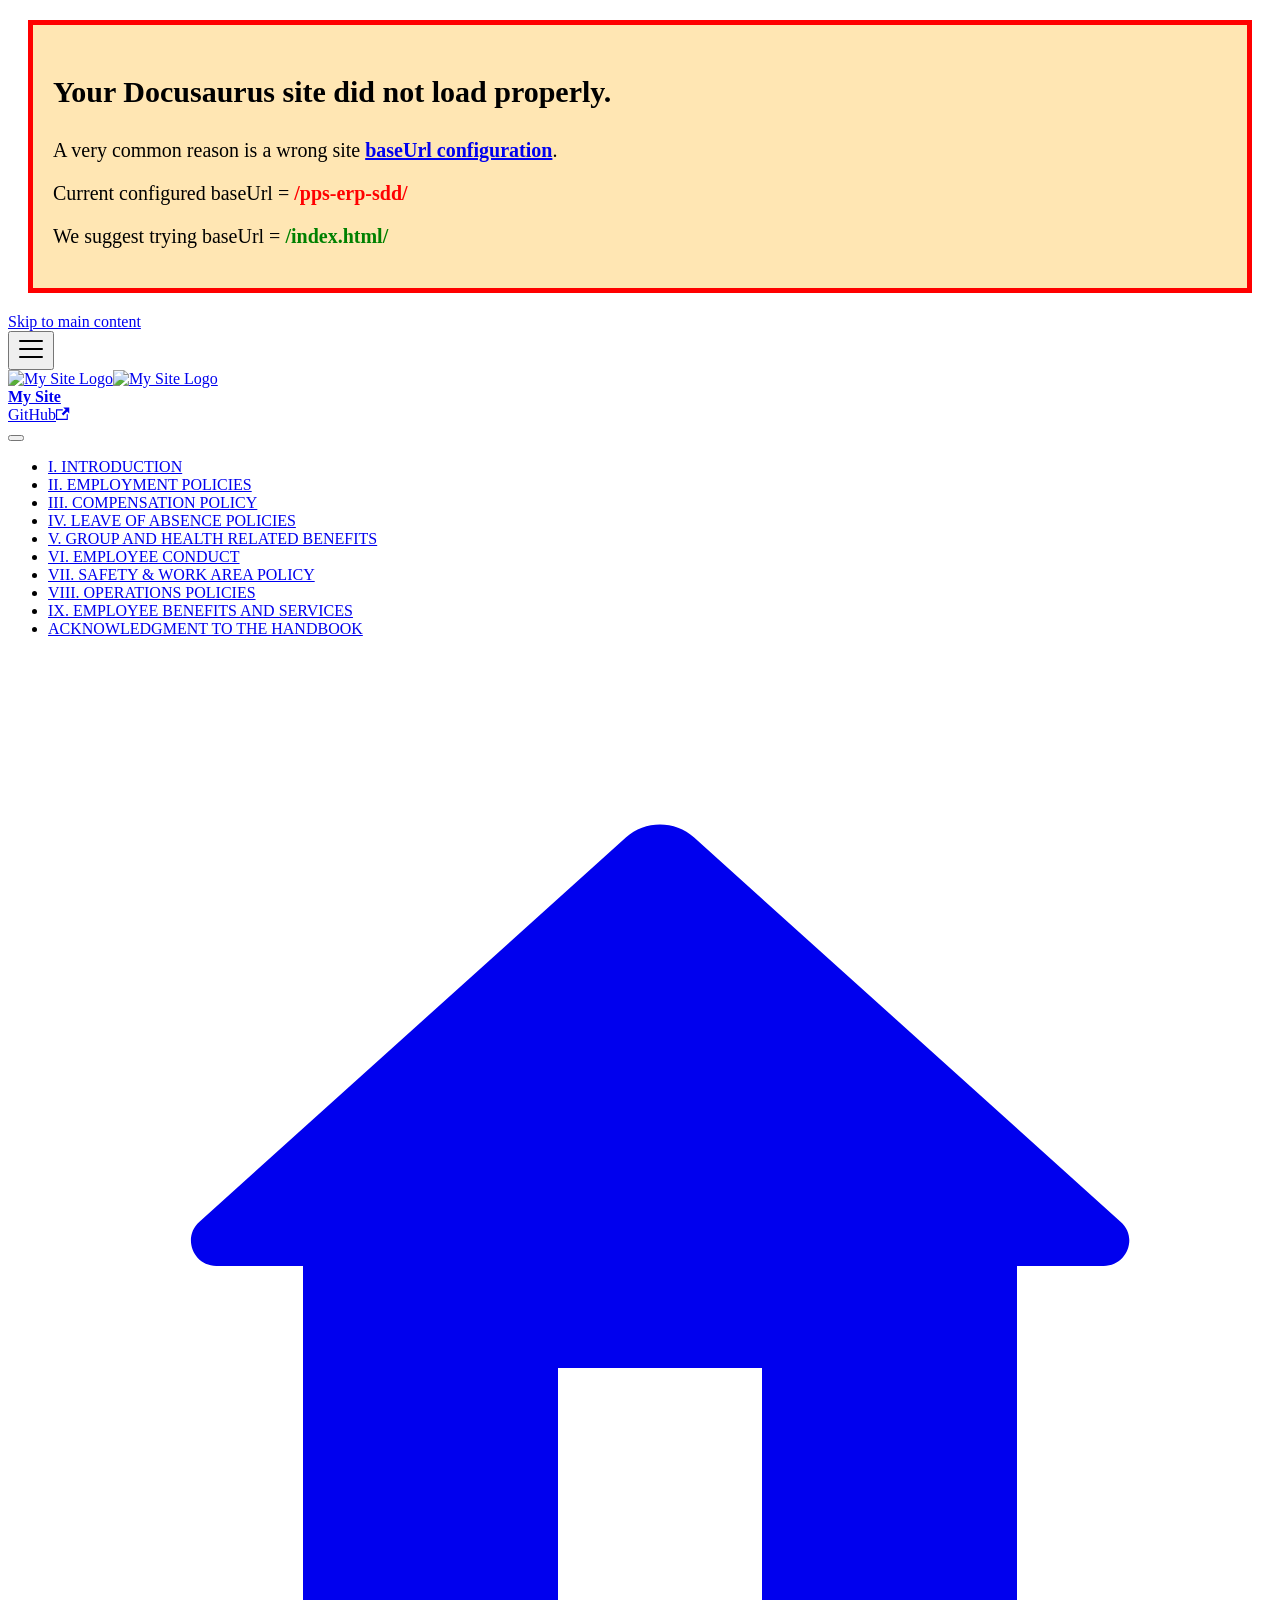
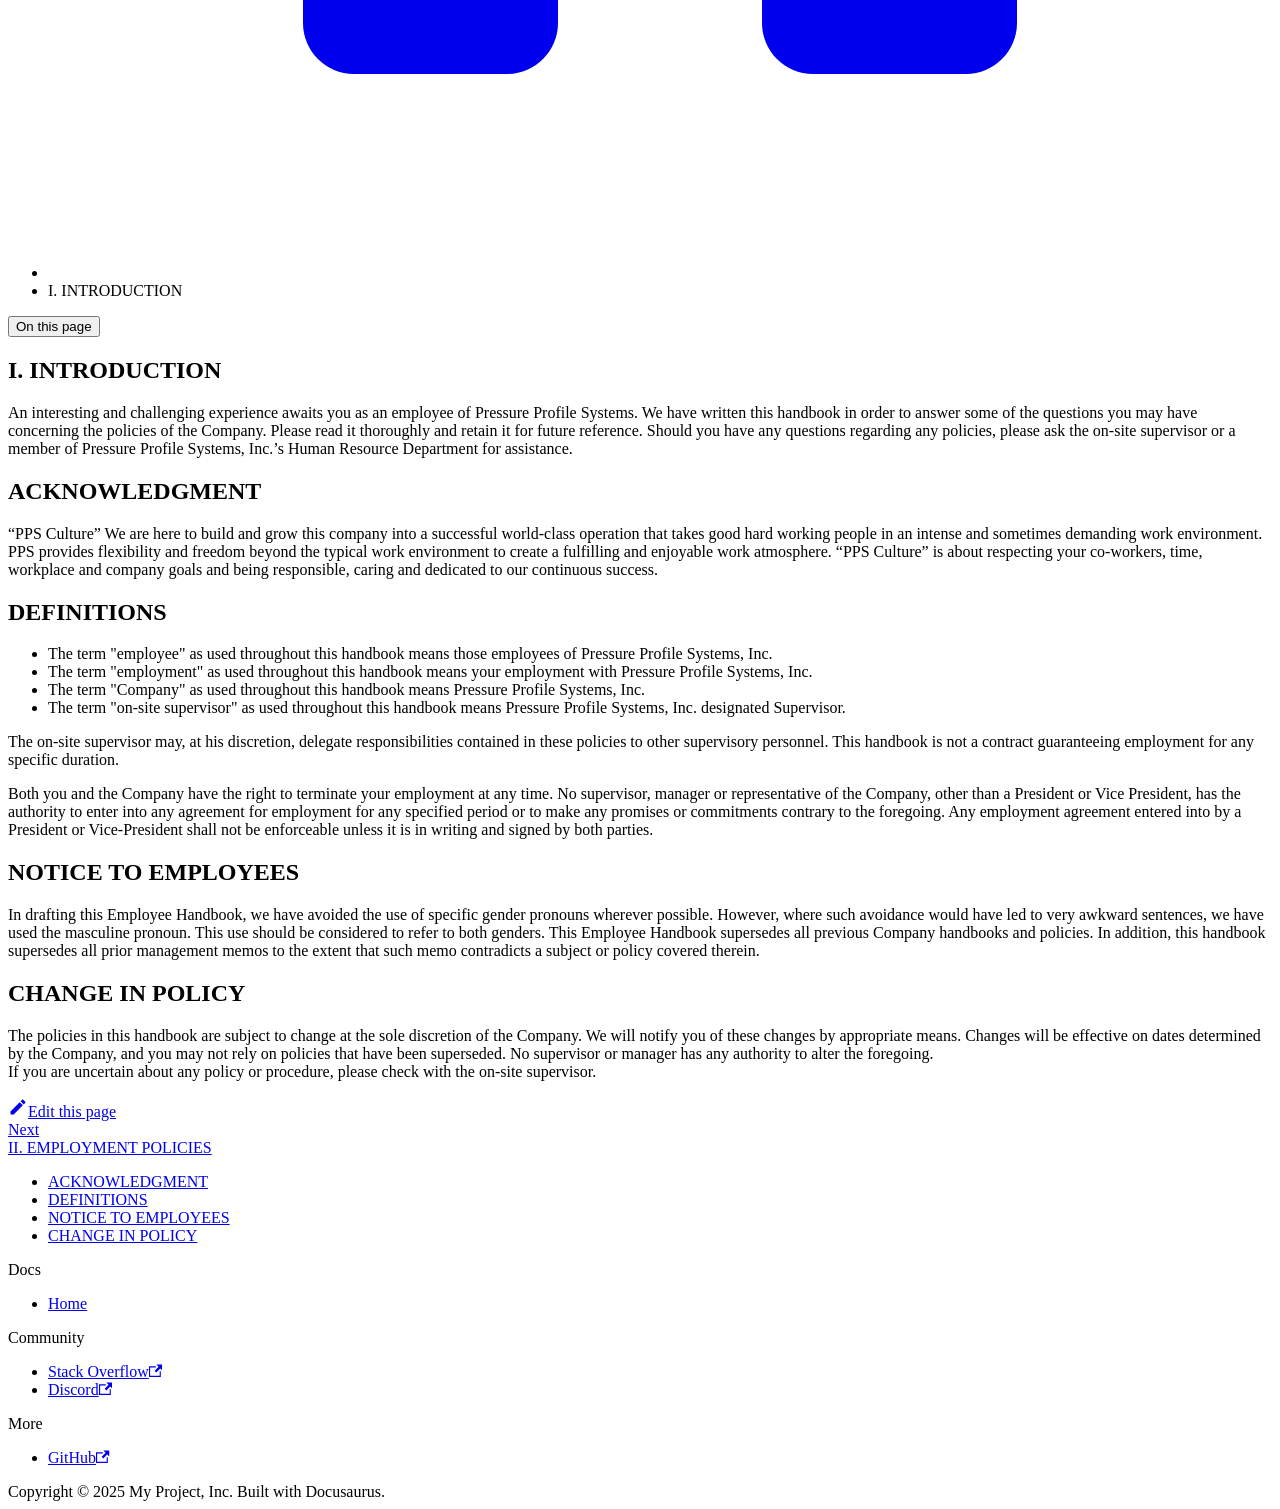
==== commit 50ad00a3: "deploy: 8686fe0cc1045ebf3d1b5c85c9f269c247e92ebe" ====
--- a/index.html
+++ b/index.html
@@ -1,25 +1,23 @@
 <!doctype html>
-<html lang="en" dir="ltr" class="docs-wrapper plugin-docs plugin-id-default docs-version-current docs-doc-page docs-doc-id-overview" data-has-hydrated="false">
+<html lang="en" dir="ltr" class="docs-wrapper plugin-docs plugin-id-default docs-version-current docs-doc-page docs-doc-id-introduction" data-has-hydrated="false">
 <head>
 <meta charset="UTF-8">
 <meta name="generator" content="Docusaurus v3.9.2">
-<title data-rh="true">PPS LA Employee Handbook | PPS ERP SDD</title><meta data-rh="true" name="viewport" content="width=device-width,initial-scale=1"><meta data-rh="true" name="twitter:card" content="summary_large_image"><meta data-rh="true" property="og:image" content="https://adrian-moon.github.io/pps-erp-sdd/img/docusaurus-social-card.jpg"><meta data-rh="true" name="twitter:image" content="https://adrian-moon.github.io/pps-erp-sdd/img/docusaurus-social-card.jpg"><meta data-rh="true" property="og:url" content="https://adrian-moon.github.io/pps-erp-sdd/"><meta data-rh="true" property="og:locale" content="en"><meta data-rh="true" name="docusaurus_locale" content="en"><meta data-rh="true" name="docsearch:language" content="en"><meta data-rh="true" name="docusaurus_version" content="current"><meta data-rh="true" name="docusaurus_tag" content="docs-default-current"><meta data-rh="true" name="docsearch:version" content="current"><meta data-rh="true" name="docsearch:docusaurus_tag" content="docs-default-current"><meta data-rh="true" property="og:title" content="PPS LA Employee Handbook | PPS ERP SDD"><meta data-rh="true" name="description" content="Effective January 1, 2018"><meta data-rh="true" property="og:description" content="Effective January 1, 2018"><link data-rh="true" rel="icon" href="/pps-erp-sdd/img/favicon.ico"><link data-rh="true" rel="canonical" href="https://adrian-moon.github.io/pps-erp-sdd/"><link data-rh="true" rel="alternate" href="https://adrian-moon.github.io/pps-erp-sdd/" hreflang="en"><link data-rh="true" rel="alternate" href="https://adrian-moon.github.io/pps-erp-sdd/" hreflang="x-default"><script data-rh="true">function insertBanner(){var n=document.createElement("div");n.id="__docusaurus-base-url-issue-banner-container";n.innerHTML='\n<div id="__docusaurus-base-url-issue-banner" style="border: thick solid red; background-color: rgb(255, 230, 179); margin: 20px; padding: 20px; font-size: 20px;">\n   <p style="font-weight: bold; font-size: 30px;">Your Docusaurus site did not load properly.</p>\n   <p>A very common reason is a wrong site <a href="https://docusaurus.io/docs/docusaurus.config.js/#baseUrl" style="font-weight: bold;">baseUrl configuration</a>.</p>\n   <p>Current configured baseUrl = <span style="font-weight: bold; color: red;">/pps-erp-sdd/</span> </p>\n   <p>We suggest trying baseUrl = <span id="__docusaurus-base-url-issue-banner-suggestion-container" style="font-weight: bold; color: green;"></span></p>\n</div>\n',document.body.prepend(n);var e=document.getElementById("__docusaurus-base-url-issue-banner-suggestion-container"),s=window.location.pathname,o="/"===s.substr(-1)?s:s+"/";e.innerHTML=o}document.addEventListener("DOMContentLoaded",function(){void 0===window.docusaurus&&insertBanner()})</script><script data-rh="true" type="application/ld+json">{"@context":"https://schema.org","@type":"BreadcrumbList","itemListElement":[{"@type":"ListItem","position":1,"name":"PPS LA Employee Handbook","item":"https://adrian-moon.github.io/pps-erp-sdd/"}]}</script><link rel="stylesheet" href="/pps-erp-sdd/assets/css/styles.7c024e37.css">
-<script src="/pps-erp-sdd/assets/js/runtime~main.6fc39a03.js" defer="defer"></script>
-<script src="/pps-erp-sdd/assets/js/main.becca629.js" defer="defer"></script>
+<title data-rh="true">I. INTRODUCTION | PPS ERP SDD</title><meta data-rh="true" name="viewport" content="width=device-width,initial-scale=1"><meta data-rh="true" name="twitter:card" content="summary_large_image"><meta data-rh="true" property="og:image" content="https://adrian-moon.github.io/pps-erp-sdd/img/docusaurus-social-card.jpg"><meta data-rh="true" name="twitter:image" content="https://adrian-moon.github.io/pps-erp-sdd/img/docusaurus-social-card.jpg"><meta data-rh="true" property="og:url" content="https://adrian-moon.github.io/pps-erp-sdd/"><meta data-rh="true" property="og:locale" content="en"><meta data-rh="true" name="docusaurus_locale" content="en"><meta data-rh="true" name="docsearch:language" content="en"><meta data-rh="true" name="docusaurus_version" content="current"><meta data-rh="true" name="docusaurus_tag" content="docs-default-current"><meta data-rh="true" name="docsearch:version" content="current"><meta data-rh="true" name="docsearch:docusaurus_tag" content="docs-default-current"><meta data-rh="true" property="og:title" content="I. INTRODUCTION | PPS ERP SDD"><meta data-rh="true" name="description" content="An interesting and challenging experience awaits you as an employee of Pressure Profile  Systems. We have written this handbook in order to answer some of the questions you  may have concerning the policies of the Company. Please read it thoroughly and retain it  for future reference. Should you have any questions regarding any policies, please ask the  on-site supervisor or a member of Pressure Profile Systems, Inc.’s Human Resource  Department for assistance."><meta data-rh="true" property="og:description" content="An interesting and challenging experience awaits you as an employee of Pressure Profile  Systems. We have written this handbook in order to answer some of the questions you  may have concerning the policies of the Company. Please read it thoroughly and retain it  for future reference. Should you have any questions regarding any policies, please ask the  on-site supervisor or a member of Pressure Profile Systems, Inc.’s Human Resource  Department for assistance."><link data-rh="true" rel="icon" href="/pps-erp-sdd/img/favicon.ico"><link data-rh="true" rel="canonical" href="https://adrian-moon.github.io/pps-erp-sdd/"><link data-rh="true" rel="alternate" href="https://adrian-moon.github.io/pps-erp-sdd/" hreflang="en"><link data-rh="true" rel="alternate" href="https://adrian-moon.github.io/pps-erp-sdd/" hreflang="x-default"><script data-rh="true">function insertBanner(){var n=document.createElement("div");n.id="__docusaurus-base-url-issue-banner-container";n.innerHTML='\n<div id="__docusaurus-base-url-issue-banner" style="border: thick solid red; background-color: rgb(255, 230, 179); margin: 20px; padding: 20px; font-size: 20px;">\n   <p style="font-weight: bold; font-size: 30px;">Your Docusaurus site did not load properly.</p>\n   <p>A very common reason is a wrong site <a href="https://docusaurus.io/docs/docusaurus.config.js/#baseUrl" style="font-weight: bold;">baseUrl configuration</a>.</p>\n   <p>Current configured baseUrl = <span style="font-weight: bold; color: red;">/pps-erp-sdd/</span> </p>\n   <p>We suggest trying baseUrl = <span id="__docusaurus-base-url-issue-banner-suggestion-container" style="font-weight: bold; color: green;"></span></p>\n</div>\n',document.body.prepend(n);var e=document.getElementById("__docusaurus-base-url-issue-banner-suggestion-container"),s=window.location.pathname,o="/"===s.substr(-1)?s:s+"/";e.innerHTML=o}document.addEventListener("DOMContentLoaded",function(){void 0===window.docusaurus&&insertBanner()})</script><script data-rh="true" type="application/ld+json">{"@context":"https://schema.org","@type":"BreadcrumbList","itemListElement":[{"@type":"ListItem","position":1,"name":"I. INTRODUCTION","item":"https://adrian-moon.github.io/pps-erp-sdd/"}]}</script><link rel="stylesheet" href="/pps-erp-sdd/assets/css/styles.5fae8c34.css">
+<script src="/pps-erp-sdd/assets/js/runtime~main.731e28e6.js" defer="defer"></script>
+<script src="/pps-erp-sdd/assets/js/main.99ee6fd0.js" defer="defer"></script>
 </head>
 <body class="navigation-with-keyboard">
 <svg style="display: none;"><defs>
 <symbol id="theme-svg-external-link" viewBox="0 0 24 24"><path fill="currentColor" d="M21 13v10h-21v-19h12v2h-10v15h17v-8h2zm3-12h-10.988l4.035 4-6.977 7.07 2.828 2.828 6.977-7.07 4.125 4.172v-11z"/></symbol>
 </defs></svg>
-<script>document.documentElement.setAttribute("data-theme","light"),document.documentElement.setAttribute("data-theme-choice","light"),function(){try{const c=new URLSearchParams(window.location.search).entries();for(var[t,e]of c)if(t.startsWith("docusaurus-data-")){var a=t.replace("docusaurus-data-","data-");document.documentElement.setAttribute(a,e)}}catch(t){}}()</script><div id="__docusaurus"><link rel="preload" as="image" href="/pps-erp-sdd/img/logo.svg"><div role="region" aria-label="Skip to main content"><a class="skipToContent_fXgn" href="#__docusaurus_skipToContent_fallback">Skip to main content</a></div><nav aria-label="Main" class="theme-layout-navbar navbar navbar--fixed-top"><div class="navbar__inner"><div class="theme-layout-navbar-left navbar__items"><button aria-label="Toggle navigation bar" aria-expanded="false" class="navbar__toggle clean-btn" type="button"><svg width="30" height="30" viewBox="0 0 30 30" aria-hidden="true"><path stroke="currentColor" stroke-linecap="round" stroke-miterlimit="10" stroke-width="2" d="M4 7h22M4 15h22M4 23h22"></path></svg></button><a class="navbar__brand" href="/pps-erp-sdd/"><div class="navbar__logo"><img src="/pps-erp-sdd/img/logo.svg" alt="My Site Logo" class="themedComponent_mlkZ themedComponent--light_NVdE"><img src="/pps-erp-sdd/img/logo.svg" alt="My Site Logo" class="themedComponent_mlkZ themedComponent--dark_xIcU"></div><b class="navbar__title text--truncate">My Site</b></a></div><div class="theme-layout-navbar-right navbar__items navbar__items--right"><a href="https://github.com/facebook/docusaurus" target="_blank" rel="noopener noreferrer" class="navbar__item navbar__link">GitHub<svg width="13.5" height="13.5" aria-label="(opens in new tab)" class="iconExternalLink_nPIU"><use href="#theme-svg-external-link"></use></svg></a><div class="navbarSearchContainer_Bca1"></div></div></div><div role="presentation" class="navbar-sidebar__backdrop"></div></nav><div id="__docusaurus_skipToContent_fallback" class="theme-layout-main main-wrapper mainWrapper_z2l0"><div class="docsWrapper_hBAB"><button aria-label="Scroll back to top" class="clean-btn theme-back-to-top-button backToTopButton_sjWU" type="button"></button><div class="docRoot_UBD9"><aside class="theme-doc-sidebar-container docSidebarContainer_YfHR"><div class="sidebarViewport_aRkj"><div class="sidebar_njMd"><nav aria-label="Docs sidebar" class="menu thin-scrollbar menu_SIkG"><ul class="theme-doc-sidebar-menu menu__list"><li class="theme-doc-sidebar-item-link theme-doc-sidebar-item-link-level-1 menu__list-item"><a class="menu__link menu__link--active" aria-current="page" href="/pps-erp-sdd/"><span title="PPS LA Employee Handbook" class="linkLabel_WmDU">PPS LA Employee Handbook</span></a></li></ul></nav></div></div></aside><main class="docMainContainer_TBSr"><div class="container padding-top--md padding-bottom--lg"><div class="row"><div class="col docItemCol_VOVn"><div class="docItemContainer_Djhp"><article><nav class="theme-doc-breadcrumbs breadcrumbsContainer_Z_bl" aria-label="Breadcrumbs"><ul class="breadcrumbs"><li class="breadcrumbs__item"><a aria-label="Home page" class="breadcrumbs__link" href="/pps-erp-sdd/"><svg viewBox="0 0 24 24" class="breadcrumbHomeIcon_YNFT"><path d="M10 19v-5h4v5c0 .55.45 1 1 1h3c.55 0 1-.45 1-1v-7h1.7c.46 0 .68-.57.33-.87L12.67 3.6c-.38-.34-.96-.34-1.34 0l-8.36 7.53c-.34.3-.13.87.33.87H5v7c0 .55.45 1 1 1h3c.55 0 1-.45 1-1z" fill="currentColor"></path></svg></a></li><li class="breadcrumbs__item breadcrumbs__item--active"><span class="breadcrumbs__link">PPS LA Employee Handbook</span></li></ul></nav><div class="tocCollapsible_ETCw theme-doc-toc-mobile tocMobile_ITEo"><button type="button" class="clean-btn tocCollapsibleButton_TO0P">On this page</button></div><div class="theme-doc-markdown markdown"><header><h1>PPS LA Employee Handbook</h1></header>
-<p>Effective January 1, 2018</p>
-<h2 class="anchor anchorTargetStickyNavbar_Vzrq" id="i-introduction">I. INTRODUCTION<a href="#i-introduction" class="hash-link" aria-label="Direct link to I. INTRODUCTION" title="Direct link to I. INTRODUCTION" translate="no">​</a></h2>
+<script>document.documentElement.setAttribute("data-theme","light"),document.documentElement.setAttribute("data-theme-choice","light"),function(){try{const c=new URLSearchParams(window.location.search).entries();for(var[t,e]of c)if(t.startsWith("docusaurus-data-")){var a=t.replace("docusaurus-data-","data-");document.documentElement.setAttribute(a,e)}}catch(t){}}()</script><div id="__docusaurus"><link rel="preload" as="image" href="/pps-erp-sdd/img/logo.svg"><div role="region" aria-label="Skip to main content"><a class="skipToContent_fXgn" href="#__docusaurus_skipToContent_fallback">Skip to main content</a></div><nav aria-label="Main" class="theme-layout-navbar navbar navbar--fixed-top"><div class="navbar__inner"><div class="theme-layout-navbar-left navbar__items"><button aria-label="Toggle navigation bar" aria-expanded="false" class="navbar__toggle clean-btn" type="button"><svg width="30" height="30" viewBox="0 0 30 30" aria-hidden="true"><path stroke="currentColor" stroke-linecap="round" stroke-miterlimit="10" stroke-width="2" d="M4 7h22M4 15h22M4 23h22"></path></svg></button><a class="navbar__brand" href="/pps-erp-sdd/"><div class="navbar__logo"><img src="/pps-erp-sdd/img/logo.svg" alt="My Site Logo" class="themedComponent_mlkZ themedComponent--light_NVdE"><img src="/pps-erp-sdd/img/logo.svg" alt="My Site Logo" class="themedComponent_mlkZ themedComponent--dark_xIcU"></div><b class="navbar__title text--truncate">My Site</b></a></div><div class="theme-layout-navbar-right navbar__items navbar__items--right"><a href="https://github.com/facebook/docusaurus" target="_blank" rel="noopener noreferrer" class="navbar__item navbar__link">GitHub<svg width="13.5" height="13.5" aria-label="(opens in new tab)" class="iconExternalLink_nPIU"><use href="#theme-svg-external-link"></use></svg></a><div class="navbarSearchContainer_Bca1"></div></div></div><div role="presentation" class="navbar-sidebar__backdrop"></div></nav><div id="__docusaurus_skipToContent_fallback" class="theme-layout-main main-wrapper mainWrapper_z2l0"><div class="docsWrapper_hBAB"><button aria-label="Scroll back to top" class="clean-btn theme-back-to-top-button backToTopButton_sjWU" type="button"></button><div class="docRoot_UBD9"><aside class="theme-doc-sidebar-container docSidebarContainer_YfHR"><div class="sidebarViewport_aRkj"><div class="sidebar_njMd"><nav aria-label="Docs sidebar" class="menu thin-scrollbar menu_SIkG"><ul class="theme-doc-sidebar-menu menu__list"><li class="theme-doc-sidebar-item-link theme-doc-sidebar-item-link-level-1 menu__list-item"><a class="menu__link menu__link--active" aria-current="page" href="/pps-erp-sdd/"><span title="I. INTRODUCTION" class="linkLabel_WmDU">I. INTRODUCTION</span></a></li><li class="theme-doc-sidebar-item-link theme-doc-sidebar-item-link-level-1 menu__list-item"><a class="menu__link" href="/pps-erp-sdd/policies"><span title="II. EMPLOYMENT POLICIES" class="linkLabel_WmDU">II. EMPLOYMENT POLICIES</span></a></li><li class="theme-doc-sidebar-item-link theme-doc-sidebar-item-link-level-1 menu__list-item"><a class="menu__link" href="/pps-erp-sdd/compensation"><span title="III. COMPENSATION POLICY" class="linkLabel_WmDU">III. COMPENSATION POLICY</span></a></li><li class="theme-doc-sidebar-item-link theme-doc-sidebar-item-link-level-1 menu__list-item"><a class="menu__link" href="/pps-erp-sdd/leave"><span title="IV. LEAVE OF ABSENCE POLICIES" class="linkLabel_WmDU">IV. LEAVE OF ABSENCE POLICIES</span></a></li><li class="theme-doc-sidebar-item-link theme-doc-sidebar-item-link-level-1 menu__list-item"><a class="menu__link" href="/pps-erp-sdd/health"><span title="V. GROUP AND HEALTH RELATED BENEFITS" class="linkLabel_WmDU">V. GROUP AND HEALTH RELATED BENEFITS</span></a></li><li class="theme-doc-sidebar-item-link theme-doc-sidebar-item-link-level-1 menu__list-item"><a class="menu__link" href="/pps-erp-sdd/conduct"><span title="VI. EMPLOYEE CONDUCT" class="linkLabel_WmDU">VI. EMPLOYEE CONDUCT</span></a></li><li class="theme-doc-sidebar-item-link theme-doc-sidebar-item-link-level-1 menu__list-item"><a class="menu__link" href="/pps-erp-sdd/safety"><span title="VII. SAFETY &amp; WORK AREA POLICY" class="linkLabel_WmDU">VII. SAFETY &amp; WORK AREA POLICY</span></a></li><li class="theme-doc-sidebar-item-link theme-doc-sidebar-item-link-level-1 menu__list-item"><a class="menu__link" href="/pps-erp-sdd/operation"><span title="VIII. OPERATIONS POLICIES" class="linkLabel_WmDU">VIII. OPERATIONS POLICIES</span></a></li><li class="theme-doc-sidebar-item-link theme-doc-sidebar-item-link-level-1 menu__list-item"><a class="menu__link" href="/pps-erp-sdd/benefits"><span title="IX. EMPLOYEE BENEFITS AND SERVICES" class="linkLabel_WmDU">IX. EMPLOYEE BENEFITS AND SERVICES</span></a></li><li class="theme-doc-sidebar-item-link theme-doc-sidebar-item-link-level-1 menu__list-item"><a class="menu__link" href="/pps-erp-sdd/acknowledgment"><span title="ACKNOWLEDGMENT TO THE HANDBOOK" class="linkLabel_WmDU">ACKNOWLEDGMENT TO THE HANDBOOK</span></a></li></ul></nav></div></div></aside><main class="docMainContainer_TBSr"><div class="container padding-top--md padding-bottom--lg"><div class="row"><div class="col docItemCol_VOVn"><div class="docItemContainer_Djhp"><article><nav class="theme-doc-breadcrumbs breadcrumbsContainer_Z_bl" aria-label="Breadcrumbs"><ul class="breadcrumbs"><li class="breadcrumbs__item"><a aria-label="Home page" class="breadcrumbs__link" href="/pps-erp-sdd/"><svg viewBox="0 0 24 24" class="breadcrumbHomeIcon_YNFT"><path d="M10 19v-5h4v5c0 .55.45 1 1 1h3c.55 0 1-.45 1-1v-7h1.7c.46 0 .68-.57.33-.87L12.67 3.6c-.38-.34-.96-.34-1.34 0l-8.36 7.53c-.34.3-.13.87.33.87H5v7c0 .55.45 1 1 1h3c.55 0 1-.45 1-1z" fill="currentColor"></path></svg></a></li><li class="breadcrumbs__item breadcrumbs__item--active"><span class="breadcrumbs__link">I. INTRODUCTION</span></li></ul></nav><div class="tocCollapsible_ETCw theme-doc-toc-mobile tocMobile_ITEo"><button type="button" class="clean-btn tocCollapsibleButton_TO0P">On this page</button></div><div class="theme-doc-markdown markdown"><header><h1>I. INTRODUCTION</h1></header>
 <p>An interesting and challenging experience awaits you as an employee of Pressure Profile  Systems. We have written this handbook in order to answer some of the questions you  may have concerning the policies of the Company. Please read it thoroughly and retain it  for future reference. Should you have any questions regarding any policies, please ask the  on-site supervisor or a member of Pressure Profile Systems, Inc.’s Human Resource  Department for assistance.</p>
-<h3 class="anchor anchorTargetStickyNavbar_Vzrq" id="acknowledgment">ACKNOWLEDGMENT<a href="#acknowledgment" class="hash-link" aria-label="Direct link to ACKNOWLEDGMENT" title="Direct link to ACKNOWLEDGMENT" translate="no">​</a></h3>
+<h2 class="anchor anchorTargetStickyNavbar_Vzrq" id="acknowledgment">ACKNOWLEDGMENT<a href="#acknowledgment" class="hash-link" aria-label="Direct link to ACKNOWLEDGMENT" title="Direct link to ACKNOWLEDGMENT" translate="no">​</a></h2>
 <p>“PPS Culture”
 We are here to build and grow this company into a successful world-class operation that  takes good hard working people in an intense and sometimes demanding work  environment. PPS provides flexibility and freedom beyond the typical work environment  to create a fulfilling and enjoyable work atmosphere. “PPS Culture” is about respecting  your co-workers, time, workplace and company goals and being responsible, caring and
 dedicated to our continuous success.</p>
-<h3 class="anchor anchorTargetStickyNavbar_Vzrq" id="definitions">DEFINITIONS<a href="#definitions" class="hash-link" aria-label="Direct link to DEFINITIONS" title="Direct link to DEFINITIONS" translate="no">​</a></h3>
+<h2 class="anchor anchorTargetStickyNavbar_Vzrq" id="definitions">DEFINITIONS<a href="#definitions" class="hash-link" aria-label="Direct link to DEFINITIONS" title="Direct link to DEFINITIONS" translate="no">​</a></h2>
 <ul>
 <li class="">The term &quot;employee&quot; as used throughout this handbook means those employees of Pressure Profile Systems, Inc.</li>
 <li class="">The term &quot;employment&quot; as used throughout this handbook means your employment  with Pressure Profile Systems, Inc.</li>
@@ -28,405 +26,11 @@
 </ul>
 <p>The on-site supervisor may, at his  discretion, delegate responsibilities contained in these policies to other supervisory  personnel. This handbook is not a contract guaranteeing employment for any specific duration.</p>
 <p>Both  you and the Company have the right to terminate your employment at any time. No  supervisor, manager or representative of the Company, other than a President or Vice President, has the authority to enter into any agreement for employment for any specified  period or to make any promises or commitments contrary to the foregoing. Any  employment agreement entered into by a President or Vice-President shall not be  enforceable unless it is in writing and signed by both parties.</p>
-<h3 class="anchor anchorTargetStickyNavbar_Vzrq" id="notice-to-employees">NOTICE TO EMPLOYEES<a href="#notice-to-employees" class="hash-link" aria-label="Direct link to NOTICE TO EMPLOYEES" title="Direct link to NOTICE TO EMPLOYEES" translate="no">​</a></h3>
+<h2 class="anchor anchorTargetStickyNavbar_Vzrq" id="notice-to-employees">NOTICE TO EMPLOYEES<a href="#notice-to-employees" class="hash-link" aria-label="Direct link to NOTICE TO EMPLOYEES" title="Direct link to NOTICE TO EMPLOYEES" translate="no">​</a></h2>
 <p>In drafting this Employee Handbook, we have avoided the use of specific gender  pronouns wherever possible. However, where such avoidance would have led to very  awkward sentences, we have used the masculine pronoun. This use should be considered  to refer to both genders.
 This Employee Handbook supersedes all previous Company handbooks and policies. In  addition, this handbook supersedes all prior management memos to the extent that such  memo contradicts a subject or policy covered therein.</p>
-<h3 class="anchor anchorTargetStickyNavbar_Vzrq" id="change-in-policy">CHANGE IN POLICY<a href="#change-in-policy" class="hash-link" aria-label="Direct link to CHANGE IN POLICY" title="Direct link to CHANGE IN POLICY" translate="no">​</a></h3>
+<h2 class="anchor anchorTargetStickyNavbar_Vzrq" id="change-in-policy">CHANGE IN POLICY<a href="#change-in-policy" class="hash-link" aria-label="Direct link to CHANGE IN POLICY" title="Direct link to CHANGE IN POLICY" translate="no">​</a></h2>
 <p>The policies in this handbook are subject to change at the sole discretion of the Company.  We will notify you of these changes by appropriate means. Changes will be effective on  dates determined by the Company, and you may not rely on policies that have been  superseded. No supervisor or manager has any authority to alter the foregoing.<br>
-<!-- -->If you are uncertain about any policy or procedure, please check with the on-site supervisor.</p>
-<hr>
-<h2 class="anchor anchorTargetStickyNavbar_Vzrq" id="ii-employment-policies">II. EMPLOYMENT POLICIES<a href="#ii-employment-policies" class="hash-link" aria-label="Direct link to II. EMPLOYMENT POLICIES" title="Direct link to II. EMPLOYMENT POLICIES" translate="no">​</a></h2>
-<h3 class="anchor anchorTargetStickyNavbar_Vzrq" id="equal-employment-opportunity-policy">EQUAL EMPLOYMENT OPPORTUNITY POLICY<a href="#equal-employment-opportunity-policy" class="hash-link" aria-label="Direct link to EQUAL EMPLOYMENT OPPORTUNITY POLICY" title="Direct link to EQUAL EMPLOYMENT OPPORTUNITY POLICY" translate="no">​</a></h3>
-<p>The Company provides equal employment opportunities to all employees and applicants  without regard to race, color, religion, sex, sexual orientation, national origin, age,  disability, military status, or status as a Vietnam-era or special disabled veteran in  accordance with applicable federal and state laws.</p>
-<p>In addition, the Company complies  with applicable state and local laws governing nondiscrimination in employment in every  location in which the Company has facilities. This policy applies to all terms and  conditions of employment, including, but not limited to, hiring, placement, promotion,  termination, layoff, recall, transfer, leaves of absence, compensation and training.</p>
-<h3 class="anchor anchorTargetStickyNavbar_Vzrq" id="personnel-files">PERSONNEL FILES<a href="#personnel-files" class="hash-link" aria-label="Direct link to PERSONNEL FILES" title="Direct link to PERSONNEL FILES" translate="no">​</a></h3>
-<p>Pressure Profile Systems, Inc. maintains a personnel file on each employee. You may  review your personnel file upon request and in the presence of authorized personnel. If  you are interested in reviewing your file, contact your Payroll Specialist to make  arrangements.</p>
-<p>To ensure that your personnel file is up-to-date at all times, notify your supervisor or your  Payroll Specialist of any changes in your name, telephone number, home address, marital  status, number of dependents, beneficiary designations, scholastic achievements, the  individuals to notify in case of an emergency, and so forth. An Employee Change in  Status Notice will need to be filled out and sent to Pressure Profile Systems, Inc.</p>
-<h3 class="anchor anchorTargetStickyNavbar_Vzrq" id="anti-harassment-policy">ANTI-HARASSMENT POLICY<a href="#anti-harassment-policy" class="hash-link" aria-label="Direct link to ANTI-HARASSMENT POLICY" title="Direct link to ANTI-HARASSMENT POLICY" translate="no">​</a></h3>
-<p>It is the policy of the Company to maintain a working environment which encourages  mutual respect, promotes respectful and congenial relationships between employees and  is free from all forms of harassment of any employee or applicant for employment by  anyone, including supervisors, co-workers, vendors, or customers.</p>
-<p>Harassment in any  manner or form is expressly prohibited and will not be tolerated by the Company.  Accordingly, Company management is committed to vigorously enforcing this policy  against harassment, including but not limited to sexual harassment, at all levels within the  Company.</p>
-<p>All reported or suspected occurrences of harassment will be promptly and thoroughly  investigated. Where harassment is determined to have occurred, the Company will  immediately take appropriate disciplinary action, including written warnings and possible  suspension, transfer and/or termination. The Company will not permit or condone any acts of retaliation against anyone who files  harassment complaints or cooperates in the investigation of same.</p>
-<p>Also, it is unlawful for  an employer to retaliate against employees who oppose the practices prohibited by the  Fair Employment and Housing Act, or file complaints, or otherwise participate in an  investigation, proceeding, or hearing conducted by the Department of Fair Employment  and Housing. Similarly, the Company prohibits employees from hindering our own  internal investigations and our internal complaint procedure.</p>
-<ol>
-<li class="">The term “harassment” includes but is not limited to unwelcome slurs, jokes, verbal,  graphic or physical conduct relating to an individual’s race, religion, sex, sexual  orientation, age, national origin, or disability.</li>
-<li class="">Sexual harassment consists of unwelcome sexual advances, requests for sexual  favors, or other verbal or physical conduct of a sexual nature where:<!-- -->
-<ul>
-<li class="">Submission to such conduct is an explicit or implicit term or condition of  employment;</li>
-<li class="">Employment decisions are based on an employee’s submission to or rejection of  such conduct; or,</li>
-<li class="">Such conduct interferes with an individual’s work performance or creates an  intimidating, hostile or offensive working environment.</li>
-</ul>
-</li>
-<li class="">The term “harassment” may also include conduct of employees, supervisors, vendors  and/or customers who engage in verbally or physically harassing behavior which has  the potential for humiliating or embarrassing an employee of the Company.</li>
-</ol>
-<h4 class="anchor anchorTargetStickyNavbar_Vzrq" id="complaint-procedure">Complaint Procedure<a href="#complaint-procedure" class="hash-link" aria-label="Direct link to Complaint Procedure" title="Direct link to Complaint Procedure" translate="no">​</a></h4>
-<p>The Company provides its employees with a convenient and reliable method for reporting  incidents of harassment, including sexual harassment. Any employee who feels that they  have been or are being harassed, or discriminated against, is encouraged to immediately  inform the alleged harasser that the behavior is unwelcome.</p>
-<p>In most instances, the person  is unaware that their conduct is offensive and when so advised can easily and willingly  correct the conduct so that it does not reoccur. If the informal discussion with the alleged  harasser is unsuccessful in remedying the problem or if such an approach is not possible,  the employee should immediately report the complained-of conduct to their immediate  supervisor, manager, owner of the Company, or if necessary, to the Pressure Profile  Systems, Inc. Human Resources Department. The report should include all facts  available to the employee regarding the harassment.</p>
-<h4 class="anchor anchorTargetStickyNavbar_Vzrq" id="confidentiality">Confidentiality<a href="#confidentiality" class="hash-link" aria-label="Direct link to Confidentiality" title="Direct link to Confidentiality" translate="no">​</a></h4>
-<p>All reports of harassment will be treated seriously. However, absolute confidentiality is  not promised nor can it be assured. The Company will conduct an investigation of any  complaint which will require limited disclosure of pertinent information to certain parties,  including the alleged harasser.</p>
-<h4 class="anchor anchorTargetStickyNavbar_Vzrq" id="investigative-procedure">Investigative Procedure<a href="#investigative-procedure" class="hash-link" aria-label="Direct link to Investigative Procedure" title="Direct link to Investigative Procedure" translate="no">​</a></h4>
-<p>Once a complaint is received, the Company will begin a prompt and thorough  investigation. The investigation may include interviews with all involved employees,  including the alleged harasser, and any employees who are aware of facts or incidents  alleged to have occurred.
-Once the investigation is completed, a determination will be made regarding the validity  of the harassment allegations. If it is determined that harassment has occurred; prompt,  remedial action will be taken. This may include some or all of the following steps:</p>
-<ol>
-<li class="">Restore any lost terms, conditions or benefits of employment to the complaining  employee.</li>
-<li class="">Discipline the harasser. This discipline can include written disciplinary warnings,  transfer, demotion, suspension, and termination.</li>
-</ol>
-<p>If the harassment is from a vendor or customer the Company will take appropriate action  to stop the complained-of conduct. The California Department of Fair Employment and Housing and/or the U.S. Equal  Employment Opportunity Commission may also investigate and process complaints of  harassment. Violators are subject to penalties and remedial measures that may include  sanctions, fines, injunctions, reinstatement, back pay, and damages. The address of the  local office of the Department of Fair Employment and Housing and the Commission,  respectively, can be found among the state and federal office listings in the telephone  book.</p>
-<h4 class="anchor anchorTargetStickyNavbar_Vzrq" id="duties-of-employees-and-supervisors">Duties of Employees and Supervisors<a href="#duties-of-employees-and-supervisors" class="hash-link" aria-label="Direct link to Duties of Employees and Supervisors" title="Direct link to Duties of Employees and Supervisors" translate="no">​</a></h4>
-<p>All employees of the Company, both management and non-management, are responsible  for assuring that a workplace free of harassment is maintained. Any employee may file a  harassment complaint regarding incidents experienced personally or incidents observed in  the workplace. The Company strives to maintain a lawful, pleasant work environment  where all employees are able to effectively perform their work without interference of any  type and requests the assistance of all employees in this effort.</p>
-<p>All Company supervisors and managers are expected to adhere to the Company’s anti harassment policy. Supervisors’ evaluations will include an assessment of the  supervisor’s efforts in following and enforcing this policy.</p>
-<p>All managers and supervisors are responsible for doing all they can to prevent and  discourage harassment from occurring. If a complaint is raised, supervisors and managers  are to act promptly to notify the Pressure Profile Systems, Inc. Human Resources  Department of the complaint so that Human Resources may proceed with an  investigation. If a supervisor or manager fails to follow this policy they will be  disciplined. Such discipline may include termination.</p>
-<hr>
-<h2 class="anchor anchorTargetStickyNavbar_Vzrq" id="iii-compensation-policy">III. COMPENSATION POLICY<a href="#iii-compensation-policy" class="hash-link" aria-label="Direct link to III. COMPENSATION POLICY" title="Direct link to III. COMPENSATION POLICY" translate="no">​</a></h2>
-<h3 class="anchor anchorTargetStickyNavbar_Vzrq" id="classifications-of-employment">CLASSIFICATIONS OF EMPLOYMENT<a href="#classifications-of-employment" class="hash-link" aria-label="Direct link to CLASSIFICATIONS OF EMPLOYMENT" title="Direct link to CLASSIFICATIONS OF EMPLOYMENT" translate="no">​</a></h3>
-<p>For purposes of salary administration and eligibility for overtime payments and  employment benefits, the Company classifies its employees as follows:</p>
-<ul>
-<li class="">Full-Time Regular Employees -- Employees hired to work the Company&#x27;s normal,  full time, thirty hour or more workweek on a regular basis. Such employees may be  &quot;exempt&quot; or &quot;non-exempt&quot; as defined below.</li>
-<li class="">Part-Time Regular Employees -- Employees hired to work fewer than thirty hours  per week on a regular basis. Such employees may be &quot;exempt&quot; or &quot;non-exempt&quot; as  defined below.</li>
-<li class="">Temporary Employees -- Employees engaged to work full time or part time on the  Company&#x27;s payroll with the understanding that their employment will be terminated  no later than upon completion of a specific assignment. (Note that a temporary  employee may be offered, and may accept, a new temporary assignment with the  Company and thus still retain temporary status.) Such employees may be &quot;exempt&quot;  or &quot;non-exempt&quot; as defined below. (Note that employees hired from temporary  employment agencies for specific assignments are employees of the respective  agency and not of the Company.)</li>
-<li class="">Non-exempt Employees -- Employees who are required to be paid minimum wage  and overtime at the federal or state prescribed wage rate, whichever is higher.</li>
-<li class="">Exempt Employees -- Employees who are not required to be paid minimum wage  and overtime, in accordance with applicable federal wage and hour laws, for work  performed beyond forty hours in a workweek. Executives, professional employees,  outside sales representatives, certain computer programmers and employees in  administrative positions are typically exempt.</li>
-</ul>
-<h3 class="anchor anchorTargetStickyNavbar_Vzrq" id="overtime-for-non-exempt-employees">OVERTIME FOR NON-EXEMPT EMPLOYEES<a href="#overtime-for-non-exempt-employees" class="hash-link" aria-label="Direct link to OVERTIME FOR NON-EXEMPT EMPLOYEES" title="Direct link to OVERTIME FOR NON-EXEMPT EMPLOYEES" translate="no">​</a></h3>
-<p>It should be recognized that overtime and additional work other than that which is  regularly scheduled may be required.
-Overtime will be paid to eligible, non-exempt employees in accordance with applicable  state law. The pay for regular overtime will be at the federal or state prescribed wage  rate, whichever is higher.</p>
-<p>All overtime must be authorized prior to its occurrence by your immediate supervisor. All overtime will be  clearly noted on your time sheet and should be initialed on a daily basis by your immediate supervisor.</p>
-<hr>
-<h2 class="anchor anchorTargetStickyNavbar_Vzrq" id="iv-leave-of-absence-policies">IV. LEAVE OF ABSENCE POLICIES<a href="#iv-leave-of-absence-policies" class="hash-link" aria-label="Direct link to IV. LEAVE OF ABSENCE POLICIES" title="Direct link to IV. LEAVE OF ABSENCE POLICIES" translate="no">​</a></h2>
-<h3 class="anchor anchorTargetStickyNavbar_Vzrq" id="family-and-medical-leave">FAMILY AND MEDICAL LEAVE<a href="#family-and-medical-leave" class="hash-link" aria-label="Direct link to FAMILY AND MEDICAL LEAVE" title="Direct link to FAMILY AND MEDICAL LEAVE" translate="no">​</a></h3>
-<p>Pressure Profile Systems, Inc. grants family and medical leaves of absence to “eligible  employees” for the following:</p>
-<ol>
-<li class="">the birth of an employee’s child or to care for the newborn child;</li>
-<li class="">the placement of a child with the employee for adoption or state-approved foster  care;</li>
-<li class="">the care of an employee’s spouse, child, or parent (“family member”) who has a  serious health condition; or</li>
-<li class="">the employee’s serious health condition which prevents the employee from  performing any one essential function of the employee’s position.</li>
-</ol>
-<p>A serious health condition is an illness, injury, impairment, or, physical or mental  condition that involves either inpatient care or continuing treatment by a health care  provider.</p>
-<h4 class="anchor anchorTargetStickyNavbar_Vzrq" id="eligible-employee">Eligible Employee<a href="#eligible-employee" class="hash-link" aria-label="Direct link to Eligible Employee" title="Direct link to Eligible Employee" translate="no">​</a></h4>
-<p>An active full-time or part-time employee is eligible for family and medical leave under  The Family and Medical Leave Act of 1993 (“the Act”) provided that on the date the  employee requests leave:</p>
-<ol>
-<li class="">He has been employed by Pressure Profile Systems, Inc. for at least 12 months; and</li>
-<li class="">He has worked 1,250 hours during the 12-month period immediately preceding the  commencement of leave.</li>
-</ol>
-<h5 class="anchor anchorTargetStickyNavbar_Vzrq" id="length-of-leave">Length of Leave<a href="#length-of-leave" class="hash-link" aria-label="Direct link to Length of Leave" title="Direct link to Length of Leave" translate="no">​</a></h5>
-<p>An eligible employee is entitled to a total of 12-work weeks of unpaid leave within a 12- month period. The amount of leave available to an employee will be calculated by  looking backward at the amount of leave taken within the 12-month period immediately  preceding the first date of leave. Leave taken for the care of a newborn child or  placement for adoption or foster care must be taken as an uninterrupted, continuous leave  of absence and must be taken within 12 months of the birth or placement of the child. If  both a husband and wife are employed by Pressure Profile Systems, Inc., and are eligible  for leave, except for leave due to the employee’s serious health condition, the two may  take a combined total of 12-weeks. Intermittent leave or a reduced schedule may be  approved for the employee’s serious health condition or a family member’s serious health  condition where medically necessary and where the need for such leave is best  accommodated through such scheduling. An employee requesting intermittent  leave/reduced schedule may be transferred temporarily to an available alternative position  with equivalent pay and benefits, or to a part-time position if such a position better  accommodates the need for intermittent leave/reduced schedule.</p>
-<h4 class="anchor anchorTargetStickyNavbar_Vzrq" id="substitution-of-paid-leave">Substitution of Paid Leave<a href="#substitution-of-paid-leave" class="hash-link" aria-label="Direct link to Substitution of Paid Leave" title="Direct link to Substitution of Paid Leave" translate="no">​</a></h4>
-<p>An employee taking family and medical leave due to the employee’s serious health  condition must substitute all accrued sick leave, unused paid vacation, personal leave,  paid time off and short-term salary continuation, if applicable, before continuing leave on  an unpaid basis. An employee taking leave for reasons other than an employee’s own  serious health condition must exhaust all accrued unused paid vacation, personal leave  and paid time off before continuing leave on an unpaid basis. Any family and medical  leave, whether paid, unpaid, or a combination thereof, will be counted toward the 12- week leave entitlement.</p>
-<h5 class="anchor anchorTargetStickyNavbar_Vzrq" id="employee-notification-requirements">Employee Notification Requirements<a href="#employee-notification-requirements" class="hash-link" aria-label="Direct link to Employee Notification Requirements" title="Direct link to Employee Notification Requirements" translate="no">​</a></h5>
-<p>If an employee expects to take family and medical leave, the employee must notify the  Pressure Profile Systems, Inc. Benefits Department of the intention to take leave at least  30 days in advance of the expected leave. Following proper notification, the employee  must complete a Leave of Absence Request form and provide any required medical  certification.
-If the need for leave is not foreseeable, the employee must provide notification of leave to  the Pressure Profile Systems, Inc. Benefits Department as soon as is practicable under the  circumstances. An employee’s failure to provide 30 days advance notification for  foreseeable leave may result in a delay of leave.</p>
-<h5 class="anchor anchorTargetStickyNavbar_Vzrq" id="medical-certification">Medical Certification<a href="#medical-certification" class="hash-link" aria-label="Direct link to Medical Certification" title="Direct link to Medical Certification" translate="no">​</a></h5>
-<p>An employee who takes leave for the employee’s serious health condition or to care for a  family member with a serious health condition must submit to the Pressure Profile  Systems, Inc. Benefits Department written medical certification of the need for such leave  from the applicable health care provider. Failure to provide the certification in a timely  manner may result in a delay of leave. Pressure Profile Systems, Inc. may request a  second or third medical opinion at Pressure Profile Systems, Inc.’s expense for  verification of an employee’s serious health condition. The opinion of the third health  care provider, who is approved jointly by Pressure Profile Systems, Inc. and the  employee, shall be final and binding on Pressure Profile Systems, Inc. and the employee.  In addition, while the employee is on leave, Pressure Profile Systems, Inc. may require  the employee to provide periodic recertification of the employee’s medical condition (not  to exceed once every 30 days) and Pressure Profile Systems, Inc. may inquire as to the  employee’s intentions to return to work.</p>
-<p>An employee on uninterrupted, continuous leave due to the employee’s own serious  health condition will be required to provide a job-related medical certification of fitness  before the employee is allowed to return to work. Failure to provide this certification  may result in the delay or denial of job restoration.</p>
-<h5 class="anchor anchorTargetStickyNavbar_Vzrq" id="benefits-continuation">Benefits Continuation<a href="#benefits-continuation" class="hash-link" aria-label="Direct link to Benefits Continuation" title="Direct link to Benefits Continuation" translate="no">​</a></h5>
-<p>The same health care benefits coverage provided to an employee on the day prior to  taking family and medical leave will be maintained during the 12-week leave, provided  the employee continues to pay any required contribution for benefits. Employees who are  on leave are responsible for making his periodic payment of the required contribution to  Pressure Profile Systems, Inc. at the following address:</p>
-<p>Pressure Profile Systems, Inc. Companies, Inc.
-5757 Century Blvd. Suite 600
-Los Angeles, CA 90045
-Attn: Health Care Claims Specialist</p>
-<p>Upon completion of the 12-week leave, or if an employee fails to maintain his  contribution for benefits, or fails to return to work at the end of leave, a loss of coverage  will occur, and continuation of health care coverage would be offered through COBRA.  An employee who does not return from leave may be required, under certain  circumstances provided by the Act, to reimburse Pressure Profile Systems, Inc. for any  employee contributions paid by Pressure Profile Systems, Inc. while the employee was on  unpaid leave.</p>
-<p>While on leave, an employee must continue to pay the employee’s premiums or loan  payments for any applicable benefits which would otherwise be automatically deducted  from the employee’s wages (e.g., Medical &amp; Dental Insurance). Contact your Pressure  Profile Systems, Inc. Payroll Specialist for details regarding employee premiums and/or  loan payments.
-The period of time an employee is on family and medical leave will be treated as  continued service for purposes of vesting and eligibility to participate under any available  pension or retirement plan. Absences due to leave will not be counted as time worked for  the purpose of seniority or computing vacation, sick leave or personal days.</p>
-<h5 class="anchor anchorTargetStickyNavbar_Vzrq" id="job-restoration">Job Restoration<a href="#job-restoration" class="hash-link" aria-label="Direct link to Job Restoration" title="Direct link to Job Restoration" translate="no">​</a></h5>
-<p>An employee will be returned to the same or an equivalent position when the employee  returns from family and medical leave, with no loss of benefits accrued prior to leave. An  employee who does not return to work at the end of an authorized leave is subject to  termination of employment. In the event an employee’s position with Pressure Profile  Systems, Inc. is affected by a decision or event not related to the employee’s leave of  absence, e.g., job elimination due to a reduction in force, the employee will be affected to  the same extent as if he/she was not on leave.</p>
-<p>Certain “key employees” as defined under The Family and Medical Leave Act of 1993  may not be eligible to be restored to the same or an equivalent position after leave if  doing so would cause substantial and grievous economic injury to the operations of the  assigned company. Pressure Profile Systems, Inc. will notify such employees of their  “key employee” status and the conditions under which job restoration will be denied, if  applicable.</p>
-<h5 class="anchor anchorTargetStickyNavbar_Vzrq" id="workers-compensation-and-family-and-medical-leave">Workers&#x27; Compensation and Family and Medical Leave<a href="#workers-compensation-and-family-and-medical-leave" class="hash-link" aria-label="Direct link to Workers&#x27; Compensation and Family and Medical Leave" title="Direct link to Workers&#x27; Compensation and Family and Medical Leave" translate="no">​</a></h5>
-<p>With some exceptions, an absence related to a workers&#x27; compensation injury is not  counted against an employee&#x27;s family and medical leave entitlement. If an employee who  was injured on the job and as a result who suffered a &quot;serious health condition&quot; declines the offer of a medically-approved &quot;light duty&quot; position, the employee should notify  Pressure Profile Systems, Inc. Human Resource Department that he chooses to exercise  his family and medical leave rights, if he is so eligible. If the employee accepts the &quot;light  duty&quot; position in lieu of any family and medical leave or returns to work within 12 weeks  after the date of the injury, the employee will retain his right to be restored to the same or  an equivalent position until 12 weeks have passed unless a decision or event not related to  the employee&#x27;s leave of absence occurs which results in the termination of the employee  or the elimination of the job position.</p>
-<h5 class="anchor anchorTargetStickyNavbar_Vzrq" id="questions-about-family-and-medical-leave">Questions About Family and Medical Leave<a href="#questions-about-family-and-medical-leave" class="hash-link" aria-label="Direct link to Questions About Family and Medical Leave" title="Direct link to Questions About Family and Medical Leave" translate="no">​</a></h5>
-<p>If you have any questions about your rights or responsibilities under this policy, contact  the Pressure Profile Systems, Inc. Benefits Department.
-Pressure Profile Systems, Inc. will comply with all applicable federal, state and local laws  in administering this policy.</p>
-<h3 class="anchor anchorTargetStickyNavbar_Vzrq" id="pregnancy-disability-leave">PREGNANCY DISABILITY LEAVE<a href="#pregnancy-disability-leave" class="hash-link" aria-label="Direct link to PREGNANCY DISABILITY LEAVE" title="Direct link to PREGNANCY DISABILITY LEAVE" translate="no">​</a></h3>
-<p>Pregnancy, childbirth or related medical conditions will be treated like any other  disability, and an employee on leave will be eligible for temporary disability benefits in  the same amount and degree as any other employee on leave.</p>
-<p>All female employees should advise Human Resources of their intent to take pregnancy  disability leave as soon as possible. The individual should make an appointment with the  designated manager so that the following may be explained:</p>
-<ol>
-<li class="">If the need for the leave or transfer is foreseeable because of the pregnancy,  employees must provide at least (30) days’ advance notice before the pregnancy  disability leave or transfer is to begin. Employees must consult with their manager  regarding the scheduling of any planned medical treatment or supervision so as to  minimize disruption to the operations of the company. Any such scheduling is  subject to the approval of the health care provider of the employee. If (30) days’  advance notice is not possible, notice must be given as soon as practicable.
-Employees who need to take pregnancy disability must provide at least verbal notice  sufficient to notify the company that the employee needs to take a pregnancy  disability leave and/or transfer. The verbal notice should include the anticipated  timing and duration of the leave or transfer.</li>
-<li class="">If requested by the employee and recommended by the employee’s health care  provider, the employee’s work assignment may be changed as required to protect the  health and safety of the employee and her child.</li>
-<li class="">Requests for temporary transfers of job duties will be reasonably accommodated if the  job and security rights of others are not breached.</li>
-<li class="">Temporary transfers due to health considerations will be granted where possible.</li>
-<li class="">Pregnancy leave usually will begin when ordered by the employee’s health care  provider. If requested, the employee must provide the Company with a certification  from a health care provider. The certification indicating disability should contain:<!-- -->
-<ul>
-<li class="">The date on which the employee became disabled due to pregnancy;</li>
-<li class="">The probable duration of the period or periods of disability, and</li>
-<li class="">Statement that, due to the disability, the employee is unable to perform one or more  of the essential functions of her position without undue risk to herself, the  successful completion of her pregnancy, or to other persons.</li>
-</ul>
-</li>
-<li class="">A return from leave will be allowed only when the employee provides a release to the  company from her health care provider.</li>
-<li class="">An employee will be required to use all accrued sick time, if any is available, during a  pregnancy disability leave. An employee will be allowed to use accrued vacation or  personal time (if otherwise eligible to take the time) during a pregnancy disability  leave.</li>
-<li class="">Duration of the leave will be determined by the advice of the employee’s health care  provider, but disabled employees may take up to four months. Part-time employees  are entitled to leave on a pro rata basis. The four months of leave includes any period  of time for actual disability caused by the employee’s pregnancy, childbirth or related  medical condition. This includes leave for severe morning sickness and for prenatal  care.</li>
-</ol>
-<p>Leave does not need to be taken in one continuous period of time and may be taken  intermittently, as needed.</p>
-<p>Under most circumstances, upon submission of a medical certification that an employee  is able to return to work from a pregnancy disability leave, an employee will be reinstated  to her same position held at the time the leave began or to an equivalent position with the  same pay rate/salary, if available. An employee returning from a pregnancy disability  leave has no greater right to reinstatement than if the employee had been continuously  employed rather than on leave. For example, if the employee on pregnancy disability  would have been laid off had she not gone on leave, or if the employee’s position has  been eliminated due to a reduction in force, and there are no equivalent or comparable  positions available, then the employee would not be entitled to reinstatement.</p>
-<p>While on leave, group health insurance will be continued as is provided for in the  Continuation of Benefits policy.</p>
-<h3 class="anchor anchorTargetStickyNavbar_Vzrq" id="military-leave-of-absence">MILITARY LEAVE OF ABSENCE<a href="#military-leave-of-absence" class="hash-link" aria-label="Direct link to MILITARY LEAVE OF ABSENCE" title="Direct link to MILITARY LEAVE OF ABSENCE" translate="no">​</a></h3>
-<p>A leave of absence without pay for military or reserve duty is granted to full-time regular  and part-time regular employees. If an employee is called to active military duty or the  reserve or National Guard training, or if an employee volunteers for the same, the  employee should submit copies of military orders to the on-site supervisor as soon as  possible. The employee will be granted a military leave of absence without pay for the  period of military service, in accordance with applicable federal and state laws. If the  employee is a reservist or a member of the National Guard, the employee is granted time  off without pay for required military training. However, the employee may use any  earned but unused vacation available. Eligibility for reinstatement after military duty or  training is completed is determined in accordance with applicable federal and state laws.</p>
-<h3 class="anchor anchorTargetStickyNavbar_Vzrq" id="personal-non-fmla-leave-of-absence">PERSONAL NON-FMLA LEAVE OF ABSENCE<a href="#personal-non-fmla-leave-of-absence" class="hash-link" aria-label="Direct link to PERSONAL NON-FMLA LEAVE OF ABSENCE" title="Direct link to PERSONAL NON-FMLA LEAVE OF ABSENCE" translate="no">​</a></h3>
-<p>Employees may be granted a leave of absence to attend to personal matters in situations  in which the Company determines that an extended period of time away from the job will  be in the best interests of the employee and the Company.</p>
-<p>Requests for a leave of absence or any extension of a leave should be submitted in writing  to the employee’s supervisor thirty days prior to commencement of the leave period, or as  soon as is practicable. The supervisor will forward the request to appropriate  management recommending approval or denial. The final decision concerning the  request will be made by the Manager. All employees on approved leave are expected to  report any change of status in their need for leave or their intention to return to work to  their supervisor.</p>
-<p>Employees on personal leave will be required to use all accrued personal and vacation  days while on leave before going unpaid. The Company will continue health insurance  and other benefits to employees on leave for no longer than 12 weeks from the beginning  date of leave so long as the employee continues to pay any employee portion of the  contribution. Benefits that accrue according to length of service, such as paid vacation,  holiday, personal and sick days, do not accrue during periods of leave.</p>
-<p>Employees returning from a personal leave due to an illness or injury must provide a job related release indicating their ability to perform the functions of their job. Any  restrictions must be noted on the release.</p>
-<p>Employees on an authorized personal leave of absence may not perform work for any  other employer that is considered by the Company to be a conflict of interest.
-An employee returning from a personal leave of absence may not be returned to the same  job position that they held before taking leave. If an employee fails to return to work at  the conclusion of an approved leave of absence, including any extension of the leave  time, the employee will be considered to have voluntarily terminated employment with  the Company.</p>
-<h3 class="anchor anchorTargetStickyNavbar_Vzrq" id="educational-leave-of-absence">EDUCATIONAL LEAVE OF ABSENCE<a href="#educational-leave-of-absence" class="hash-link" aria-label="Direct link to EDUCATIONAL LEAVE OF ABSENCE" title="Direct link to EDUCATIONAL LEAVE OF ABSENCE" translate="no">​</a></h3>
-<p>Employees who want to continue their education in preparation for added responsibilities  with the Company may be granted an educational leave of absence.
-Requests for a leave of absence or any extension of a leave should be submitted in writing  to the employee’s supervisor thirty days prior to commencement of the leave period, or as  soon as is practicable. The supervisor will forward the request to appropriate  management recommending approval or denial. The final decision concerning the  request will be made by the Manager. All employees on approved leave are expected to  report any change of status in their need for leave or their intention to return to work to  their supervisor.</p>
-<p>Employees on educational leave will be required to use all accrued personal and vacation  days while on leave before going unpaid. The Company will continue health insurance  and other benefits to employees on leave for no longer than 12 weeks from the beginning  date of leave so long as the employee continues to pay any employee portion of the  contribution. Benefits that accrue according to length of service, such as paid vacation,  holiday, personal and sick days, do not accrue during periods of leave.</p>
-<p>Employees on an authorized educational leave of absence may not perform work for any  other employer that is considered by the Company to be a conflict of interest.</p>
-<p>An employee returning from an educational leave of absence may not be returned to the  same job position that they held before taking leave. If an employee fails to return to  work at the conclusion of an approved leave of absence, including any extension of the  leave time, the employee will be considered to have voluntarily terminated employment  with the Company.</p>
-<h3 class="anchor anchorTargetStickyNavbar_Vzrq" id="public-service-leave-of-absence">PUBLIC SERVICE LEAVE OF ABSENCE<a href="#public-service-leave-of-absence" class="hash-link" aria-label="Direct link to PUBLIC SERVICE LEAVE OF ABSENCE" title="Direct link to PUBLIC SERVICE LEAVE OF ABSENCE" translate="no">​</a></h3>
-<p>Employees who want to accept temporary employment in federal, state, or local  government or with an organization devoted to community service may be granted a leave  of absence.</p>
-<p>Requests for a leave of absence or any extension of a leave should be submitted in writing  to the employee’s supervisor thirty days prior to commencement of the leave period, or as  soon as is practicable. The supervisor will forward the request to appropriate  management recommending approval or denial. The final decision concerning the  request will be made by the Manager. All employees on approved leave are expected to  report any change of status in their need for leave or their intention to return to work to  their supervisor.</p>
-<p>Employees on public service leave will be required to use all accrued personal and  vacation days while on leave before going unpaid. The Company will continue health  insurance and other benefits to employees on leave for no longer than 12 weeks from the  beginning date of leave so long as the employee continues to pay any employee portion of  the contribution. Benefits that accrue according to length of service, such as paid  vacation, holiday, personal and sick days, do not accrue during periods of leave.</p>
-<p>Employees on an authorized public service leave of absence may not perform work for  any other employer that is considered by the Company to be a conflict of interest.
-An employee returning from a public service leave of absence may not be returned to the  same job position that they held before taking leave. If an employee fails to return to  work at the conclusion of an approved leave of absence, including any extension of the  leave time, the employee will be considered to have voluntarily terminated employment  with the Company.</p>
-<h3 class="anchor anchorTargetStickyNavbar_Vzrq" id="continuation-of-benefits">CONTINUATION OF BENEFITS<a href="#continuation-of-benefits" class="hash-link" aria-label="Direct link to CONTINUATION OF BENEFITS" title="Direct link to CONTINUATION OF BENEFITS" translate="no">​</a></h3>
-<p>It is the policy of Pressure Profile Systems, Inc. to provide the following health care  benefits to employees who are away from work.</p>
-<p>All active full-time employees covered by the Pressure Profile Systems, Inc. Benefit Plan  will be eligible to continue medical coverage for 12 weeks following the beginning of a  leave for:</p>
-<ul>
-<li class="">an authorized, paid or unpaid leave of absence; or</li>
-<li class="">a temporary lay-off due to lack of work.</li>
-</ul>
-<p>An employee who is away from work for one of the above stated reasons must pay his  share of employee coverage, including dependent coverage, if any, to maintain health care  coverage during the time away from work. Upon the expiration of 12 weeks, or if an  employee fails to pay his employee contribution for benefits within 30 days from the  established due date communicated to the employee and no applicable state or federal law  provides otherwise, the employee’s health care coverage, including dependent coverage,  will be terminated. Continuation of health care coverage will be offered through  COBRA.</p>
-<hr>
-<h2 class="anchor anchorTargetStickyNavbar_Vzrq" id="v-group-and-health-related-benefits">V. GROUP AND HEALTH RELATED BENEFITS<a href="#v-group-and-health-related-benefits" class="hash-link" aria-label="Direct link to V. GROUP AND HEALTH RELATED BENEFITS" title="Direct link to V. GROUP AND HEALTH RELATED BENEFITS" translate="no">​</a></h2>
-<h3 class="anchor anchorTargetStickyNavbar_Vzrq" id="workers-compensation-insurance">WORKERS&#x27; COMPENSATION INSURANCE<a href="#workers-compensation-insurance" class="hash-link" aria-label="Direct link to WORKERS&#x27; COMPENSATION INSURANCE" title="Direct link to WORKERS&#x27; COMPENSATION INSURANCE" translate="no">​</a></h3>
-<p>To provide for payment of employee medical expenses and for partial salary continuation  in the event of work-related accident or illness, employees are covered by workers&#x27;  compensation insurance provided by Pressure Profile Systems, Inc. or based on state  regulations.</p>
-<p>The amount of benefits payable and the duration of payment depend upon the nature of  the employee’s injury or illness. However, all medical expenses incurred in connection  with an on-the-job injury or illness and partial salary payments are paid in accordance  with applicable state law.</p>
-<p>If employees are injured or become ill on the job, the employee must immediately report  such injury or illness to the on-site supervisor. This ensures the Company can help obtain  appropriate medical treatment. An employee’s failure to follow this procedure may result  in the appropriate workers&#x27; compensation report not being filed in accordance with the  law, which may delay benefits in connection with the injury or illness. Questions  regarding workers&#x27; compensation insurance should be directed to the on-site supervisor or  the Pressure Profile Systems, Inc. Workers’ Compensation Department at 310-641-8100.</p>
-<hr>
-<h2 class="anchor anchorTargetStickyNavbar_Vzrq" id="vi-employee-conduct">VI. EMPLOYEE CONDUCT<a href="#vi-employee-conduct" class="hash-link" aria-label="Direct link to VI. EMPLOYEE CONDUCT" title="Direct link to VI. EMPLOYEE CONDUCT" translate="no">​</a></h2>
-<h3 class="anchor anchorTargetStickyNavbar_Vzrq" id="absenteeism-and-tardiness">ABSENTEEISM AND TARDINESS<a href="#absenteeism-and-tardiness" class="hash-link" aria-label="Direct link to ABSENTEEISM AND TARDINESS" title="Direct link to ABSENTEEISM AND TARDINESS" translate="no">​</a></h3>
-<p>The Company is able to secure work based upon our estimates of performance and our  history of reliability. Therefore, the Company expects all employees to assume diligent  responsibility for their attendance and promptness. Continued dependability, quality and  pride of service are factors over which each individual employee has a great deal of  influence. If you are absent and cannot perform your duties on time, or if you produce  substandard work, then we all pay the price by losing the confidence of the customer.
-The work schedule is constructed around the maximum working hours and capabilities of  the staff. It is extremely important that you be punctual in your arrival for work at the  beginning of the work day or shift to which you are assigned. If you know that you will  be absent or late arriving for work, notify your supervisor within 1 hour of your scheduled  start time by calling our main number.</p>
-<p>If you are absent for more than three consecutive  workdays, a statement from a physician may be required before you will be permitted to  return to work. In such instances, the Company also reserves the right to require you to  submit to an examination by a physician designated by the Company at its discretion.
-Unexcused or excessive absenteeism or tardiness is grounds for disciplinary action, up to  and including termination. If you are absent for three or more consecutive business days and fail to properly report your absences, this will be considered a resignation of your  position and you will be terminated for abandonment of your job.</p>
-<h3 class="anchor anchorTargetStickyNavbar_Vzrq" id="guidelines-for-appropriate-conduct">GUIDELINES FOR APPROPRIATE CONDUCT<a href="#guidelines-for-appropriate-conduct" class="hash-link" aria-label="Direct link to GUIDELINES FOR APPROPRIATE CONDUCT" title="Direct link to GUIDELINES FOR APPROPRIATE CONDUCT" translate="no">​</a></h3>
-<p>As a Company team member, employees are expected to accept certain responsibilities,  follow acceptable business principles in matters of conduct, and exhibit a high degree of  integrity at all times. This not only involves sincere respect for the rights and feelings of  others, but also demands that employees refrain from any behavior that might be harmful  to themselves, co-workers, the Company, or that might be viewed unfavorably by current  or potential customers or by the public at large. Employee conduct reflects on the  Company. Employees are, consequently, encouraged to observe the highest standards of  professionalism at all times.</p>
-<p>Types of behavior and conduct that the Company considers inappropriate include, but are  not limited to, the following:</p>
-<ol>
-<li class="">Falsifying employment or other Company records;</li>
-<li class="">Violating the Company&#x27;s anti-harassment policy;</li>
-<li class="">Soliciting or accepting gratuities from customers or clients;</li>
-<li class="">Excessive absenteeism or tardiness;</li>
-<li class="">Excessive, unnecessary, or unauthorized use of Company property and supplies,  particularly for personal purposes;</li>
-<li class="">Reporting to work under the influence of drugs or alcohol, and the illegal  manufacture, possession, use, sale, distribution or transportation of drugs;</li>
-<li class="">Bringing or using alcoholic beverages on the Company property or using alcoholic  beverages while engaged in Company business off the Company&#x27;s premises, except  where authorized;</li>
-<li class="">Fighting or using obscene, abusive, or threatening language or gestures; 9. Theft of property from co-workers, customers, or the Company;</li>
-<li class="">Unauthorized possession of firearms on the Company premises or while on  Company business;</li>
-<li class="">Disregarding safety or security regulations;</li>
-<li class="">Insubordination; and</li>
-<li class="">Failing to maintain the confidentiality of Company, customer, or client  information.</li>
-</ol>
-<p>Should an employee’s performance, work habits, overall attitude, conduct or demeanor  become unsatisfactory based on violations either of the above or of any other Company  policies, rules, or regulations, the employee will be subject to disciplinary action, up to  and including employment termination.
-Before or during imposition of any discipline, employees may be given an opportunity to  relate their version of the incident or problem at issue and provide any explanation or  justification they consider relevant.</p>
-<p>Where appropriate, a policy of progressive employee discipline will be followed by  supervisors. Major elements of this policy include:</p>
-<ol>
-<li class="">VERBAL REPRIMAND. The first step in the Company&#x27;s progressive disciplinary  policy is the &quot;verbal reprimand.&quot; This is a verbal warning to an employee that his  conduct is unacceptable, and that repeated or continued failure to conform his  conduct or performance to the Company standards will result in more severe  disciplinary action. Before receiving a verbal reprimand, an employee will be  counseled by his supervisor and told what improvements are necessary and expected  to correct any performance deficiencies. A record of the notice of the verbal  reprimand may be made and retained in the employee&#x27;s personnel file.</li>
-<li class="">WRITTEN REPRIMAND. The second step is a &quot;written reprimand.&quot; This  reprimand will describe the unacceptable conduct or performance of the employee  and specify needed changes or improvements. A copy of the written reprimand will  be retained in the employee&#x27;s personnel file.</li>
-<li class="">SUSPENSION. Suspension of the employee&#x27;s employment may, at the sole  discretion of the Company, be used as a third step. The length of the suspension  will vary based upon such factors as the severity of the offense, the employee&#x27;s  performance, and the employee&#x27;s disciplinary record. An employee may be  suspended for repeated instances of minor misconduct, failure to conform his  conduct or performance to the standards of his position, or for a single serious  offense. A record of the suspension will be retained in the employee&#x27;s personnel  file.</li>
-<li class="">TERMINATION. The final step in the disciplinary procedure is the termination of  the employee. If an employee fails to conform his conduct or performance to the  standards required by the Company, the Company may, in its sole discretion,  terminate the employee&#x27;s employment.</li>
-</ol>
-<p>Notwithstanding the foregoing progressive disciplinary procedure policy, the Company  reserves the right to administer discipline in such a manner as it deems appropriate to the  circumstances, and may, in its sole discretion, eliminate any or all of the steps in the  progressive discipline procedure.</p>
-<h3 class="anchor anchorTargetStickyNavbar_Vzrq" id="safe-workplace-policy">SAFE WORKPLACE POLICY<a href="#safe-workplace-policy" class="hash-link" aria-label="Direct link to SAFE WORKPLACE POLICY" title="Direct link to SAFE WORKPLACE POLICY" translate="no">​</a></h3>
-<p>It is the intent of the Company to provide a safe workplace for employees and to provide  a comfortable and secure atmosphere for customers and others with whom we do  business. Pressure Profile Systems, Inc. have a no tolerance guideline for violent acts or  threats of violence.</p>
-<p>Pressure Profile Systems, Inc. expect all employees to conduct themselves in a non threatening, non-abusive manner at all times. No direct, conditional or veiled threat of  harm to any employee or company property will be considered acceptable behavior. Acts  of violence or intimidation of others will not be tolerated. Any employee who commits  or threatens to commit a violent act against any person while on Company premises will  be subject to immediate discharge. If an employee, while engaged in Company business  off the premises, commits or threatens to commit a violent act, that employee will be  subject to immediate discharge if the threat or violent act could adversely affect the  Company or its reputation in the community.</p>
-<p>Employees within the company share the responsibility in identification and alleviation of  threatening or violent behaviors. Any employee who is subjected to or threatened with  violence, or who is aware of another individual who has been subjected to or threatened  with violence, shall immediately report this information to their supervisor or a member  of management. Employees should not assume that any threat is not serious. If you as an  individual feel threatened and need protection, do not hesitate to report the situation to a  supervisor. Any threat reported to a supervisor should be brought to the attention of the  Pressure Profile Systems, Inc. Human Resource Department. All reports will be carefully  investigated by Human Resources, and employee confidentiality will be maintained to the  fullest extent possible.</p>
-<h3 class="anchor anchorTargetStickyNavbar_Vzrq" id="drug-free-workplace-policy">DRUG FREE WORKPLACE POLICY<a href="#drug-free-workplace-policy" class="hash-link" aria-label="Direct link to DRUG FREE WORKPLACE POLICY" title="Direct link to DRUG FREE WORKPLACE POLICY" translate="no">​</a></h3>
-<p>The policy of Pressure Profile Systems, Inc. (&quot;the Company&quot;) is to maintain a drug free  workplace. For the purpose of this policy, &quot;client&quot; is defined as the business entity to  which the employee has been assigned by the Company. The term &quot;workplace&quot; is defined  as Company and/or client property, any company-sponsored and/or client-sponsored  activity, or any other site for the performance of work for the Company and/or the client.  The term &quot;drug&quot; includes alcoholic beverages and prescription drugs, as well as illegal  inhalants and illegal drugs. Activities prohibited by this policy shall be considered  grounds for discipline, including but not limited to suspension or immediate termination  of employment, if the activities occur in the workplace as defined above. Prohibited  activities under this policy include the unauthorized use of drugs, as defined above, in the  workplace, including distribution, possession, or use of a drug or controlled substance as  defined in schedules I through V of the Controlled Substances Act, 21 U.S.C. Sec. 812,  21 C.F.R. Sec 1308, and the state and local law of the jurisdiction where the workplace is  located, including, but not by way of limitation, marijuana, opiates (e.g., heroin,  morphine), cocaine, phencyclidine (PCP), and amphetamines. However, the use of prescription drugs, when taken as directed by a duly licensed physician, shall not be a  violation of this policy.</p>
-<p>Information regarding the availability of treatment programs, if any, such as assistance  provided by Pressure Profile Systems, Inc. health care plan coverage or drug and alcohol  abuse rehabilitation programs and the requirements for participation in drug and alcohol  abuse education and training programs, may be requested by contacting your  management.</p>
-<p>As a condition of employment, all Company employees must comply with this policy.  Any Company employee who has been convicted under any criminal drug statute for a  violation occurring in the workplace must report that conviction to the Company no later  than five days after the conviction. Within thirty days after receiving notice of the  conviction described in this policy, the Company shall impose discipline on, or require  satisfactory participation in a drug abuse assistance or rehabilitation program, by any  employee who is convicted of a violation of a criminal drug statute if the violation  occurred in the workplace.</p>
-<p>This policy is not intended to replace or otherwise alter the obligation to comply with  requirements of the U.S. Department of Transportation or any other federal, state or local  agency that regulates drug testing administration or a particular industry.</p>
-<hr>
-<h2 class="anchor anchorTargetStickyNavbar_Vzrq" id="vii-safety--work-area-policy">VII. SAFETY &amp; WORK AREA POLICY<a href="#vii-safety--work-area-policy" class="hash-link" aria-label="Direct link to VII. SAFETY &amp; WORK AREA POLICY" title="Direct link to VII. SAFETY &amp; WORK AREA POLICY" translate="no">​</a></h2>
-<h3 class="anchor anchorTargetStickyNavbar_Vzrq" id="workplace-safety-rules">Workplace Safety Rules<a href="#workplace-safety-rules" class="hash-link" aria-label="Direct link to Workplace Safety Rules" title="Direct link to Workplace Safety Rules" translate="no">​</a></h3>
-<p>Your safety is the constant concern of this organization. Every precaution has been taken  to provide a safe workplace. We take your safety seriously and any willful or habitual  violation of safety rules will be considered cause for dismissal. Pressure Profile Systems,  Inc. is sincerely concerned for the health and well being of each employee.
-The cooperation of every staff member is necessary to make this entity a safe place in  which to work. Help yourself and others by immediately reporting unsafe conditions or  hazards to your supervisor. Give earnest consideration to the rules of safety presented to  you published in the PPS 2005 handbook. Begin right by always thinking of safety as you  perform your job, or as you learn a new one.</p>
-<h3 class="anchor anchorTargetStickyNavbar_Vzrq" id="safety-rules-and-guidelines">Safety Rules and Guidelines<a href="#safety-rules-and-guidelines" class="hash-link" aria-label="Direct link to Safety Rules and Guidelines" title="Direct link to Safety Rules and Guidelines" translate="no">​</a></h3>
-<p>To ensure your safety, and that of your co-workers, please observe and obey the rules and  guidelines appropriate to the general populace or specific jobs:</p>
-<ul>
-<li class="">Observe and practice the safety procedures established for the job.</li>
-<li class="">In case of sickness or injury, no matter how slight, report at once to your  supervisor. In no case should an employee treat his or her own or someone else’s  injuries or attempt to remove foreign particles from someone else’s eye.</li>
-<li class="">In case of injury resulting in possible fracture to legs, back, or neck, or any  accident resulting in an unconscious condition, or a severe head injury, the  employee is not to be moved until medical attention has been given by authorized  personnel.</li>
-<li class="">Do not wear loose clothing or jewelry around machinery. It may catch on moving  equipment and cause a serious injury.</li>
-<li class="">The wearing of safety glasses by all employees mandatory when using hand drill  and cutting tools. Strict adherence to this policy can significantly reduce the risk  of eye injuries.</li>
-<li class="">Never distract the attention of another person, as you might cause him or her to be injured. If necessary to get the attention of another person, wait until it can be  done safely.</li>
-<li class="">Where required, you must wear protective equipment, such as goggles, safety  glasses, masks, gloves, hair nets, etc. appropriate to the task.</li>
-<li class="">Keep your work area clean.</li>
-<li class="">Use compressed air only for the job for which it is intended. Do not clean your  clothes with it, and do not fool around with it.</li>
-<li class="">Observe “No Smoking” regulations.</li>
-<li class="">Shut down powered equipment cleaning, repairing, or leaving it.</li>
-<li class="">Do not exceed a speed that is safe for existing conditions.</li>
-<li class="">Running and horseplay are strictly forbidden.</li>
-<li class="">Do not block access to fire extinguishers.</li>
-<li class="">Do not tamper with electric controls or switches.</li>
-<li class="">Do not operate equipment until you have been properly instructed and authorized  to do so by your supervisor.</li>
-<li class="">Do not engage in such other practices as may be inconsistent with ordinary and  reasonable common sense safety rules.</li>
-<li class="">Report any unsafe condition or acts to your supervisor.</li>
-<li class="">Help to prevent accidents.</li>
-<li class="">Lift properly—use your leg muscles, not your back muscles. For heavier loads,  ask for assistance.</li>
-<li class="">Do not throw objects.</li>
-<li class="">Clean up any and all spilled liquid immediately.</li>
-<li class="">Wear hard-sole shoes and appropriate clothing (i.e., sandals, shorts or mini  dresses are not permitted).</li>
-<li class="">Place trash and paper in proper containers and not in cans provided for cigarette  butts.</li>
-</ul>
-<h3 class="anchor anchorTargetStickyNavbar_Vzrq" id="safety-checklist">Safety Checklist<a href="#safety-checklist" class="hash-link" aria-label="Direct link to Safety Checklist" title="Direct link to Safety Checklist" translate="no">​</a></h3>
-<p>It is every employee’s responsibility to be on the lookout for possible hazards. If you spot  one of the conditions on the following list—or any other possible hazardous situation— report it to your supervisor immediately.</p>
-<ul>
-<li class="">Slippery floors.</li>
-<li class="">Tripping hazards, such as sensor wiring, piping, etc.</li>
-<li class="">Missing (or inoperative) entrance and exit signs and lighting</li>
-<li class="">Poorly lighted stairs (Know where the emergency stairwell is located) - Loose handrails or guard rails</li>
-<li class="">Open, loose or broken windows</li>
-<li class="">Dangerously piled supplies or equipment</li>
-<li class="">Electrical equipment left operating</li>
-<li class="">Leaks of steam, water, oil, other liquids</li>
-<li class="">Blocked aisles</li>
-<li class="">Blocked fire extinguishers, hose sprinkler heads</li>
-<li class="">Blocked fire doors</li>
-<li class="">Evidence of any equipment running hot or overheating</li>
-<li class="">Evidence of smoking in non-smoking areas</li>
-<li class="">Safety devices not operating properly</li>
-</ul>
-<h3 class="anchor anchorTargetStickyNavbar_Vzrq" id="accident-reporting">Accident reporting<a href="#accident-reporting" class="hash-link" aria-label="Direct link to Accident reporting" title="Direct link to Accident reporting" translate="no">​</a></h3>
-<p>Any injury at work—no matter how small—must be reported immediately to your  supervisor and receive first-aid attention. Serious conditions often arise from small  injuries if they are not cared for at once.</p>
-<h3 class="anchor anchorTargetStickyNavbar_Vzrq" id="work-areas">Work Areas<a href="#work-areas" class="hash-link" aria-label="Direct link to Work Areas" title="Direct link to Work Areas" translate="no">​</a></h3>
-<h4 class="anchor anchorTargetStickyNavbar_Vzrq" id="stock-room">Stock Room<a href="#stock-room" class="hash-link" aria-label="Direct link to Stock Room" title="Direct link to Stock Room" translate="no">​</a></h4>
-<p>To request Parts &amp; Material from the Stock Room you should contact the Inventory  Control Specialist as this is a MANDATORY rule to control inventory and material cost  as well as controlling the quality of our products. The Inventory Control Specialist is  responsible for ordering and issuing parts. With this method enforced, PPS will be able to  restock parts before they run out, and thus minimizing rush orders with costly shipping  charges and avoiding potential delay in the delivery of our products. It is Important to  remember that we many parts that are sensitive to ESD (Elector Static Discharge) damage  and/or moisture in our inventory, if working with these parts it is important to remember  to ground yourself and always return a ESD part back to its original package when not in  use.</p>
-<h4 class="anchor anchorTargetStickyNavbar_Vzrq" id="labs-test-assembly-and-development">Labs (Test, Assembly and Development)<a href="#labs-test-assembly-and-development" class="hash-link" aria-label="Direct link to Labs (Test, Assembly and Development)" title="Direct link to Labs (Test, Assembly and Development)" translate="no">​</a></h4>
-<p>These Labs are to be clean and clutter free of debris from the floor and benches. Tools  should always be put back in their respective place when finished and there is to be no  food allowed in these labs at any time due to our ISO &amp; FDA compliance guidelines.  Engineers are not allowed to use the Assembly Lab.</p>
-<h4 class="anchor anchorTargetStickyNavbar_Vzrq" id="conference-room-cubicles--offices">Conference Room, Cubicles &amp; Offices<a href="#conference-room-cubicles--offices" class="hash-link" aria-label="Direct link to Conference Room, Cubicles &amp; Offices" title="Direct link to Conference Room, Cubicles &amp; Offices" translate="no">​</a></h4>
-<p>These rooms are to be clean and picked up all times. When using the Conference Room  always clean up any mess and put chairs back in an orderly manner, turn the TV monitor  off after use and close applications on the computer and be sure to leave the Skype  Application running.
-Personal Offices and Cubicles should also be kept clean and clutter free as well.</p>
-<h4 class="anchor anchorTargetStickyNavbar_Vzrq" id="kitchen">Kitchen<a href="#kitchen" class="hash-link" aria-label="Direct link to Kitchen" title="Direct link to Kitchen" translate="no">​</a></h4>
-<p>The Kitchen is to be clean and orderly and no dirty items are to be left in the Kitchen sink and all trash should be thrown away and please throw out old food that has been in the  refrigerator too long so as not to become smelly. Lastly the Coffee/Espresso Machine is a  benefit to the employees here at PPS and thus it should always be kept clean after each  use.</p>
-<h4 class="anchor anchorTargetStickyNavbar_Vzrq" id="receptionist-shipping-area-it-room-and-common-walk-ways">Receptionist, Shipping Area, IT Room and Common Walk Ways<a href="#receptionist-shipping-area-it-room-and-common-walk-ways" class="hash-link" aria-label="Direct link to Receptionist, Shipping Area, IT Room and Common Walk Ways" title="Direct link to Receptionist, Shipping Area, IT Room and Common Walk Ways" translate="no">​</a></h4>
-<p>The Receptionist area is for Clients and Customers who visit PPS and should be kept  clean and orderly at all times.</p>
-<p>The Shipping Area is to be kept clean and orderly at all times with trash thrown away and  items not left on the floor.</p>
-<p>IT Room is home to the Laser Printer and 3D Printer and this area should be kept clean at  all times, when using the Laser Printer be sure to turn it off when it is not in use and to  throw away remnants from the job that was performed as well. The IT equipment and  Phone System and computers should ONLY be accessed by the IT Administrator. In this  area there is to be no food or drinks allowed.</p>
-<p>Common Walk Ways should be used with respect at all times by not talking loud and  being careful so as not interrupt employees working in their office or cubicles. On days  when Clients and Customers are visiting it is important to keep all noise to a minimum in  the Kitchen.</p>
-<hr>
-<h2 class="anchor anchorTargetStickyNavbar_Vzrq" id="viii-operations-policies">VIII. OPERATIONS POLICIES<a href="#viii-operations-policies" class="hash-link" aria-label="Direct link to VIII. OPERATIONS POLICIES" title="Direct link to VIII. OPERATIONS POLICIES" translate="no">​</a></h2>
-<h3 class="anchor anchorTargetStickyNavbar_Vzrq" id="hours-of-operation">HOURS OF OPERATION<a href="#hours-of-operation" class="hash-link" aria-label="Direct link to HOURS OF OPERATION" title="Direct link to HOURS OF OPERATION" translate="no">​</a></h3>
-<p>We at Pressure Profile Systems have a job to do and we rate people on the results they  achieve as well as their performance against goals. There is a need to service both internal and external customers and ensure you are available to both as well as the need to  accommodate individual work styles. Please work with management on creating an  appropriate schedule where you take the needed breaks and lunch, yet keeps you in  contact with your teammates.</p>
-<h4 class="anchor anchorTargetStickyNavbar_Vzrq" id="meeting-guidelines">MEETING GUIDELINES<a href="#meeting-guidelines" class="hash-link" aria-label="Direct link to MEETING GUIDELINES" title="Direct link to MEETING GUIDELINES" translate="no">​</a></h4>
-<p>To ensure meetings are conducted efficiently and effectively, the following guidelines shall be followed.</p>
-<ul>
-<li class="">Meeting organizer shall use Google calendar to send out meeting notice - Meeting organizer shall use ’Check guest and resource availability’ feature to  ensure all attendees and conference room are available</li>
-<li class="">Meeting organizer shall make appropriate check marks on meeting notice to allow  guests to modify event, to invite others and to see guest list</li>
-<li class="">Meeting notice shall briefly describe the purpose of the meeting</li>
-<li class="">Meeting organizer shall attach meeting agenda to meeting notice or send it out at  least one day prior to the meeting</li>
-<li class="">Meeting agenda shall list major discussion topics and allotted time - Attendees shall respond to the invitation as soon as possible. If you cannot attend  the meeting, please state reason.</li>
-<li class="">For weekly meeting, attendees shall send out notice, preferably 24 hours in  advance, to meeting organizer if you cannot attend a particular meeting - Attendees shall prepare notes, graphs, data, etc. prior to the meeting and place  them in a folder designated for this meeting</li>
-<li class="">Meeting organizer shall show up at the meeting 5-10 minutes early to ensure  meeting or presentation materials are ready</li>
-<li class="">All attendees shall show up at meetings on time, preferably 2-5 minutes before  start time.</li>
-<li class="">Meeting shall start promptly</li>
-<li class="">Meeting organizer shall monitor the meeting to ensure that discussion topics and  time closely follow the agenda</li>
-<li class="">Meeting shall end timely</li>
-</ul>
-<h3 class="anchor anchorTargetStickyNavbar_Vzrq" id="time-sheets">TIME SHEETS<a href="#time-sheets" class="hash-link" aria-label="Direct link to TIME SHEETS" title="Direct link to TIME SHEETS" translate="no">​</a></h3>
-<p>Each employee is responsible for keeping a detailed Time Sheet and or Google Calendar.  The Time Sheet or Google Calendar is used for payroll and billing records which must be  maintained accurately at all times. Each employee must submit time sheets electronically  via email unless directed otherwise. Any discrepancies should be resolved with the  department manager before transmittal to the Payroll Specialist for payment.</p>
-<p>If you cannot be at work due to sickness, jury duty, or other excusable circumstance,  please notify your supervisor in advance. If you will be late in arriving at your job, notify  your supervisor personally. In the event of a disabling sickness or accident while  performing your duties, notify your supervisor immediately. If you are a non-exempt  employee, your supervisor will see that your time out is noted on your time sheet.</p>
-<h3 class="anchor anchorTargetStickyNavbar_Vzrq" id="pay-day">PAY DAY<a href="#pay-day" class="hash-link" aria-label="Direct link to PAY DAY" title="Direct link to PAY DAY" translate="no">​</a></h3>
-<p>All employees will be paid on the 10th and 25th day of the month. For paydays falling on  a Saturday, Sunday or holiday, you will then be paid the preceding Friday. If you are  absent on pay day and someone else is to pick up your check, it will not be released  without a signed, handwritten note from you authorizing the named person to pick it up.  The person designated to pick up your check will be asked to produce identification  satisfactory to management; otherwise, your check will not be released. Any deviations  from this procedure must have prior approval of an officer of the Company.</p>
-<p>Vacation pay will be paid on the regular pay cycle. If you resign with at least 72 hours  notice, you will be paid on the date of separation for all wages and accrued unused  vacation at the date of separation. If you resign with less than 72 hours notice, you will  be paid for all wages and accrued unused vacation no later than 72 hours after notice is  given. If you are terminated, you will be paid on the date of termination for all wages and  accrued unused vacation at the date of termination.</p>
-<h3 class="anchor anchorTargetStickyNavbar_Vzrq" id="wages-and-salaries">WAGES AND SALARIES<a href="#wages-and-salaries" class="hash-link" aria-label="Direct link to WAGES AND SALARIES" title="Direct link to WAGES AND SALARIES" translate="no">​</a></h3>
-<p>Wage rates and salaries vary according to your qualifications and previous work  experiences, and a successful, stable work record. Rates for one particular job or  classification cannot be compared as being relative to any other. Any wage increase or  adjustment in pay will be awarded on an individual basis dependent upon your  performance and your overall contribution to the Company&#x27;s profitability.</p>
-<h3 class="anchor anchorTargetStickyNavbar_Vzrq" id="job-performance-evaluation">JOB PERFORMANCE EVALUATION<a href="#job-performance-evaluation" class="hash-link" aria-label="Direct link to JOB PERFORMANCE EVALUATION" title="Direct link to JOB PERFORMANCE EVALUATION" translate="no">​</a></h3>
-<p>You will be evaluated with respect to the job that you are performing for the Company. As you demonstrate the ability to take on additional responsibilities, your talents will be  utilized in the manner deemed most suitable to your demonstrated ability and the needs of  the Company.</p>
-<p>A written performance evaluation of each employee will be performed periodically. The evaluation will be conducted by your supervisor and will be reviewed with you. Any  areas of specific achievement or need for improvement will be noted and discussed with you thoroughly.</p>
-<h3 class="anchor anchorTargetStickyNavbar_Vzrq" id="advancement-and-promotion">ADVANCEMENT AND PROMOTION<a href="#advancement-and-promotion" class="hash-link" aria-label="Direct link to ADVANCEMENT AND PROMOTION" title="Direct link to ADVANCEMENT AND PROMOTION" translate="no">​</a></h3>
-<p>The Company&#x27;s goal is to promote employees from within the current workforce  whenever possible. Once a vacancy is established, you may be promoted provided you  are qualified for such advancement.</p>
-<p>In making advancement to a new position, the demonstrated ability and overall  qualifications of the applicant will be considered. The final decision on applicants will be  based upon the overall qualification of the applicant and the recommendation of the  applicant&#x27;s department manager.</p>
-<p>In certain situations, an opening will occur that requires specialized skills and/or talents  which do not currently exist within the Company. In such cases, the Company will utilize  someone from outside the present work force.</p>
-<h3 class="anchor anchorTargetStickyNavbar_Vzrq" id="employment-of-relatives">EMPLOYMENT OF RELATIVES<a href="#employment-of-relatives" class="hash-link" aria-label="Direct link to EMPLOYMENT OF RELATIVES" title="Direct link to EMPLOYMENT OF RELATIVES" translate="no">​</a></h3>
-<p>The Company permits the employment of qualified relatives of employees as long as such  employment does not, in the opinion of the Company, create actual or perceived conflicts  of interest. For purposes of this policy, &quot;relative&quot; is defined as a spouse, child, parent,  sibling, grandparent, grandchild, aunt, uncle, first cousin, or corresponding in-law or  &quot;step&quot; relation. The Company will exercise sound business judgment in the placement of  related employees in accordance with the following guidelines:</p>
-<ul>
-<li class="">Individuals who are related by blood or marriage are permitted to work in the same  Company facility, provided no direct reporting or supervisory/management  relationship exists. That is, no employee is permitted to work within the &quot;chain of  command&quot; of a relative such that one relative&#x27;s work responsibilities, salary, or  career progress could be influenced by the other relative.</li>
-<li class="">No relatives are permitted to work in the same department or in any other positions  in which the Company believes an inherent conflict of interest may exist.
-This policy applies to all categories of employment at the Company, including regular,  temporary and part-time classifications.</li>
-</ul>
-<h3 class="anchor anchorTargetStickyNavbar_Vzrq" id="non-fraternization">NON-FRATERNIZATION<a href="#non-fraternization" class="hash-link" aria-label="Direct link to NON-FRATERNIZATION" title="Direct link to NON-FRATERNIZATION" translate="no">​</a></h3>
-<p>The Company desires to avoid misunderstandings, actual or potential conflicts of interest,  complaints of favoritism, possible claims of sexual harassment, and the employee morale  and dissension problems that can potentially result from romantic relationships involving  managerial and supervisory employees in the Company or certain other employees in the  Company.
-Accordingly, managers and supervisors are prohibited from fraternizing or becoming  romantically involved with one another or with any other employee of the Company.  Additionally, all employees, both managerial and non-managerial, are prohibited from  fraternizing or becoming romantically involved with other employees, when, in the  opinion of the Company, their personal relationships may create a conflict of interest,  cause disruption, create a negative or unprofessional work environment, or present  concerns regarding supervision, safety, security, or morale.</p>
-<p>An employee involved with a supervisor or fellow employee should immediately and  fully disclose the relevant circumstances to their supervisor so that a determination can be  made as to whether the relationship violates this policy. If a violation is found, the  Company may take whatever action appears appropriate according to the circumstances,  up to and including transfer or discharge. Failure to disclose facts may lead to  disciplinary action, up to and including termination.</p>
-<p>All employees should also remember that the Company maintains a strict policy against  unlawful harassment of any kind, including sexual harassment. The Company will  vigorously enforce this policy consistent with all applicable federal, state, and local laws.</p>
-<h3 class="anchor anchorTargetStickyNavbar_Vzrq" id="appearance">APPEARANCE<a href="#appearance" class="hash-link" aria-label="Direct link to APPEARANCE" title="Direct link to APPEARANCE" translate="no">​</a></h3>
-<p>All employees are required to report for work in clean clothing and footwear. All  personnel should maintain good grooming and personal hygiene. Clothing which is not  acceptable are items that are sloppy or unkempt, halter tops, shorts, bathing suits, tank tops or T-shirts. We maintain a business casual dress environment and dress accordingly  for client visits.</p>
-<h3 class="anchor anchorTargetStickyNavbar_Vzrq" id="personal-phone-calls-and-personal-business">PERSONAL PHONE CALLS AND PERSONAL BUSINESS<a href="#personal-phone-calls-and-personal-business" class="hash-link" aria-label="Direct link to PERSONAL PHONE CALLS AND PERSONAL BUSINESS" title="Direct link to PERSONAL PHONE CALLS AND PERSONAL BUSINESS" translate="no">​</a></h3>
-<p>During business hours, you are requested to keep personal calls to an absolute minimum.  If it is absolutely necessary that you need to make a personal International toll call from  work, you must charge it to your personal calling card or home number or use your  person cell phone. Telephone records are subject to periodic review by management  staff.
-If you need to leave PPS Facilities during normal work hours to conduct personal  business, you must first obtain permission from your immediate supervisor. This will  allow him to make modifications to the work schedule if necessary and will keep him  aware of your activities during the day.</p>
-<h3 class="anchor anchorTargetStickyNavbar_Vzrq" id="use-of-communication-systems">USE OF COMMUNICATION SYSTEMS<a href="#use-of-communication-systems" class="hash-link" aria-label="Direct link to USE OF COMMUNICATION SYSTEMS" title="Direct link to USE OF COMMUNICATION SYSTEMS" translate="no">​</a></h3>
-<p>It is the intent of the Company to provide the communication systems necessary for the  conduct of its business. Employees are expected to adhere to proper use of all  communication systems. These include but are not limited to the Telephone, Electronic  Mail (E-Mail), Facsimile, Internet, Corporate Intranet, Voice Mail, Computer Terminals,  Modems and Systems Software. Employees are permitted use of Company property and  must comply with Company policies and procedures regarding its use.
-The communication systems are owned and operated by the Company and are to be used  for the business of the Company. Employees should have no expectation of privacy of  any correspondence, messages or information in the systems.</p>
-<p>The Company reserves the right to access and disclose all such messages sent for any  purpose. All such messages, regardless of content or the intent of the sender, are a form  of corporate correspondence, and are subject to the same internal and external regulation,  security and scrutiny as any other corporate correspondence. E-mail communications  must be written following customary business communications practices as is used in  Company correspondence. E-mail communications are official internal Company  communications, which may be subject to summons in legal proceedings. Work-related  messages should be directed to the affected employee(s) rather than sending a global  message to all employees.</p>
-<p>The Company’s communication systems shall not be used as a forum to promote religious  or political causes, or an illegal activity. Offensive or improper messages or opinions;  transmission of sexually explicit images, messages, cartoons, or other such items; or  messages that may be construed as harassment or disparagement of others based on race,  national origin, sex, sexual orientation, age, disability, or religion or status as a Vietnam era veteran are also prohibited on the Company’s communication systems.</p>
-<p>Employees shall not attempt to gain access to another employee’s personal  communications system and messages. The Company, however, reserves the right to  access an employee’s messages at any time, without notice to the employee.</p>
-<p>Any violation of these guidelines may result in disciplinary action, up to and including  termination.</p>
-<h3 class="anchor anchorTargetStickyNavbar_Vzrq" id="internet-use">Internet Use<a href="#internet-use" class="hash-link" aria-label="Direct link to Internet Use" title="Direct link to Internet Use" translate="no">​</a></h3>
-<p>Internet use, on Company time, is authorized to conduct Company business only. Internet  use brings the possibility of breaches to the security of confidential Company  information. Internet use also creates the possibility of contamination to our system via  viruses or spyware. Spyware allows unauthorized people, outside the Company, potential  access to Company passwords and other confidential information.</p>
-<p>Removing viruses and spyware programs from the Company network requires IT staff to  invest time and attention that is not productive.</p>
-<p>Additionally, under no circumstances may Company computers or other electronic  equipment be used to obtain, view, or reach any pornographic, or otherwise immoral, unethical, or non-business-related Internet sites. Doing so can lead to disciplinary action including termination.</p>
-<h3 class="anchor anchorTargetStickyNavbar_Vzrq" id="email-usage">Email Usage<a href="#email-usage" class="hash-link" aria-label="Direct link to Email Usage" title="Direct link to Email Usage" translate="no">​</a></h3>
-<p>Email is also to be used for Company business only. Company confidential information  must not be shared outside of the Company, without authorization, at any time. You are  also not to conduct personal business using the Company computer or email.</p>
-<p>Please keep this in mind, also, as you consider forwarding non-business emails to  associates, family or friends. Non-business related emails waste company time and  attention.
-Company owns any communication sent via email or that is stored on company  equipment. Management and other authorized staff have the right to access any material  in your email or on your computer at any time. Please do not consider your electronic  communication, storage or access to be private if it is created or stored at work.</p>
-<h4 class="anchor anchorTargetStickyNavbar_Vzrq" id="memory-stick-usb-key">Memory Stick (USB Key)<a href="#memory-stick-usb-key" class="hash-link" aria-label="Direct link to Memory Stick (USB Key)" title="Direct link to Memory Stick (USB Key)" translate="no">​</a></h4>
-<p>Memory Sticks also know as USB Keys are only allowed for employees that have a direct  need for their use in the day to day need of their job. No Personal Memory Sticks are  allowed from home and all Memory Sticks should always be scanned for Viruses and  Worms. Talk with your supervisor and consult with the IT department if you have a need  for a Memory Stick.</p>
-<h3 class="anchor anchorTargetStickyNavbar_Vzrq" id="proprietary-and-confidential-information">PROPRIETARY AND CONFIDENTIAL INFORMATION<a href="#proprietary-and-confidential-information" class="hash-link" aria-label="Direct link to PROPRIETARY AND CONFIDENTIAL INFORMATION" title="Direct link to PROPRIETARY AND CONFIDENTIAL INFORMATION" translate="no">​</a></h3>
-<p>It is the guideline of the Company that the general internal business affairs of the  organization and technical know-how and trade secrets should not be discussed with  anyone outside the organization except as may be required in the normal course of  business. Information designated as confidential or proprietary is to be discussed with no  one outside the organization and only discussed within the organization on a need-to know basis. Employees authorized access to confidential information are responsible for  its security.</p>
-<h3 class="anchor anchorTargetStickyNavbar_Vzrq" id="company-property">COMPANY PROPERTY<a href="#company-property" class="hash-link" aria-label="Direct link to COMPANY PROPERTY" title="Direct link to COMPANY PROPERTY" translate="no">​</a></h3>
-<p>In an effort to ensure the safety and welfare of employees and invitees, the Company  reserves the right, on reasonable suspicion that Company policy is being violated, to  conduct searches or inspections of employees and their desks, personal effects, lockers,  lunch boxes, purses, baggage, and any other property located on Company premises or  work sites, their private vehicles, if parked on Company premises or work sites, and their  quarters, if furnished by the Company. Entry on Company premises or work sites  constitutes consent to searches or inspections.</p>
-<h3 class="anchor anchorTargetStickyNavbar_Vzrq" id="smoking">SMOKING<a href="#smoking" class="hash-link" aria-label="Direct link to SMOKING" title="Direct link to SMOKING" translate="no">​</a></h3>
-<p>In order to maintain a safe and comfortable working environment and to ensure  compliance with applicable laws, smoking in Pressure Profile Systems, Inc. offices and facilities is strictly prohibited. Because Pressure Profile Systems may be subject to criminal and civil penalties for violations of applicable smoking laws, we must insist on strict adherence to this policy. Employees smoking in any non-smoking area may be  subject to disciplinary action, up to and including termination. Please contact the Human Resource Department if you have any questions regarding the smoking policy. Complaints regarding violations of this policy may be filed under the Company&#x27;s complaint resolution procedure, which is described elsewhere in this section of the  handbook.</p>
-<h3 class="anchor anchorTargetStickyNavbar_Vzrq" id="layoff-due-to-lack-of-work">LAYOFF DUE TO LACK OF WORK<a href="#layoff-due-to-lack-of-work" class="hash-link" aria-label="Direct link to LAYOFF DUE TO LACK OF WORK" title="Direct link to LAYOFF DUE TO LACK OF WORK" translate="no">​</a></h3>
-<p>The Company attempts to maintain a stable work force, however, business conditions  sometimes change to a point that there is not enough work to keep all employees on the  payroll. Should such a situation occur, the work force may be reduced by laying off the  number of employees over and above those needed to perform the work available.  Layoffs will be determined by the ability of the affected employees to adequately perform  the available work with a minimum of retraining. Length of service and non-medically  related attendance or tardiness records will be considered where relative ability is equal.</p>
-<h3 class="anchor anchorTargetStickyNavbar_Vzrq" id="travel">TRAVEL<a href="#travel" class="hash-link" aria-label="Direct link to TRAVEL" title="Direct link to TRAVEL" translate="no">​</a></h3>
-<p>The Company reimburses employees for the expenses of travel, including the cost of  transportation, meals, lodging, and compensation when appropriate, provided such travel  is approved and performed in the course of conducting Company business.</p>
-<p>Activities which normally justify the reimbursement of travel expenses include calling on  customers, prospects, and suppliers and the attendance at business meetings, conventions,  and seminars or other selected educational functions related to the employee’s job.</p>
-<p>Common carrier transportation will be utilized for trips, provided suitable scheduling is  available. Employees are expected to exercise prudence in their selection of local  transportation to their destination. When practical, employees are expected to use a  Company car or personal car for short distance travel.</p>
-<p>All employees normally are expected to travel coach or economy class and to stay and eat  in moderately priced establishments while traveling on Company business.</p>
-<p>Non-exempt employees will be compensated for *time spent traveling if that travel is part  of the employee’s daily work activity, including travel from one job site to another or  travel from a designated meeting place to a job site. Travel by a non-exempt employee  who will be away from home overnight is work time only during those periods the  employee is engaged in Company business, which typically will coincide with the  employee’s regular working hours. Such time counts as hours worked even if it occurs on a non-working day. If an employee uses his or her own car rather than available public  transportation for travel away from home, the employee can count as hours worked either  the time spent driving or the time that would have been spent on public transportation  during regular working hours.</p>
-<p>*International and Domestic Travel time is compensated at 8 hours per day (straight time).</p>
-<hr>
-<h2 class="anchor anchorTargetStickyNavbar_Vzrq" id="ix-employee-benefits-and-services">IX. EMPLOYEE BENEFITS AND SERVICES<a href="#ix-employee-benefits-and-services" class="hash-link" aria-label="Direct link to IX. EMPLOYEE BENEFITS AND SERVICES" title="Direct link to IX. EMPLOYEE BENEFITS AND SERVICES" translate="no">​</a></h2>
-<h3 class="anchor anchorTargetStickyNavbar_Vzrq" id="pto-personal-time-off">PTO (Personal Time Off)<a href="#pto-personal-time-off" class="hash-link" aria-label="Direct link to PTO (Personal Time Off)" title="Direct link to PTO (Personal Time Off)" translate="no">​</a></h3>
-<p>All Employees after more than 3 month of service will earn PTO at the rate of 11/12 (.9166) of a day per month worked.</p>
-<ul>
-<li class="">You may accrue a maximum cap of 1½ times the annual PTO benefit. Once  the accrual cap has been reached, PTO time will no longer accrue and you will  be paid in cash for PTO earned and not used beyond the Maximum Cap PTO  days are not used in calculating overtime hours.</li>
-<li class="">PTO May be taken in one (1) hour increments for events such as doctor  appointments.</li>
-<li class="">We pay all accrued but unused PTO pay when an employee leaves the  company.</li>
-</ul>
-<h3 class="anchor anchorTargetStickyNavbar_Vzrq" id="requesting-time-off">Requesting Time Off<a href="#requesting-time-off" class="hash-link" aria-label="Direct link to Requesting Time Off" title="Direct link to Requesting Time Off" translate="no">​</a></h3>
-<p>So that we may plan and schedule projects all employees that need time off for Vacation,  Personal Leave, Bereavement, Jury Duty, Sick Time, Voting and FMLA (Family Medical  Leave) are REQUIRED to complete the online PTO REQUEST FORM that is on the PPS  Intranet Website.</p>
-<p>This form should be completed 1 to 2 WEEK in advance for Vacations, Personal Leave, Jury Duty and FMLA.</p>
-<ul>
-<li class="">Jury Duty and FMLA time off will never be denied as they are mandated by State and Federal Laws.</li>
-</ul>
-<p>If your PTO should be canceled due to the needs of Pressure Profile Systems, Inc.. and  you are unable to reschedule the PTO within the year, the Company reserves the option to pay you in lieu of taking those PTO days that are canceled or to allow rescheduling of  that PTO at its option. In addition, employees who are out on a leave of absence do not  accrue PTO time while they are on their leave.</p>
-<ul>
-<li class="">To be Paid PTO the employee must have reached the maximum cap amount.</li>
-</ul>
-<h3 class="anchor anchorTargetStickyNavbar_Vzrq" id="holidays">HOLIDAYS<a href="#holidays" class="hash-link" aria-label="Direct link to HOLIDAYS" title="Direct link to HOLIDAYS" translate="no">​</a></h3>
-<p>Regular full-time employees are eligible for paid holidays during each calendar year. To  receive holiday pay, you must work the regularly scheduled workday before and after the  holiday, unless an exception is approved in writing by the on-site supervisor. A paid  holiday does not count as a day worked in calculating overtime for the week.
-The following Holidays are observed by Pressure Profile Systems for 2015:</p>
-<ul>
-<li class="">New Years – Jan 1 &amp; 2</li>
-<li class="">Memorial Day - Last Monday in May</li>
-<li class="">Independence Day - July 4th (July 3rd)</li>
-<li class="">Labor Day - First Monday in September</li>
-<li class="">Thanksgiving Day - Fourth Thursday in November</li>
-<li class="">Friday after Thanksgiving</li>
-<li class="">Christmas Holiday Shut Down - December 24 through December 31</li>
-</ul>
-<h3 class="anchor anchorTargetStickyNavbar_Vzrq" id="bereavement-leave">BEREAVEMENT LEAVE<a href="#bereavement-leave" class="hash-link" aria-label="Direct link to BEREAVEMENT LEAVE" title="Direct link to BEREAVEMENT LEAVE" translate="no">​</a></h3>
-<p>If you are a full-time regular or part-time regular employee and a death occurs in your  family, you will be compensated for time lost from your regular work schedule in accordance with the following guidelines. You will be granted up to five days off from  work with pay in the event of the death of your spouse, child, parents, siblings, or comparable step relation; up to three days in the event of the death of your grandparents,  father-in-law, mother-in-law, son-in-law, or daughter-in-law; and one day in the event of  the death of a relative not a member of your immediate family as defined herein. Request  for bereavement leave should be made to your immediate supervisor.</p>
-<h3 class="anchor anchorTargetStickyNavbar_Vzrq" id="jury-duty-and-witness-leave">JURY DUTY AND WITNESS LEAVE<a href="#jury-duty-and-witness-leave" class="hash-link" aria-label="Direct link to JURY DUTY AND WITNESS LEAVE" title="Direct link to JURY DUTY AND WITNESS LEAVE" translate="no">​</a></h3>
-<p>If you are a full-time regular employee who is summoned to jury duty, the Company  continues your salary during your active period of jury duty for up to a maximum of five  working days per calendar year. You are also permitted to retain the allowance you  receive from the court for such service.</p>
-<p>If you are not a full-time regular employee, you are given time off without pay while  serving jury duty. All employees are allowed unpaid time off if summoned to appear in  court as a witness. To qualify for jury or witness duty leave, you must submit to your  supervisor a copy of the summons to serve as soon as it is received. In addition, proof of  service must be submitted to your supervisor when your period of jury or witness duty is  completed.</p>
-<h2 class="anchor anchorTargetStickyNavbar_Vzrq" id="acknowledgment-to-the-handbook">ACKNOWLEDGMENT TO THE HANDBOOK<a href="#acknowledgment-to-the-handbook" class="hash-link" aria-label="Direct link to ACKNOWLEDGMENT TO THE HANDBOOK" title="Direct link to ACKNOWLEDGMENT TO THE HANDBOOK" translate="no">​</a></h2>
-<p>I acknowledge that I have received the Company’s Employee Handbook (&quot;the  Handbook&quot;), dated January 1, 2018, and understand that violations of the policies  contained in the Handbook, including the anti-harassment policy, could result in  disciplinary action, up to and including termination.</p>
-<p>I further understand that the information contained in the Handbook represents guidelines  for the Company and that the Company reserves the right to modify the Handbook or  amend or terminate any policy, procedures, or employee benefit programs at any time.</p>
-<p>I further understand that the contents of the Handbook do not form a written employment  contract. Either the Company or I have the right to terminate my employment at any  time.</p>
-<p>I further understand that no manager, supervisor or representative of the Company, other  than the President or Vice-President, has any authority to enter into any agreement  guaranteeing employment for any specific period of time. I also understand that any such  agreement, if made, will not be enforceable unless it is in writing and signed by both  parties.</p>
-<p>I further understand that if I have any questions about the interpretation or application of  any policies contained in the Handbook, I should direct these questions to the on-site  supervisor.</p></div><footer class="theme-doc-footer docusaurus-mt-lg"><div class="row margin-top--sm theme-doc-footer-edit-meta-row"><div class="col noPrint_WFHX"><a href="https://github.com/facebook/docusaurus/tree/main/packages/create-docusaurus/templates/shared/docs/01-overview.md" target="_blank" rel="noopener noreferrer" class="theme-edit-this-page"><svg fill="currentColor" height="20" width="20" viewBox="0 0 40 40" class="iconEdit_Z9Sw" aria-hidden="true"><g><path d="m34.5 11.7l-3 3.1-6.3-6.3 3.1-3q0.5-0.5 1.2-0.5t1.1 0.5l3.9 3.9q0.5 0.4 0.5 1.1t-0.5 1.2z m-29.5 17.1l18.4-18.5 6.3 6.3-18.4 18.4h-6.3v-6.2z"></path></g></svg>Edit this page</a></div><div class="col lastUpdated_JAkA"></div></div></footer></article><nav class="docusaurus-mt-lg pagination-nav" aria-label="Docs pages"></nav></div></div><div class="col col--3"><div class="tableOfContents_bqdL thin-scrollbar theme-doc-toc-desktop"><ul class="table-of-contents table-of-contents__left-border"><li><a href="#i-introduction" class="table-of-contents__link toc-highlight">I. INTRODUCTION</a><ul><li><a href="#acknowledgment" class="table-of-contents__link toc-highlight">ACKNOWLEDGMENT</a></li><li><a href="#definitions" class="table-of-contents__link toc-highlight">DEFINITIONS</a></li><li><a href="#notice-to-employees" class="table-of-contents__link toc-highlight">NOTICE TO EMPLOYEES</a></li><li><a href="#change-in-policy" class="table-of-contents__link toc-highlight">CHANGE IN POLICY</a></li></ul></li><li><a href="#ii-employment-policies" class="table-of-contents__link toc-highlight">II. EMPLOYMENT POLICIES</a><ul><li><a href="#equal-employment-opportunity-policy" class="table-of-contents__link toc-highlight">EQUAL EMPLOYMENT OPPORTUNITY POLICY</a></li><li><a href="#personnel-files" class="table-of-contents__link toc-highlight">PERSONNEL FILES</a></li><li><a href="#anti-harassment-policy" class="table-of-contents__link toc-highlight">ANTI-HARASSMENT POLICY</a></li></ul></li><li><a href="#iii-compensation-policy" class="table-of-contents__link toc-highlight">III. COMPENSATION POLICY</a><ul><li><a href="#classifications-of-employment" class="table-of-contents__link toc-highlight">CLASSIFICATIONS OF EMPLOYMENT</a></li><li><a href="#overtime-for-non-exempt-employees" class="table-of-contents__link toc-highlight">OVERTIME FOR NON-EXEMPT EMPLOYEES</a></li></ul></li><li><a href="#iv-leave-of-absence-policies" class="table-of-contents__link toc-highlight">IV. LEAVE OF ABSENCE POLICIES</a><ul><li><a href="#family-and-medical-leave" class="table-of-contents__link toc-highlight">FAMILY AND MEDICAL LEAVE</a></li><li><a href="#pregnancy-disability-leave" class="table-of-contents__link toc-highlight">PREGNANCY DISABILITY LEAVE</a></li><li><a href="#military-leave-of-absence" class="table-of-contents__link toc-highlight">MILITARY LEAVE OF ABSENCE</a></li><li><a href="#personal-non-fmla-leave-of-absence" class="table-of-contents__link toc-highlight">PERSONAL NON-FMLA LEAVE OF ABSENCE</a></li><li><a href="#educational-leave-of-absence" class="table-of-contents__link toc-highlight">EDUCATIONAL LEAVE OF ABSENCE</a></li><li><a href="#public-service-leave-of-absence" class="table-of-contents__link toc-highlight">PUBLIC SERVICE LEAVE OF ABSENCE</a></li><li><a href="#continuation-of-benefits" class="table-of-contents__link toc-highlight">CONTINUATION OF BENEFITS</a></li></ul></li><li><a href="#v-group-and-health-related-benefits" class="table-of-contents__link toc-highlight">V. GROUP AND HEALTH RELATED BENEFITS</a><ul><li><a href="#workers-compensation-insurance" class="table-of-contents__link toc-highlight">WORKERS&#39; COMPENSATION INSURANCE</a></li></ul></li><li><a href="#vi-employee-conduct" class="table-of-contents__link toc-highlight">VI. EMPLOYEE CONDUCT</a><ul><li><a href="#absenteeism-and-tardiness" class="table-of-contents__link toc-highlight">ABSENTEEISM AND TARDINESS</a></li><li><a href="#guidelines-for-appropriate-conduct" class="table-of-contents__link toc-highlight">GUIDELINES FOR APPROPRIATE CONDUCT</a></li><li><a href="#safe-workplace-policy" class="table-of-contents__link toc-highlight">SAFE WORKPLACE POLICY</a></li><li><a href="#drug-free-workplace-policy" class="table-of-contents__link toc-highlight">DRUG FREE WORKPLACE POLICY</a></li></ul></li><li><a href="#vii-safety--work-area-policy" class="table-of-contents__link toc-highlight">VII. SAFETY &amp; WORK AREA POLICY</a><ul><li><a href="#workplace-safety-rules" class="table-of-contents__link toc-highlight">Workplace Safety Rules</a></li><li><a href="#safety-rules-and-guidelines" class="table-of-contents__link toc-highlight">Safety Rules and Guidelines</a></li><li><a href="#safety-checklist" class="table-of-contents__link toc-highlight">Safety Checklist</a></li><li><a href="#accident-reporting" class="table-of-contents__link toc-highlight">Accident reporting</a></li><li><a href="#work-areas" class="table-of-contents__link toc-highlight">Work Areas</a></li></ul></li><li><a href="#viii-operations-policies" class="table-of-contents__link toc-highlight">VIII. OPERATIONS POLICIES</a><ul><li><a href="#hours-of-operation" class="table-of-contents__link toc-highlight">HOURS OF OPERATION</a></li><li><a href="#time-sheets" class="table-of-contents__link toc-highlight">TIME SHEETS</a></li><li><a href="#pay-day" class="table-of-contents__link toc-highlight">PAY DAY</a></li><li><a href="#wages-and-salaries" class="table-of-contents__link toc-highlight">WAGES AND SALARIES</a></li><li><a href="#job-performance-evaluation" class="table-of-contents__link toc-highlight">JOB PERFORMANCE EVALUATION</a></li><li><a href="#advancement-and-promotion" class="table-of-contents__link toc-highlight">ADVANCEMENT AND PROMOTION</a></li><li><a href="#employment-of-relatives" class="table-of-contents__link toc-highlight">EMPLOYMENT OF RELATIVES</a></li><li><a href="#non-fraternization" class="table-of-contents__link toc-highlight">NON-FRATERNIZATION</a></li><li><a href="#appearance" class="table-of-contents__link toc-highlight">APPEARANCE</a></li><li><a href="#personal-phone-calls-and-personal-business" class="table-of-contents__link toc-highlight">PERSONAL PHONE CALLS AND PERSONAL BUSINESS</a></li><li><a href="#use-of-communication-systems" class="table-of-contents__link toc-highlight">USE OF COMMUNICATION SYSTEMS</a></li><li><a href="#internet-use" class="table-of-contents__link toc-highlight">Internet Use</a></li><li><a href="#email-usage" class="table-of-contents__link toc-highlight">Email Usage</a></li><li><a href="#proprietary-and-confidential-information" class="table-of-contents__link toc-highlight">PROPRIETARY AND CONFIDENTIAL INFORMATION</a></li><li><a href="#company-property" class="table-of-contents__link toc-highlight">COMPANY PROPERTY</a></li><li><a href="#smoking" class="table-of-contents__link toc-highlight">SMOKING</a></li><li><a href="#layoff-due-to-lack-of-work" class="table-of-contents__link toc-highlight">LAYOFF DUE TO LACK OF WORK</a></li><li><a href="#travel" class="table-of-contents__link toc-highlight">TRAVEL</a></li></ul></li><li><a href="#ix-employee-benefits-and-services" class="table-of-contents__link toc-highlight">IX. EMPLOYEE BENEFITS AND SERVICES</a><ul><li><a href="#pto-personal-time-off" class="table-of-contents__link toc-highlight">PTO (Personal Time Off)</a></li><li><a href="#requesting-time-off" class="table-of-contents__link toc-highlight">Requesting Time Off</a></li><li><a href="#holidays" class="table-of-contents__link toc-highlight">HOLIDAYS</a></li><li><a href="#bereavement-leave" class="table-of-contents__link toc-highlight">BEREAVEMENT LEAVE</a></li><li><a href="#jury-duty-and-witness-leave" class="table-of-contents__link toc-highlight">JURY DUTY AND WITNESS LEAVE</a></li></ul></li><li><a href="#acknowledgment-to-the-handbook" class="table-of-contents__link toc-highlight">ACKNOWLEDGMENT TO THE HANDBOOK</a></li></ul></div></div></div></div></main></div></div></div><footer class="theme-layout-footer footer footer--dark"><div class="container container-fluid"><div class="row footer__links"><div class="theme-layout-footer-column col footer__col"><div class="footer__title">Docs</div><ul class="footer__items clean-list"><li class="footer__item"><a class="footer__link-item" href="/pps-erp-sdd/">Home</a></li></ul></div><div class="theme-layout-footer-column col footer__col"><div class="footer__title">Community</div><ul class="footer__items clean-list"><li class="footer__item"><a href="https://stackoverflow.com/questions/tagged/docusaurus" target="_blank" rel="noopener noreferrer" class="footer__link-item">Stack Overflow<svg width="13.5" height="13.5" aria-label="(opens in new tab)" class="iconExternalLink_nPIU"><use href="#theme-svg-external-link"></use></svg></a></li><li class="footer__item"><a href="https://discordapp.com/invite/docusaurus" target="_blank" rel="noopener noreferrer" class="footer__link-item">Discord<svg width="13.5" height="13.5" aria-label="(opens in new tab)" class="iconExternalLink_nPIU"><use href="#theme-svg-external-link"></use></svg></a></li></ul></div><div class="theme-layout-footer-column col footer__col"><div class="footer__title">More</div><ul class="footer__items clean-list"><li class="footer__item"><a href="https://github.com/adrian-moon/pps-erp-sdd" target="_blank" rel="noopener noreferrer" class="footer__link-item">GitHub<svg width="13.5" height="13.5" aria-label="(opens in new tab)" class="iconExternalLink_nPIU"><use href="#theme-svg-external-link"></use></svg></a></li></ul></div></div><div class="footer__bottom text--center"><div class="footer__copyright">Copyright © 2025 My Project, Inc. Built with Docusaurus.</div></div></div></footer></div>
+<!-- -->If you are uncertain about any policy or procedure, please check with the on-site supervisor.</p></div><footer class="theme-doc-footer docusaurus-mt-lg"><div class="row margin-top--sm theme-doc-footer-edit-meta-row"><div class="col noPrint_WFHX"><a href="https://github.com/facebook/docusaurus/tree/main/packages/create-docusaurus/templates/shared/docs/01-introduction.md" target="_blank" rel="noopener noreferrer" class="theme-edit-this-page"><svg fill="currentColor" height="20" width="20" viewBox="0 0 40 40" class="iconEdit_Z9Sw" aria-hidden="true"><g><path d="m34.5 11.7l-3 3.1-6.3-6.3 3.1-3q0.5-0.5 1.2-0.5t1.1 0.5l3.9 3.9q0.5 0.4 0.5 1.1t-0.5 1.2z m-29.5 17.1l18.4-18.5 6.3 6.3-18.4 18.4h-6.3v-6.2z"></path></g></svg>Edit this page</a></div><div class="col lastUpdated_JAkA"></div></div></footer></article><nav class="docusaurus-mt-lg pagination-nav" aria-label="Docs pages"><a class="pagination-nav__link pagination-nav__link--next" href="/pps-erp-sdd/policies"><div class="pagination-nav__sublabel">Next</div><div class="pagination-nav__label">II. EMPLOYMENT POLICIES</div></a></nav></div></div><div class="col col--3"><div class="tableOfContents_bqdL thin-scrollbar theme-doc-toc-desktop"><ul class="table-of-contents table-of-contents__left-border"><li><a href="#acknowledgment" class="table-of-contents__link toc-highlight">ACKNOWLEDGMENT</a></li><li><a href="#definitions" class="table-of-contents__link toc-highlight">DEFINITIONS</a></li><li><a href="#notice-to-employees" class="table-of-contents__link toc-highlight">NOTICE TO EMPLOYEES</a></li><li><a href="#change-in-policy" class="table-of-contents__link toc-highlight">CHANGE IN POLICY</a></li></ul></div></div></div></div></main></div></div></div><footer class="theme-layout-footer footer footer--dark"><div class="container container-fluid"><div class="row footer__links"><div class="theme-layout-footer-column col footer__col"><div class="footer__title">Docs</div><ul class="footer__items clean-list"><li class="footer__item"><a class="footer__link-item" href="/pps-erp-sdd/">Home</a></li></ul></div><div class="theme-layout-footer-column col footer__col"><div class="footer__title">Community</div><ul class="footer__items clean-list"><li class="footer__item"><a href="https://stackoverflow.com/questions/tagged/docusaurus" target="_blank" rel="noopener noreferrer" class="footer__link-item">Stack Overflow<svg width="13.5" height="13.5" aria-label="(opens in new tab)" class="iconExternalLink_nPIU"><use href="#theme-svg-external-link"></use></svg></a></li><li class="footer__item"><a href="https://discordapp.com/invite/docusaurus" target="_blank" rel="noopener noreferrer" class="footer__link-item">Discord<svg width="13.5" height="13.5" aria-label="(opens in new tab)" class="iconExternalLink_nPIU"><use href="#theme-svg-external-link"></use></svg></a></li></ul></div><div class="theme-layout-footer-column col footer__col"><div class="footer__title">More</div><ul class="footer__items clean-list"><li class="footer__item"><a href="https://github.com/adrian-moon/pps-erp-sdd" target="_blank" rel="noopener noreferrer" class="footer__link-item">GitHub<svg width="13.5" height="13.5" aria-label="(opens in new tab)" class="iconExternalLink_nPIU"><use href="#theme-svg-external-link"></use></svg></a></li></ul></div></div><div class="footer__bottom text--center"><div class="footer__copyright">Copyright © 2025 My Project, Inc. Built with Docusaurus.</div></div></div></footer></div>
 </body>
 </html>
